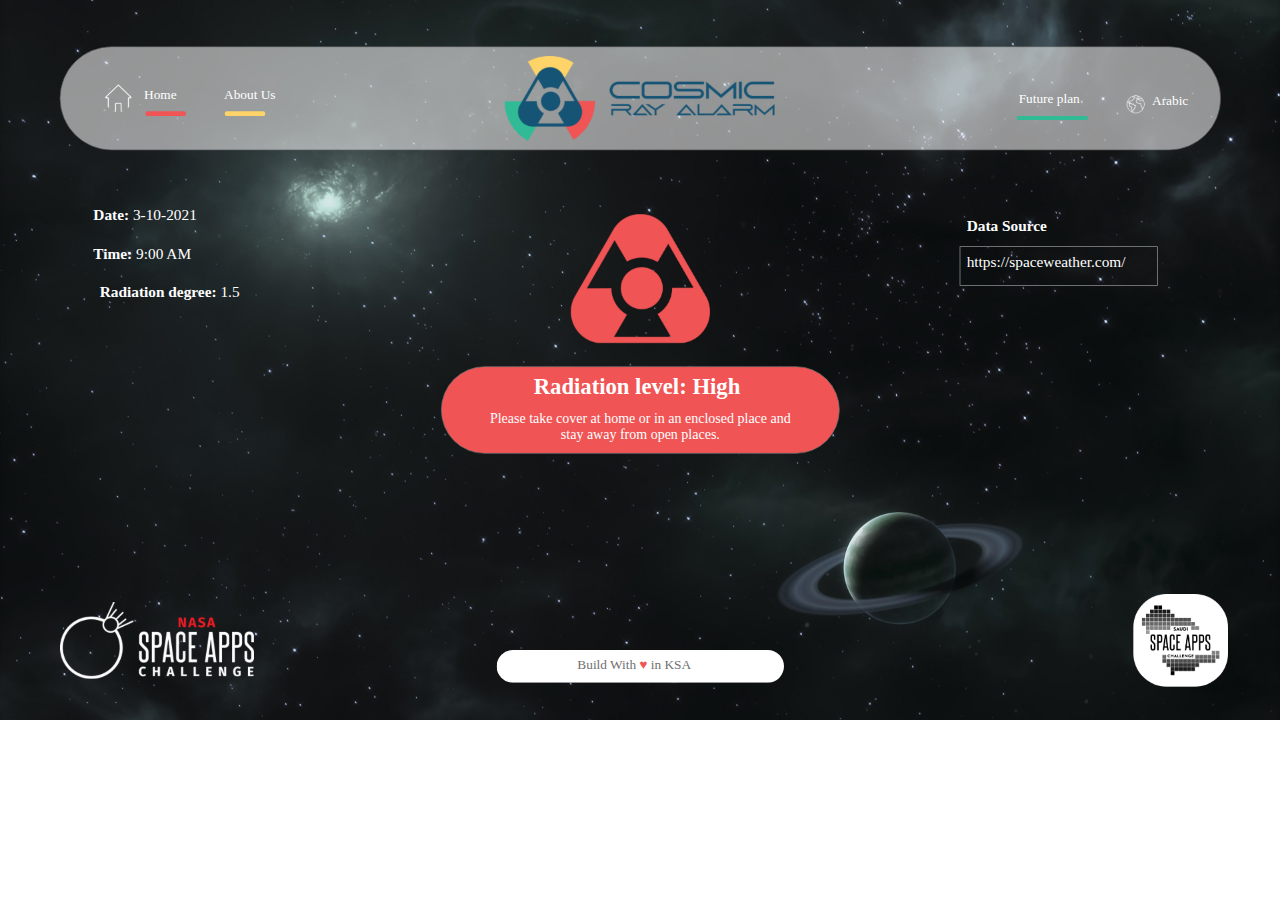
==== index.html @ fb458d64 "rename" ====
<!DOCTYPE html>
<html>
<head>
<meta charset="utf-8"/>
<meta http-equiv="X-UA-Compatible" content="IE=edge"/>
<meta name="viewport" content="width=device-width, initial-scale=1.0">
<title>Web 1920 – 1</title>
<style id="applicationStylesheet" type="text/css">
	.mediaViewInfo {
		--web-view-name: Web 1920 – 1;
		--web-view-id: Web_1920__1;
		--web-scale-to-fit: true;
		--web-scale-to-fit-type: fit;
		--web-scale-on-resize: true;
		--web-enable-deep-linking: true;
	}
	:root {
		--web-view-ids: Web_1920__1;
	}
	* {
		margin: 0;
		padding: 0;
		box-sizing: border-box;
		border: none;
	}
	#Web_1920__1 {
		position: absolute;
		width: 1920px;
		height: 1080px;
		background-color: rgba(255,255,255,1);
		overflow: hidden;
		--web-view-name: Web 1920 – 1;
		--web-view-id: Web_1920__1;
		--web-scale-to-fit: true;
		--web-scale-to-fit-type: fit;
		--web-scale-on-resize: true;
		--web-enable-deep-linking: true;
	}
	@keyframes fadein {
	
		0% {
			opacity: 0;
		}
		100% {
			opacity: 1;
		}
	
	}
	#galaxy-night-view {
		position: absolute;
		width: 1920px;
		height: 1371px;
		left: 0px;
		top: -145px;
		overflow: visible;
		padding: 0px;
	}
	#galaxy-night-view_m {
		position: absolute;
		width: 1920px;
		height: 1371px;
		left: 0px;
		top: 0px;
		overflow: visible;
	}
	#Rectangle_3 {
		opacity: 0.55;
		fill: rgba(255,255,255,1);
		stroke: rgba(112,112,112,1);
		stroke-width: 1px;
		stroke-linejoin: miter;
		stroke-linecap: butt;
		stroke-miterlimit: 4;
		shape-rendering: auto;
	}
	.Rectangle_3 {
		position: absolute;
		overflow: visible;
		width: 1741px;
		height: 155px;
		left: 90px;
		top: 70px;
	}
	#Component_3__1 {
		position: absolute;
		width: 432px;
		height: 137px;
		left: 744px;
		top: 79px;
		overflow: visible;
	}
	#logo4x {
		position: absolute;
		width: 432px;
		height: 137px;
		left: 0px;
		top: 0px;
		overflow: visible;
	}
	#Component_5__1 {
		position: absolute;
		width: 54px;
		height: 27px;
		left: 216px;
		top: 130px;
		overflow: visible;
	}
	#Home {
		left: 0px;
		top: 0px;
		position: absolute;
		overflow: visible;
		width: 55px;
		white-space: nowrap;
		text-align: left;
		font-family: Segoe UI;
		font-style: normal;
		font-weight: normal;
		font-size: 20px;
		color: rgba(255,255,255,1);
	}
	#Component_5__2 {
		position: absolute;
		width: 82px;
		height: 27px;
		left: 336px;
		top: 130px;
		overflow: visible;
		--web-animation: fadein 0.3s ease-out;
		--web-action-type: page;
		--web-action-target: Web_1920___2.html;
		cursor: pointer;
	}
	#About_Us {
		left: 0px;
		top: 0px;
		position: absolute;
		overflow: visible;
		width: 83px;
		white-space: nowrap;
		text-align: left;
		font-family: Segoe UI;
		font-style: normal;
		font-weight: normal;
		font-size: 20px;
		color: rgba(255,255,255,1);
	}
	#Component_5__3 {
		position: absolute;
		width: 100px;
		height: 27px;
		left: 1528px;
		top: 137px;
		overflow: visible;
		--web-animation: fadein 0.3s ease-out;
		--web-action-type: page;
		--web-action-target: Web_1920___5.html;
		cursor: pointer;
	}
	#Future_plan {
		left: 0px;
		top: 0px;
		position: absolute;
		overflow: visible;
		width: 101px;
		white-space: nowrap;
		text-align: left;
		font-family: Segoe UI;
		font-style: normal;
		font-weight: normal;
		font-size: 20px;
		color: rgba(255,255,255,1);
	}
	#Component_6__1 {
		position: absolute;
		width: 61px;
		height: 7px;
		left: 218px;
		top: 167px;
		overflow: visible;
	}
	#Rectangle_6 {
		fill: rgba(240,84,85,1);
	}
	.Rectangle_6 {
		position: absolute;
		overflow: visible;
		width: 61px;
		height: 7px;
		left: 0px;
		top: 0px;
	}
	#Component_7__1 {
		position: absolute;
		width: 61px;
		height: 7px;
		left: 337px;
		top: 167px;
		overflow: visible;
	}
	#Rectangle_7 {
		fill: rgba(254,212,105,1);
	}
	.Rectangle_7 {
		position: absolute;
		overflow: visible;
		width: 61px;
		height: 7px;
		left: 0px;
		top: 0px;
	}
	#Component_8__1 {
		position: absolute;
		width: 107px;
		height: 6px;
		left: 1525px;
		top: 174px;
		overflow: visible;
	}
	#Rectangle_8 {
		fill: rgba(48,187,150,1);
	}
	.Rectangle_8 {
		position: absolute;
		overflow: visible;
		width: 107px;
		height: 6px;
		left: 0px;
		top: 0px;
	}
	#Rectangle_11 {
		fill: rgba(240,84,85,1);
		stroke: rgba(112,112,112,1);
		stroke-width: 1px;
		stroke-linejoin: miter;
		stroke-linecap: butt;
		stroke-miterlimit: 4;
		shape-rendering: auto;
	}
	.Rectangle_11 {
		position: absolute;
		overflow: visible;
		width: 597px;
		height: 130px;
		left: 662px;
		top: 550px;
	}
	#Component_9__1 {
		position: absolute;
		width: 281px;
		height: 281px;
		left: 820px;
		top: 288px;
		overflow: visible;
	}
	#Asset_84x {
		position: absolute;
		width: 281px;
		height: 281px;
		left: 0px;
		top: 0px;
		overflow: visible;
	}
	#Component_13__1 {
		position: absolute;
		width: 291px;
		height: 115px;
		left: 90px;
		top: 903px;
		overflow: visible;
	}
	#NASA_Space_Apps_Challenge_logo {
		position: absolute;
		width: 291px;
		height: 115px;
		left: 0px;
		top: 0px;
		overflow: visible;
	}
	#Component_14__1 {
		position: absolute;
		width: 142px;
		height: 139px;
		left: 1700px;
		top: 891px;
		overflow: visible;
	}
	#sasa-profile {
		position: absolute;
		width: 142px;
		height: 139px;
		left: 0px;
		top: 0px;
		overflow: visible;
	}
	#Component_5__4 {
		position: absolute;
		width: 56px;
		height: 27px;
		left: 1728px;
		top: 140px;
		overflow: visible;
		--web-animation: fadein 0.3s ease-out;
		--web-action-type: page;
		--web-action-target: Web_1920___3.html;
		cursor: pointer;
	}
	#Arabic {
		left: 0px;
		top: 0px;
		position: absolute;
		overflow: visible;
		width: 57px;
		white-space: nowrap;
		text-align: left;
		font-family: Segoe UI;
		font-style: normal;
		font-weight: normal;
		font-size: 20px;
		color: rgba(255,255,255,1);
	}
	#worldwide {
		position: absolute;
		width: 27px;
		height: 27px;
		left: 1690px;
		top: 143px;
		overflow: visible;
	}
	#home {
		position: absolute;
		width: 41px;
		height: 41px;
		left: 157px;
		top: 127px;
		overflow: visible;
	}
	#Scroll_Group_2 {
		mix-blend-mode: normal;
		position: absolute;
		width: 431px;
		height: 49px;
		left: 745px;
		top: 975px;
		overflow: hidden;
	}
	#Rectangle_17 {
		fill: rgba(255,255,255,1);
	}
	.Rectangle_17 {
		position: absolute;
		overflow: visible;
		width: 431px;
		height: 49px;
		left: 0px;
		top: 0px;
	}
	#Build_With__in_KSA {
		left: 866px;
		top: 986px;
		position: absolute;
		overflow: visible;
		width: 174px;
		white-space: nowrap;
		text-align: left;
		font-family: Segoe UI;
		font-style: normal;
		font-weight: normal;
		font-size: 20px;
		color: rgba(112,112,112,1);
	}
	#Data_Source {
		left: 1450px;
		top: 326px;
		position: absolute;
		overflow: visible;
		width: 131px;
		white-space: nowrap;
		text-align: left;
		font-family: Segoe UI;
		font-style: normal;
		font-weight: bold;
		font-size: 23px;
		color: rgba(255,255,255,1);
	}
	#httpsspaceweathercom_ {
		left: 1450px;
		top: 380px;
		position: absolute;
		overflow: visible;
		width: 279px;
		white-space: nowrap;
		text-align: left;
		font-family: Segoe UI;
		font-style: normal;
		font-weight: normal;
		font-size: 23px;
		color: rgba(255,255,255,1);
	}
	#Component_12__2 {
		position: absolute;
		width: 502px;
		height: 56px;
		left: 709px;
		top: 615px;
		overflow: visible;
	}
	#Please_take_cover_at_home_or_i {
		left: 0px;
		top: 0px;
		position: absolute;
		overflow: visible;
		width: 503px;
		white-space: nowrap;
		text-align: center;
		font-family: Segoe UI;
		font-style: normal;
		font-weight: normal;
		font-size: 21px;
		color: rgba(255,255,255,1);
	}
	#Component_11__2 {
		position: absolute;
		width: 334px;
		height: 46px;
		left: 788px;
		top: 561px;
		overflow: visible;
	}
	#Radiation_level_High {
		left: 0px;
		top: 0px;
		position: absolute;
		overflow: visible;
		width: 335px;
		white-space: nowrap;
		text-align: center;
		font-family: Segoe UI;
		font-style: normal;
		font-weight: bold;
		font-size: 34px;
		color: rgba(255,255,255,1);
	}
	#Component_12__5 {
		position: absolute;
		width: 168px;
		height: 31px;
		left: 140px;
		top: 310px;
		overflow: visible;
	}
	#Date_3-10-2021 {
		left: 0px;
		top: 0px;
		position: absolute;
		overflow: visible;
		width: 169px;
		white-space: nowrap;
		text-align: left;
		font-family: Segoe UI;
		font-style: normal;
		font-weight: bold;
		font-size: 23px;
		color: rgba(255,255,255,1);
	}
	#Component_12__6 {
		position: absolute;
		width: 228px;
		height: 31px;
		left: 140px;
		top: 426px;
		overflow: visible;
	}
	#Radiation_degree_15 {
		left: 0px;
		top: 0px;
		position: absolute;
		overflow: visible;
		width: 229px;
		white-space: nowrap;
		text-align: center;
		font-family: Segoe UI;
		font-style: normal;
		font-weight: bold;
		font-size: 23px;
		color: rgba(255,255,255,1);
	}
	#Component_12__7 {
		position: absolute;
		width: 150px;
		height: 31px;
		left: 140px;
		top: 368px;
		overflow: visible;
	}
	#Time_900_AM {
		left: 0px;
		top: 0px;
		position: absolute;
		overflow: visible;
		width: 151px;
		white-space: nowrap;
		text-align: left;
		font-family: Segoe UI;
		font-style: normal;
		font-weight: bold;
		font-size: 23px;
		color: rgba(255,255,255,1);
	}
	#Rectangle_26 {
		fill: transparent;
		stroke: rgba(157,161,162,1);
		stroke-width: 1px;
		stroke-linejoin: miter;
		stroke-linecap: butt;
		stroke-miterlimit: 4;
		shape-rendering: auto;
	}
	.Rectangle_26 {
		position: absolute;
		overflow: visible;
		width: 296px;
		height: 58px;
		left: 1440px;
		top: 370px;
	}
</style>
<script id="applicationScript">
///////////////////////////////////////
// INITIALIZATION
///////////////////////////////////////

/**
 * Functionality for scaling, showing by media query, and navigation between multiple pages on a single page. 
 * Code subject to change.
 **/

if (window.console==null) { window["console"] = { log : function() {} } }; // some browsers do not set console

var Application = function() {
	// event constants
	this.prefix = "--web-";
	this.NAVIGATION_CHANGE = "viewChange";
	this.VIEW_NOT_FOUND = "viewNotFound";
	this.VIEW_CHANGE = "viewChange";
	this.VIEW_CHANGING = "viewChanging";
	this.STATE_NOT_FOUND = "stateNotFound";
	this.APPLICATION_COMPLETE = "applicationComplete";
	this.APPLICATION_RESIZE = "applicationResize";
	this.SIZE_STATE_NAME = "data-is-view-scaled";
	this.STATE_NAME = this.prefix + "state";

	this.lastTrigger = null;
	this.lastView = null;
	this.lastState = null;
	this.lastOverlay = null;
	this.currentView = null;
	this.currentState = null;
	this.currentOverlay = null;
	this.currentQuery = {index: 0, rule: null, mediaText: null, id: null};
	this.inclusionQuery = "(min-width: 0px)";
	this.exclusionQuery = "none and (min-width: 99999px)";
	this.LastModifiedDateLabelName = "LastModifiedDateLabel";
	this.viewScaleSliderId = "ViewScaleSliderInput";
	this.pageRefreshedName = "showPageRefreshedNotification";
	this.application = null;
	this.applicationStylesheet = null;
	this.showByMediaQuery = null;
	this.mediaQueryDictionary = {};
	this.viewsDictionary = {};
	this.addedViews = [];
	this.viewStates = [];
	this.views = [];
	this.viewIds = [];
	this.viewQueries = {};
	this.overlays = {};
	this.overlayIds = [];
	this.numberOfViews = 0;
	this.verticalPadding = 0;
	this.horizontalPadding = 0;
	this.stateName = null;
	this.viewScale = 1;
	this.viewLeft = 0;
	this.viewTop = 0;
	this.horizontalScrollbarsNeeded = false;
	this.verticalScrollbarsNeeded = false;

	// view settings
	this.showUpdateNotification = false;
	this.showNavigationControls = false;
	this.scaleViewsToFit = false;
	this.scaleToFitOnDoubleClick = false;
	this.actualSizeOnDoubleClick = false;
	this.scaleViewsOnResize = false;
	this.navigationOnKeypress = false;
	this.showViewName = false;
	this.enableDeepLinking = true;
	this.refreshPageForChanges = false;
	this.showRefreshNotifications = true;

	// view controls
	this.scaleViewSlider = null;
	this.lastModifiedLabel = null;
	this.supportsPopState = false; // window.history.pushState!=null;
	this.initialized = false;

	// refresh properties
	this.refreshDuration = 250;
	this.lastModifiedDate = null;
	this.refreshRequest = null;
	this.refreshInterval = null;
	this.refreshContent = null;
	this.refreshContentSize = null;
	this.refreshCheckContent = false;
	this.refreshCheckContentSize = false;

	var self = this;

	self.initialize = function(event) {
		var view = self.getVisibleView();
		var views = self.getVisibleViews();
		if (view==null) view = self.getInitialView();
		self.collectViews();
		self.collectOverlays();
		self.collectMediaQueries();

		for (let index = 0; index < views.length; index++) {
			var view = views[index];
			self.setViewOptions(view);
			self.setViewVariables(view);
			self.centerView(view);
		}

		// sometimes the body size is 0 so we call this now and again later
		if (self.initialized) {
			window.addEventListener(self.NAVIGATION_CHANGE, self.viewChangeHandler);
			window.addEventListener("keyup", self.keypressHandler);
			window.addEventListener("keypress", self.keypressHandler);
			window.addEventListener("resize", self.resizeHandler);
			window.document.addEventListener("dblclick", self.doubleClickHandler);

			if (self.supportsPopState) {
				window.addEventListener('popstate', self.popStateHandler);
			}
			else {
				window.addEventListener('hashchange', self.hashChangeHandler);
			}

			// we are ready to go
			window.dispatchEvent(new Event(self.APPLICATION_COMPLETE));
		}

		if (self.initialized==false) {
			if (self.enableDeepLinking) {
				self.syncronizeViewToURL();
			} 
	
			if (self.refreshPageForChanges) {
				self.setupRefreshForChanges();
			}
	
			self.initialized = true;
		}
		
		if (self.scaleViewsToFit) {
			self.viewScale = self.scaleViewToFit(view);
			
			if (self.viewScale<0) {
				setTimeout(self.scaleViewToFit, 500, view);
			}
		}
		else if (view) {
			self.viewScale = self.getViewScaleValue(view);
			self.centerView(view);
			self.updateSliderValue(self.viewScale);
		}
		else {
			// no view found
		}
	
		if (self.showUpdateNotification) {
			self.showNotification();
		}

		//"addEventListener" in window ? null : window.addEventListener = window.attachEvent;
		//"addEventListener" in document ? null : document.addEventListener = document.attachEvent;
	}


	///////////////////////////////////////
	// AUTO REFRESH 
	///////////////////////////////////////

	self.setupRefreshForChanges = function() {
		self.refreshRequest = new XMLHttpRequest();

		if (!self.refreshRequest) {
			return false;
		}

		// get document start values immediately
		self.requestRefreshUpdate();
	}

	/**
	 * Attempt to check the last modified date by the headers 
	 * or the last modified property from the byte array (experimental)
	 **/
	self.requestRefreshUpdate = function() {
		var url = document.location.href;
		var protocol = window.location.protocol;
		var method;
		
		try {

			if (self.refreshCheckContentSize) {
				self.refreshRequest.open('HEAD', url, true);
			}
			else if (self.refreshCheckContent) {
				self.refreshContent = document.documentElement.outerHTML;
				self.refreshRequest.open('GET', url, true);
				self.refreshRequest.responseType = "text";
			}
			else {

				// get page last modified date for the first call to compare to later
				if (self.lastModifiedDate==null) {

					// File system does not send headers in FF so get blob if possible
					if (protocol=="file:") {
						self.refreshRequest.open("GET", url, true);
						self.refreshRequest.responseType = "blob";
					}
					else {
						self.refreshRequest.open("HEAD", url, true);
						self.refreshRequest.responseType = "blob";
					}

					self.refreshRequest.onload = self.refreshOnLoadOnceHandler;

					// In some browsers (Chrome & Safari) this error occurs at send: 
					// 
					// Chrome - Access to XMLHttpRequest at 'file:///index.html' from origin 'null' 
					// has been blocked by CORS policy: 
					// Cross origin requests are only supported for protocol schemes: 
					// http, data, chrome, chrome-extension, https.
					// 
					// Safari - XMLHttpRequest cannot load file:///Users/user/Public/index.html. Cross origin requests are only supported for HTTP.
					// 
					// Solution is to run a local server, set local permissions or test in another browser
					self.refreshRequest.send(null);

					// In MS browsers the following behavior occurs possibly due to an AJAX call to check last modified date: 
					// 
					// DOM7011: The code on this page disabled back and forward caching.

					// In Brave (Chrome) error when on the server
					// index.js:221 HEAD https://www.example.com/ net::ERR_INSUFFICIENT_RESOURCES
					// self.refreshRequest.send(null);

				}
				else {
					self.refreshRequest = new XMLHttpRequest();
					self.refreshRequest.onreadystatechange = self.refreshHandler;
					self.refreshRequest.ontimeout = function() {
						self.log("Couldn't find page to check for updates");
					}
					
					var method;
					if (protocol=="file:") {
						method = "GET";
					}
					else {
						method = "HEAD";
					}

					//refreshRequest.open('HEAD', url, true);
					self.refreshRequest.open(method, url, true);
					self.refreshRequest.responseType = "blob";
					self.refreshRequest.send(null);
				}
			}
		}
		catch (error) {
			self.log("Refresh failed for the following reason:")
			self.log(error);
		}
	}

	self.refreshHandler = function() {
		var contentSize;

		try {

			if (self.refreshRequest.readyState === XMLHttpRequest.DONE) {
				
				if (self.refreshRequest.status === 2 || 
					self.refreshRequest.status === 200) {
					var pageChanged = false;

					self.updateLastModifiedLabel();

					if (self.refreshCheckContentSize) {
						var lastModifiedHeader = self.refreshRequest.getResponseHeader("Last-Modified");
						contentSize = self.refreshRequest.getResponseHeader("Content-Length");
						//lastModifiedDate = refreshRequest.getResponseHeader("Last-Modified");
						var headers = self.refreshRequest.getAllResponseHeaders();
						var hasContentHeader = headers.indexOf("Content-Length")!=-1;
						
						if (hasContentHeader) {
							contentSize = self.refreshRequest.getResponseHeader("Content-Length");

							// size has not been set yet
							if (self.refreshContentSize==null) {
								self.refreshContentSize = contentSize;
								// exit and let interval call this method again
								return;
							}

							if (contentSize!=self.refreshContentSize) {
								pageChanged = true;
							}
						}
					}
					else if (self.refreshCheckContent) {

						if (self.refreshRequest.responseText!=self.refreshContent) {
							pageChanged = true;
						}
					}
					else {
						lastModifiedHeader = self.getLastModified(self.refreshRequest);

						if (self.lastModifiedDate!=lastModifiedHeader) {
							self.log("lastModifiedDate:" + self.lastModifiedDate + ",lastModifiedHeader:" +lastModifiedHeader);
							pageChanged = true;
						}

					}

					
					if (pageChanged) {
						clearInterval(self.refreshInterval);
						self.refreshUpdatedPage();
						return;
					}

				}
				else {
					self.log('There was a problem with the request.');
				}

			}
		}
		catch( error ) {
			//console.log('Caught Exception: ' + error);
		}
	}

	self.refreshOnLoadOnceHandler = function(event) {

		// get the last modified date
		if (self.refreshRequest.response) {
			self.lastModifiedDate = self.getLastModified(self.refreshRequest);

			if (self.lastModifiedDate!=null) {

				if (self.refreshInterval==null) {
					self.refreshInterval = setInterval(self.requestRefreshUpdate, self.refreshDuration);
				}
			}
			else {
				self.log("Could not get last modified date from the server");
			}
		}
	}

	self.refreshUpdatedPage = function() {
		if (self.showRefreshNotifications) {
			var date = new Date().setTime((new Date().getTime()+10000));
			document.cookie = encodeURIComponent(self.pageRefreshedName) + "=true" + "; max-age=6000;" + " path=/";
		}

		document.location.reload(true);
	}

	self.showNotification = function(duration) {
		var notificationID = self.pageRefreshedName+"ID";
		var notification = document.getElementById(notificationID);
		if (duration==null) duration = 4000;

		if (notification!=null) {return;}

		notification = document.createElement("div");
		notification.id = notificationID;
		notification.textContent = "PAGE UPDATED";
		var styleRule = ""
		styleRule = "position: fixed; padding: 7px 16px 6px 16px; font-family: Arial, sans-serif; font-size: 10px; font-weight: bold; left: 50%;";
		styleRule += "top: 20px; background-color: rgba(0,0,0,.5); border-radius: 12px; color:rgb(235, 235, 235); transition: all 2s linear;";
		styleRule += "transform: translateX(-50%); letter-spacing: .5px; filter: drop-shadow(2px 2px 6px rgba(0, 0, 0, .1)); cursor: pointer";
		notification.setAttribute("style", styleRule);

		notification.className = "PageRefreshedClass";
		notification.addEventListener("click", function() {
			notification.parentNode.removeChild(notification);
		});
		
		document.body.appendChild(notification);

		setTimeout(function() {
			notification.style.opacity = "0";
			notification.style.filter = "drop-shadow( 0px 0px 0px rgba(0,0,0, .5))";
			setTimeout(function() {
				try {
					notification.parentNode.removeChild(notification);
				} catch(error) {}
			}, duration)
		}, duration);

		document.cookie = encodeURIComponent(self.pageRefreshedName) + "=; max-age=1; path=/";
	}

	/**
	 * Get the last modified date from the header 
	 * or file object after request has been received
	 **/
	self.getLastModified = function(request) {
		var date;

		// file protocol - FILE object with last modified property
		if (request.response && request.response.lastModified) {
			date = request.response.lastModified;
		}
		
		// http protocol - check headers
		if (date==null) {
			date = request.getResponseHeader("Last-Modified");
		}

		return date;
	}

	self.updateLastModifiedLabel = function() {
		var labelValue = "";
		
		if (self.lastModifiedLabel==null) {
			self.lastModifiedLabel = document.getElementById("LastModifiedLabel");
		}

		if (self.lastModifiedLabel) {
			var seconds = parseInt(((new Date().getTime() - Date.parse(document.lastModified)) / 1000 / 60) * 100 + "");
			var minutes = 0;
			var hours = 0;

			if (seconds < 60) {
				seconds = Math.floor(seconds/10)*10;
				labelValue = seconds + " seconds";
			}
			else {
				minutes = parseInt((seconds/60) + "");

				if (minutes>60) {
					hours = parseInt((seconds/60/60) +"");
					labelValue += hours==1 ? " hour" : " hours";
				}
				else {
					labelValue = minutes+"";
					labelValue += minutes==1 ? " minute" : " minutes";
				}
			}
			
			if (seconds<10) {
				labelValue = "Updated now";
			}
			else {
				labelValue = "Updated " + labelValue + " ago";
			}

			if (self.lastModifiedLabel.firstElementChild) {
				self.lastModifiedLabel.firstElementChild.textContent = labelValue;

			}
			else if ("textContent" in self.lastModifiedLabel) {
				self.lastModifiedLabel.textContent = labelValue;
			}
		}
	}

	self.getShortString = function(string, length) {
		if (length==null) length = 30;
		string = string!=null ? string.substr(0, length).replace(/\n/g, "") : "[String is null]";
		return string;
	}

	self.getShortNumber = function(value, places) {
		if (places==null || places<1) places = 4;
		value = Math.round(value * Math.pow(10,places)) / Math.pow(10, places);
		return value;
	}

	///////////////////////////////////////
	// NAVIGATION CONTROLS
	///////////////////////////////////////

	self.updateViewLabel = function() {
		var viewNavigationLabel = document.getElementById("ViewNavigationLabel");
		var view = self.getVisibleView();
		var viewIndex = view ? self.getViewIndex(view) : -1;
		var viewName = view ? self.getViewPreferenceValue(view, self.prefix + "view-name") : null;
		var viewId = view ? view.id : null;

		if (viewNavigationLabel && view) {
			if (viewName && viewName.indexOf('"')!=-1) {
				viewName = viewName.replace(/"/g, "");
			}

			if (self.showViewName) {
				viewNavigationLabel.textContent = viewName;
				self.setTooltip(viewNavigationLabel, viewIndex + 1 + " of " + self.numberOfViews);
			}
			else {
				viewNavigationLabel.textContent = viewIndex + 1 + " of " + self.numberOfViews;
				self.setTooltip(viewNavigationLabel, viewName);
			}

		}
	}

	self.updateURL = function(view) {
		view = view == null ? self.getVisibleView() : view;
		var viewId = view ? view.id : null
		var viewFragment = view ? "#"+ viewId : null;

		if (viewId && self.viewIds.length>1 && self.enableDeepLinking) {

			if (self.supportsPopState==false) {
				self.setFragment(viewId);
			}
			else {
				if (viewFragment!=window.location.hash) {

					if (window.location.hash==null) {
						window.history.replaceState({name:viewId}, null, viewFragment);
					}
					else {
						window.history.pushState({name:viewId}, null, viewFragment);
					}
				}
			}
		}
	}

	self.updateURLState = function(view, stateName) {
		stateName = view && (stateName=="" || stateName==null) ? self.getStateNameByViewId(view.id) : stateName;

		if (self.supportsPopState==false) {
			self.setFragment(stateName);
		}
		else {
			if (stateName!=window.location.hash) {

				if (window.location.hash==null) {
					window.history.replaceState({name:view.viewId}, null, stateName);
				}
				else {
					window.history.pushState({name:view.viewId}, null, stateName);
				}
			}
		}
	}

	self.setFragment = function(value) {
		window.location.hash = "#" + value;
	}

	self.setTooltip = function(element, value) {
		// setting the tooltip in edge causes a page crash on hover
		if (/Edge/.test(navigator.userAgent)) { return; }

		if ("title" in element) {
			element.title = value;
		}
	}

	self.getStylesheetRules = function(styleSheet) {
		try {
			if (styleSheet) return styleSheet.cssRules || styleSheet.rules;
	
			return document.styleSheets[0]["cssRules"] || document.styleSheets[0]["rules"];
		}
		catch (error) {
			// ERRORS:
			// SecurityError: The operation is insecure.
			// Errors happen when script loads before stylesheet or loading an external css locally

			// InvalidAccessError: A parameter or an operation is not supported by the underlying object
			// Place script after stylesheet

			console.log(error);
			if (error.toString().indexOf("The operation is insecure")!=-1) {
				console.log("Load the stylesheet before the script or load the stylesheet inline until it can be loaded on a server")
			}
			return [];
		}
	}

	/**
	 * If single page application hide all of the views. 
	 * @param {Number} selectedIndex if provided shows the view at index provided
	 **/
	self.hideViews = function(selectedIndex, animation) {
		var rules = self.getStylesheetRules();
		var queryIndex = 0;
		var numberOfRules = rules!=null ? rules.length : 0;

		// loop through rules and hide media queries except selected
		for (var i=0;i<numberOfRules;i++) {
			var rule = rules[i];
			var cssText = rule && rule.cssText;

			if (rule.media!=null && cssText.match("--web-view-name:")) {

				if (queryIndex==selectedIndex) {
					self.currentQuery.mediaText = rule.conditionText;
					self.currentQuery.index = selectedIndex;
					self.currentQuery.rule = rule;
					self.enableMediaQuery(rule);
				}
				else {
					if (animation) {
						self.fadeOut(rule)
					}
					else {
						self.disableMediaQuery(rule);
					}
				}
				
				queryIndex++;
			}
		}

		self.numberOfViews = queryIndex;
		self.updateViewLabel();
		self.updateURL();

		self.dispatchViewChange();

		var view = self.getVisibleView();
		var viewIndex = view ? self.getViewIndex(view) : -1;

		return viewIndex==selectedIndex ? view : null;
	}

	/**
	 * If single page application hide all of the views. 
	 * @param {HTMLElement} selectedView if provided shows the view passed in
	 **/
	 self.hideAllViews = function(selectedView, animation) {
		var views = self.views;
		var queryIndex = 0;
		var numberOfViews = views!=null ? views.length : 0;

		// loop through rules and hide media queries except selected
		for (var i=0;i<numberOfViews;i++) {
			var viewData = views[i];
			var view = viewData && viewData.view;
			var mediaRule = viewData && viewData.mediaRule;
			
			if (view==selectedView) {
				self.currentQuery.mediaText = mediaRule.conditionText;
				self.currentQuery.index = queryIndex;
				self.currentQuery.rule = mediaRule;
				self.enableMediaQuery(mediaRule);
			}
			else {
				if (animation) {
					self.fadeOut(mediaRule)
				}
				else {
					self.disableMediaQuery(mediaRule);
				}
			}
			
			queryIndex++;
		}

		self.numberOfViews = queryIndex;
		self.updateViewLabel();
		self.updateURL();
		self.dispatchViewChange();

		var visibleView = self.getVisibleView();

		return visibleView==selectedView ? selectedView : null;
	}

	/**
	 * Hide view
	 * @param {Object} view element to hide
	 **/
	self.hideView = function(view) {
		var rule = view ? self.mediaQueryDictionary[view.id] : null;

		if (rule) {
			self.disableMediaQuery(rule);
		}
	}

	/**
	 * Hide overlay
	 * @param {Object} overlay element to hide
	 **/
	self.hideOverlay = function(overlay) {
		var rule = overlay ? self.mediaQueryDictionary[overlay.id] : null;

		if (rule) {
			self.disableMediaQuery(rule);

			//if (self.showByMediaQuery) {
				overlay.style.display = "none";
			//}
		}
	}

	/**
	 * Show the view by media query. Does not hide current views
	 * Sets view options by default
	 * @param {Object} view element to show
	 * @param {Boolean} setViewOptions sets view options if null or true
	 */
	self.showViewByMediaQuery = function(view, setViewOptions) {
		var id = view ? view.id : null;
		var query = id ? self.mediaQueryDictionary[id] : null;
		var isOverlay = view ? self.isOverlay(view) : false;
		setViewOptions = setViewOptions==null ? true : setViewOptions;

		if (query) {
			self.enableMediaQuery(query);

			if (isOverlay && view && setViewOptions) {
				self.setViewVariables(null, view);
			}
			else {
				if (view && setViewOptions) self.setViewOptions(view);
				if (view && setViewOptions) self.setViewVariables(view);
			}
		}
	}

	/**
	 * Show the view. Does not hide current views
	 */
	self.showView = function(view, setViewOptions) {
		var id = view ? view.id : null;
		var query = id ? self.mediaQueryDictionary[id] : null;
		var display = null;
		setViewOptions = setViewOptions==null ? true : setViewOptions;

		if (query) {
			self.enableMediaQuery(query);
			if (view==null) view =self.getVisibleView();
			if (view && setViewOptions) self.setViewOptions(view);
		}
		else if (id) {
			display = window.getComputedStyle(view).getPropertyValue("display");
			if (display=="" || display=="none") {
				view.style.display = "block";
			}
		}

		if (view) {
			if (self.currentView!=null) {
				self.lastView = self.currentView;
			}

			self.currentView = view;
		}
	}

	self.showViewById = function(id, setViewOptions) {
		var view = id ? self.getViewById(id) : null;

		if (view) {
			self.showView(view);
			return;
		}

		self.log("View not found '" + id + "'");
	}

	self.getElementView = function(element) {
		var view = element;
		var viewFound = false;

		while (viewFound==false || view==null) {
			if (view && self.viewsDictionary[view.id]) {
				return view;
			}
			view = view.parentNode;
		}
	}

	/**
	 * Show overlay over view
	 * @param {Event | HTMLElement} event event or html element with styles applied
	 * @param {String} id id of view or view reference
	 * @param {Number} x x location
	 * @param {Number} y y location
	 */
	self.showOverlay = function(event, id, x, y) {
		var overlay = id && typeof id === 'string' ? self.getViewById(id) : id ? id : null;
		var query = overlay ? self.mediaQueryDictionary[overlay.id] : null;
		var centerHorizontally = false;
		var centerVertically = false;
		var anchorLeft = false;
		var anchorTop = false;
		var anchorRight = false;
		var anchorBottom = false;
		var display = null;
		var reparent = true;
		var view = null;
		
		if (overlay==null || overlay==false) {
			self.log("Overlay not found, '"+ id + "'");
			return;
		}

		// get enter animation - event target must have css variables declared
		if (event) {
			var button = event.currentTarget || event; // can be event or htmlelement
			var buttonComputedStyles = getComputedStyle(button);
			var actionTargetValue = buttonComputedStyles.getPropertyValue(self.prefix+"action-target").trim();
			var animation = buttonComputedStyles.getPropertyValue(self.prefix+"animation").trim();
			var isAnimated = animation!="";
			var targetType = buttonComputedStyles.getPropertyValue(self.prefix+"action-type").trim();
			var actionTarget = self.application ? null : self.getElement(actionTargetValue);
			var actionTargetStyles = actionTarget ? actionTarget.style : null;

			if (actionTargetStyles) {
				actionTargetStyles.setProperty("animation", animation);
			}

			if ("stopImmediatePropagation" in event) {
				event.stopImmediatePropagation();
			}
		}
		
		if (self.application==false || targetType=="page") {
			document.location.href = "./" + actionTargetValue;
			return;
		}

		// remove any current overlays
		if (self.currentOverlay) {

			// act as switch if same button
			if (self.currentOverlay==actionTarget || self.currentOverlay==null) {
				if (self.lastTrigger==button) {
					self.removeOverlay(isAnimated);
					return;
				}
			}
			else {
				self.removeOverlay(isAnimated);
			}
		}

		if (reparent) {
			view = self.getElementView(button);
			if (view) {
				view.appendChild(overlay);
			}
		}

		if (query) {
			//self.setElementAnimation(overlay, null);
			//overlay.style.animation = animation;
			self.enableMediaQuery(query);
			
			var display = overlay && overlay.style.display;
			
			if (overlay && display=="" || display=="none") {
				overlay.style.display = "block";
				//self.setViewOptions(overlay);
			}

			// add animation defined in event target style declaration
			if (animation && self.supportAnimations) {
				self.fadeIn(overlay, false, animation);
			}
		}
		else if (id) {

			display = window.getComputedStyle(overlay).getPropertyValue("display");

			if (display=="" || display=="none") {
				overlay.style.display = "block";
			}

			// add animation defined in event target style declaration
			if (animation && self.supportAnimations) {
				self.fadeIn(overlay, false, animation);
			}
		}

		// do not set x or y position if centering
		var horizontal = self.prefix + "center-horizontally";
		var vertical = self.prefix + "center-vertically";
		var style = overlay.style;
		var transform = [];

		centerHorizontally = self.getIsStyleDefined(id, horizontal) ? self.getViewPreferenceBoolean(overlay, horizontal) : false;
		centerVertically = self.getIsStyleDefined(id, vertical) ? self.getViewPreferenceBoolean(overlay, vertical) : false;
		anchorLeft = self.getIsStyleDefined(id, "left");
		anchorRight = self.getIsStyleDefined(id, "right");
		anchorTop = self.getIsStyleDefined(id, "top");
		anchorBottom = self.getIsStyleDefined(id, "bottom");

		
		if (self.viewsDictionary[overlay.id] && self.viewsDictionary[overlay.id].styleDeclaration) {
			style = self.viewsDictionary[overlay.id].styleDeclaration.style;
		}
		
		if (centerHorizontally) {
			style.left = "50%";
			style.transformOrigin = "0 0";
			transform.push("translateX(-50%)");
		}
		else if (anchorRight && anchorLeft) {
			style.left = x + "px";
		}
		else if (anchorRight) {
			//style.right = x + "px";
		}
		else {
			style.left = x + "px";
		}
		
		if (centerVertically) {
			style.top = "50%";
			transform.push("translateY(-50%)");
			style.transformOrigin = "0 0";
		}
		else if (anchorTop && anchorBottom) {
			style.top = y + "px";
		}
		else if (anchorBottom) {
			//style.bottom = y + "px";
		}
		else {
			style.top = y + "px";
		}

		if (transform.length) {
			style.transform = transform.join(" ");
		}

		self.currentOverlay = overlay;
		self.lastTrigger = button;
	}

	self.goBack = function() {
		if (self.currentOverlay) {
			self.removeOverlay();
		}
		else if (self.lastView) {
			self.goToView(self.lastView.id);
		}
	}

	self.removeOverlay = function(animate) {
		var overlay = self.currentOverlay;
		animate = animate===false ? false : true;

		if (overlay) {
			var style = overlay.style;
			
			if (style.animation && self.supportAnimations && animate) {
				self.reverseAnimation(overlay, true);

				var duration = self.getAnimationDuration(style.animation, true);
		
				setTimeout(function() {
					self.setElementAnimation(overlay, null);
					self.hideOverlay(overlay);
					self.currentOverlay = null;
				}, duration);
			}
			else {
				self.setElementAnimation(overlay, null);
				self.hideOverlay(overlay);
				self.currentOverlay = null;
			}
		}
	}

	/**
	 * Reverse the animation and hide after
	 * @param {Object} target element with animation
	 * @param {Boolean} hide hide after animation ends
	 */
	self.reverseAnimation = function(target, hide) {
		var lastAnimation = null;
		var style = target.style;

		style.animationPlayState = "paused";
		lastAnimation = style.animation;
		style.animation = null;
		style.animationPlayState = "paused";

		if (hide) {
			//target.addEventListener("animationend", self.animationEndHideHandler);
	
			var duration = self.getAnimationDuration(lastAnimation, true);
			var isOverlay = self.isOverlay(target);
	
			setTimeout(function() {
				self.setElementAnimation(target, null);

				if (isOverlay) {
					self.hideOverlay(target);
				}
				else {
					self.hideView(target);
				}
			}, duration);
		}

		setTimeout(function() {
			style.animation = lastAnimation;
			style.animationPlayState = "paused";
			style.animationDirection = "reverse";
			style.animationPlayState = "running";
		}, 30);
	}

	self.animationEndHandler = function(event) {
		var target = event.currentTarget;
		self.dispatchEvent(new Event(event.type));
	}

	self.isOverlay = function(view) {
		var result = view ? self.getViewPreferenceBoolean(view, self.prefix + "is-overlay") : false;

		return result;
	}

	self.animationEndHideHandler = function(event) {
		var target = event.currentTarget;
		self.setViewVariables(null, target);
		self.hideView(target);
		target.removeEventListener("animationend", self.animationEndHideHandler);
	}

	self.animationEndShowHandler = function(event) {
		var target = event.currentTarget;
		target.removeEventListener("animationend", self.animationEndShowHandler);
	}

	self.setViewOptions = function(view) {

		if (view) {
			self.minimumScale = self.getViewPreferenceValue(view, self.prefix + "minimum-scale");
			self.maximumScale = self.getViewPreferenceValue(view, self.prefix + "maximum-scale");
			self.scaleViewsToFit = self.getViewPreferenceBoolean(view, self.prefix + "scale-to-fit");
			self.scaleToFitType = self.getViewPreferenceValue(view, self.prefix + "scale-to-fit-type");
			self.scaleToFitOnDoubleClick = self.getViewPreferenceBoolean(view, self.prefix + "scale-on-double-click");
			self.actualSizeOnDoubleClick = self.getViewPreferenceBoolean(view, self.prefix + "actual-size-on-double-click");
			self.scaleViewsOnResize = self.getViewPreferenceBoolean(view, self.prefix + "scale-on-resize");
			self.enableScaleUp = self.getViewPreferenceBoolean(view, self.prefix + "enable-scale-up");
			self.centerHorizontally = self.getViewPreferenceBoolean(view, self.prefix + "center-horizontally");
			self.centerVertically = self.getViewPreferenceBoolean(view, self.prefix + "center-vertically");
			self.navigationOnKeypress = self.getViewPreferenceBoolean(view, self.prefix + "navigate-on-keypress");
			self.showViewName = self.getViewPreferenceBoolean(view, self.prefix + "show-view-name");
			self.refreshPageForChanges = self.getViewPreferenceBoolean(view, self.prefix + "refresh-for-changes");
			self.refreshPageForChangesInterval = self.getViewPreferenceValue(view, self.prefix + "refresh-interval");
			self.showNavigationControls = self.getViewPreferenceBoolean(view, self.prefix + "show-navigation-controls");
			self.scaleViewSlider = self.getViewPreferenceBoolean(view, self.prefix + "show-scale-controls");
			self.enableDeepLinking = self.getViewPreferenceBoolean(view, self.prefix + "enable-deep-linking");
			self.singlePageApplication = self.getViewPreferenceBoolean(view, self.prefix + "application");
			self.showByMediaQuery = self.getViewPreferenceBoolean(view, self.prefix + "show-by-media-query");
			self.showUpdateNotification = document.cookie!="" ? document.cookie.indexOf(self.pageRefreshedName)!=-1 : false;
			self.imageComparisonDuration = self.getViewPreferenceValue(view, self.prefix + "image-comparison-duration");
			self.supportAnimations = self.getViewPreferenceBoolean(view, self.prefix + "enable-animations", true);

			if (self.scaleViewsToFit) {
				var newScaleValue = self.scaleViewToFit(view);
				
				if (newScaleValue<0) {
					setTimeout(self.scaleViewToFit, 500, view);
				}
			}
			else {
				self.viewScale = self.getViewScaleValue(view);
				self.viewToFitWidthScale = self.getViewFitToViewportWidthScale(view, self.enableScaleUp)
				self.viewToFitHeightScale = self.getViewFitToViewportScale(view, self.enableScaleUp);
				self.updateSliderValue(self.viewScale);
			}

			if (self.imageComparisonDuration!=null) {
				// todo
			}

			if (self.refreshPageForChangesInterval!=null) {
				self.refreshDuration = Number(self.refreshPageForChangesInterval);
			}
		}
	}

	self.previousView = function(event) {
		var rules = self.getStylesheetRules();
		var view = self.getVisibleView()
		var index = view ? self.getViewIndex(view) : -1;
		var prevQueryIndex = index!=-1 ? index-1 : self.currentQuery.index-1;
		var queryIndex = 0;
		var numberOfRules = rules!=null ? rules.length : 0;

		if (event) {
			event.stopImmediatePropagation();
		}

		if (prevQueryIndex<0) {
			return;
		}

		// loop through rules and hide media queries except selected
		for (var i=0;i<numberOfRules;i++) {
			var rule = rules[i];
			
			if (rule.media!=null) {

				if (queryIndex==prevQueryIndex) {
					self.currentQuery.mediaText = rule.conditionText;
					self.currentQuery.index = prevQueryIndex;
					self.currentQuery.rule = rule;
					self.enableMediaQuery(rule);
					self.updateViewLabel();
					self.updateURL();
					self.dispatchViewChange();
				}
				else {
					self.disableMediaQuery(rule);
				}

				queryIndex++;
			}
		}
	}

	self.nextView = function(event) {
		var rules = self.getStylesheetRules();
		var view = self.getVisibleView();
		var index = view ? self.getViewIndex(view) : -1;
		var nextQueryIndex = index!=-1 ? index+1 : self.currentQuery.index+1;
		var queryIndex = 0;
		var numberOfRules = rules!=null ? rules.length : 0;
		var numberOfMediaQueries = self.getNumberOfMediaRules();

		if (event) {
			event.stopImmediatePropagation();
		}

		if (nextQueryIndex>=numberOfMediaQueries) {
			return;
		}

		// loop through rules and hide media queries except selected
		for (var i=0;i<numberOfRules;i++) {
			var rule = rules[i];
			
			if (rule.media!=null) {

				if (queryIndex==nextQueryIndex) {
					self.currentQuery.mediaText = rule.conditionText;
					self.currentQuery.index = nextQueryIndex;
					self.currentQuery.rule = rule;
					self.enableMediaQuery(rule);
					self.updateViewLabel();
					self.updateURL();
					self.dispatchViewChange();
				}
				else {
					self.disableMediaQuery(rule);
				}

				queryIndex++;
			}
		}
	}

	/**
	 * Enables a view via media query
	 */
	self.enableMediaQuery = function(rule) {

		try {
			rule.media.mediaText = self.inclusionQuery;
		}
		catch(error) {
			//self.log(error);
			rule.conditionText = self.inclusionQuery;
		}
	}

	self.disableMediaQuery = function(rule) {

		try {
			rule.media.mediaText = self.exclusionQuery;
		}
		catch(error) {
			rule.conditionText = self.exclusionQuery;
		}
	}

	self.dispatchViewChange = function() {
		try {
			var event = new Event(self.NAVIGATION_CHANGE);
			window.dispatchEvent(event);
		}
		catch (error) {
			// In IE 11: Object doesn't support this action
		}
	}

	self.getNumberOfMediaRules = function() {
		var rules = self.getStylesheetRules();
		var numberOfRules = rules ? rules.length : 0;
		var numberOfQueries = 0;

		for (var i=0;i<numberOfRules;i++) {
			if (rules[i].media!=null) { numberOfQueries++; }
		}
		
		return numberOfQueries;
	}

	/////////////////////////////////////////
	// VIEW SCALE 
	/////////////////////////////////////////

	self.sliderChangeHandler = function(event) {
		var value = self.getShortNumber(event.currentTarget.value/100);
		var view = self.getVisibleView();
		self.setViewScaleValue(view, false, value, true);
	}

	self.updateSliderValue = function(scale) {
		var slider = document.getElementById(self.viewScaleSliderId);
		var tooltip = parseInt(scale * 100 + "") + "%";
		var inputType;
		var inputValue;
		
		if (slider) {
			inputValue = self.getShortNumber(scale * 100);
			if (inputValue!=slider["value"]) {
				slider["value"] = inputValue;
			}
			inputType = slider.getAttributeNS(null, "type");

			if (inputType!="range") {
				// input range is not supported
				slider.style.display = "none";
			}

			self.setTooltip(slider, tooltip);
		}
	}

	self.viewChangeHandler = function(event) {
		var view = self.getVisibleView();
		var matrix = view ? getComputedStyle(view).transform : null;
		
		if (matrix) {
			self.viewScale = self.getViewScaleValue(view);
			
			var scaleNeededToFit = self.getViewFitToViewportScale(view);
			var isViewLargerThanViewport = scaleNeededToFit<1;
			
			// scale large view to fit if scale to fit is enabled
			if (self.scaleViewsToFit) {
				self.scaleViewToFit(view);
			}
			else {
				self.updateSliderValue(self.viewScale);
			}
		}
	}

	self.getViewScaleValue = function(view) {
		var matrix = getComputedStyle(view).transform;

		if (matrix) {
			var matrixArray = matrix.replace("matrix(", "").split(",");
			var scaleX = parseFloat(matrixArray[0]);
			var scaleY = parseFloat(matrixArray[3]);
			var scale = Math.min(scaleX, scaleY);
		}

		return scale;
	}

	/**
	 * Scales view to scale. 
	 * @param {Object} view view to scale. views are in views array
	 * @param {Boolean} scaleToFit set to true to scale to fit. set false to use desired scale value
	 * @param {Number} desiredScale scale to define. not used if scale to fit is false
	 * @param {Boolean} isSliderChange indicates if slider is callee
	 */
	self.setViewScaleValue = function(view, scaleToFit, desiredScale, isSliderChange) {
		var enableScaleUp = self.enableScaleUp;
		var scaleToFitType = self.scaleToFitType;
		var minimumScale = self.minimumScale;
		var maximumScale = self.maximumScale;
		var hasMinimumScale = !isNaN(minimumScale) && minimumScale!="";
		var hasMaximumScale = !isNaN(maximumScale) && maximumScale!="";
		var scaleNeededToFit = self.getViewFitToViewportScale(view, enableScaleUp);
		var scaleNeededToFitWidth = self.getViewFitToViewportWidthScale(view, enableScaleUp);
		var scaleNeededToFitHeight = self.getViewFitToViewportHeightScale(view, enableScaleUp);
		var scaleToFitFull = self.getViewFitToViewportScale(view, true);
		var scaleToFitFullWidth = self.getViewFitToViewportWidthScale(view, true);
		var scaleToFitFullHeight = self.getViewFitToViewportHeightScale(view, true);
		var scaleToWidth = scaleToFitType=="width";
		var scaleToHeight = scaleToFitType=="height";
		var shrunkToFit = false;
		var topPosition = null;
		var leftPosition = null;
		var translateY = null;
		var translateX = null;
		var transformValue = "";
		var canCenterVertically = true;
		var canCenterHorizontally = true;
		var style = view.style;

		if (view && self.viewsDictionary[view.id] && self.viewsDictionary[view.id].styleDeclaration) {
			style = self.viewsDictionary[view.id].styleDeclaration.style;
		}

		if (scaleToFit && isSliderChange!=true) {
			if (scaleToFitType=="fit" || scaleToFitType=="") {
				desiredScale = scaleNeededToFit;
			}
			else if (scaleToFitType=="width") {
				desiredScale = scaleNeededToFitWidth;
			}
			else if (scaleToFitType=="height") {
				desiredScale = scaleNeededToFitHeight;
			}
		}
		else {
			if (isNaN(desiredScale)) {
				desiredScale = 1;
			}
		}

		self.updateSliderValue(desiredScale);
		
		// scale to fit width
		if (scaleToWidth && scaleToHeight==false) {
			canCenterVertically = scaleNeededToFitHeight>=scaleNeededToFitWidth;
			canCenterHorizontally = scaleNeededToFitWidth>=1 && enableScaleUp==false;

			if (isSliderChange) {
				canCenterHorizontally = desiredScale<scaleToFitFullWidth;
			}
			else if (scaleToFit) {
				desiredScale = scaleNeededToFitWidth;
			}

			if (hasMinimumScale) {
				desiredScale = Math.max(desiredScale, Number(minimumScale));
			}

			if (hasMaximumScale) {
				desiredScale = Math.min(desiredScale, Number(maximumScale));
			}

			desiredScale = self.getShortNumber(desiredScale);

			canCenterHorizontally = self.canCenterHorizontally(view, "width", enableScaleUp, desiredScale, minimumScale, maximumScale);
			canCenterVertically = self.canCenterVertically(view, "width", enableScaleUp, desiredScale, minimumScale, maximumScale);

			if (desiredScale>1 && (enableScaleUp || isSliderChange)) {
				transformValue = "scale(" + desiredScale + ")";
			}
			else if (desiredScale>=1 && enableScaleUp==false) {
				transformValue = "scale(" + 1 + ")";
			}
			else {
				transformValue = "scale(" + desiredScale + ")";
			}

			if (self.centerVertically) {
				if (canCenterVertically) {
					translateY = "-50%";
					topPosition = "50%";
				}
				else {
					translateY = "0";
					topPosition = "0";
				}
				
				if (style.top != topPosition) {
					style.top = topPosition + "";
				}

				if (canCenterVertically) {
					transformValue += " translateY(" + translateY+ ")";
				}
			}

			if (self.centerHorizontally) {
				if (canCenterHorizontally) {
					translateX = "-50%";
					leftPosition = "50%";
				}
				else {
					translateX = "0";
					leftPosition = "0";
				}

				if (style.left != leftPosition) {
					style.left = leftPosition + "";
				}

				if (canCenterHorizontally) {
					transformValue += " translateX(" + translateX+ ")";
				}
			}

			style.transformOrigin = "0 0";
			style.transform = transformValue;

			self.viewScale = desiredScale;
			self.viewToFitWidthScale = scaleNeededToFitWidth;
			self.viewToFitHeightScale = scaleNeededToFitHeight;
			self.viewLeft = leftPosition;
			self.viewTop = topPosition;

			return desiredScale;
		}

		// scale to fit height
		if (scaleToHeight && scaleToWidth==false) {
			//canCenterVertically = scaleNeededToFitHeight>=scaleNeededToFitWidth;
			//canCenterHorizontally = scaleNeededToFitHeight<=scaleNeededToFitWidth && enableScaleUp==false;
			canCenterVertically = scaleNeededToFitHeight>=scaleNeededToFitWidth;
			canCenterHorizontally = scaleNeededToFitWidth>=1 && enableScaleUp==false;
			
			if (isSliderChange) {
				canCenterHorizontally = desiredScale<scaleToFitFullHeight;
			}
			else if (scaleToFit) {
				desiredScale = scaleNeededToFitHeight;
			}

			if (hasMinimumScale) {
				desiredScale = Math.max(desiredScale, Number(minimumScale));
			}

			if (hasMaximumScale) {
				desiredScale = Math.min(desiredScale, Number(maximumScale));
				//canCenterVertically = desiredScale>=scaleNeededToFitHeight && enableScaleUp==false;
			}

			desiredScale = self.getShortNumber(desiredScale);

			canCenterHorizontally = self.canCenterHorizontally(view, "height", enableScaleUp, desiredScale, minimumScale, maximumScale);
			canCenterVertically = self.canCenterVertically(view, "height", enableScaleUp, desiredScale, minimumScale, maximumScale);

			if (desiredScale>1 && (enableScaleUp || isSliderChange)) {
				transformValue = "scale(" + desiredScale + ")";
			}
			else if (desiredScale>=1 && enableScaleUp==false) {
				transformValue = "scale(" + 1 + ")";
			}
			else {
				transformValue = "scale(" + desiredScale + ")";
			}

			if (self.centerHorizontally) {
				if (canCenterHorizontally) {
					translateX = "-50%";
					leftPosition = "50%";
				}
				else {
					translateX = "0";
					leftPosition = "0";
				}

				if (style.left != leftPosition) {
					style.left = leftPosition + "";
				}

				if (canCenterHorizontally) {
					transformValue += " translateX(" + translateX+ ")";
				}
			}

			if (self.centerVertically) {
				if (canCenterVertically) {
					translateY = "-50%";
					topPosition = "50%";
				}
				else {
					translateY = "0";
					topPosition = "0";
				}
				
				if (style.top != topPosition) {
					style.top = topPosition + "";
				}

				if (canCenterVertically) {
					transformValue += " translateY(" + translateY+ ")";
				}
			}

			style.transformOrigin = "0 0";
			style.transform = transformValue;

			self.viewScale = desiredScale;
			self.viewToFitWidthScale = scaleNeededToFitWidth;
			self.viewToFitHeightScale = scaleNeededToFitHeight;
			self.viewLeft = leftPosition;
			self.viewTop = topPosition;

			return scaleNeededToFitHeight;
		}

		if (scaleToFitType=="fit") {
			//canCenterVertically = scaleNeededToFitHeight>=scaleNeededToFitWidth;
			//canCenterHorizontally = scaleNeededToFitWidth>=scaleNeededToFitHeight;
			canCenterVertically = scaleNeededToFitHeight>=scaleNeededToFit;
			canCenterHorizontally = scaleNeededToFitWidth>=scaleNeededToFit;

			if (hasMinimumScale) {
				desiredScale = Math.max(desiredScale, Number(minimumScale));
			}

			desiredScale = self.getShortNumber(desiredScale);

			if (isSliderChange || scaleToFit==false) {
				canCenterVertically = scaleToFitFullHeight>=desiredScale;
				canCenterHorizontally = desiredScale<scaleToFitFullWidth;
			}
			else if (scaleToFit) {
				desiredScale = scaleNeededToFit;
			}

			transformValue = "scale(" + desiredScale + ")";

			//canCenterHorizontally = self.canCenterHorizontally(view, "fit", false, desiredScale);
			//canCenterVertically = self.canCenterVertically(view, "fit", false, desiredScale);
			
			if (self.centerVertically) {
				if (canCenterVertically) {
					translateY = "-50%";
					topPosition = "50%";
				}
				else {
					translateY = "0";
					topPosition = "0";
				}
				
				if (style.top != topPosition) {
					style.top = topPosition + "";
				}

				if (canCenterVertically) {
					transformValue += " translateY(" + translateY+ ")";
				}
			}

			if (self.centerHorizontally) {
				if (canCenterHorizontally) {
					translateX = "-50%";
					leftPosition = "50%";
				}
				else {
					translateX = "0";
					leftPosition = "0";
				}

				if (style.left != leftPosition) {
					style.left = leftPosition + "";
				}

				if (canCenterHorizontally) {
					transformValue += " translateX(" + translateX+ ")";
				}
			}

			style.transformOrigin = "0 0";
			style.transform = transformValue;

			self.viewScale = desiredScale;
			self.viewToFitWidthScale = scaleNeededToFitWidth;
			self.viewToFitHeightScale = scaleNeededToFitHeight;
			self.viewLeft = leftPosition;
			self.viewTop = topPosition;

			self.updateSliderValue(desiredScale);
			
			return desiredScale;
		}

		if (scaleToFitType=="default" || scaleToFitType=="") {
			desiredScale = 1;

			if (hasMinimumScale) {
				desiredScale = Math.max(desiredScale, Number(minimumScale));
			}
			if (hasMaximumScale) {
				desiredScale = Math.min(desiredScale, Number(maximumScale));
			}

			canCenterHorizontally = self.canCenterHorizontally(view, "none", false, desiredScale, minimumScale, maximumScale);
			canCenterVertically = self.canCenterVertically(view, "none", false, desiredScale, minimumScale, maximumScale);

			if (self.centerVertically) {
				if (canCenterVertically) {
					translateY = "-50%";
					topPosition = "50%";
				}
				else {
					translateY = "0";
					topPosition = "0";
				}
				
				if (style.top != topPosition) {
					style.top = topPosition + "";
				}

				if (canCenterVertically) {
					transformValue += " translateY(" + translateY+ ")";
				}
			}

			if (self.centerHorizontally) {
				if (canCenterHorizontally) {
					translateX = "-50%";
					leftPosition = "50%";
				}
				else {
					translateX = "0";
					leftPosition = "0";
				}

				if (style.left != leftPosition) {
					style.left = leftPosition + "";
				}

				if (canCenterHorizontally) {
					transformValue += " translateX(" + translateX+ ")";
				}
				else {
					transformValue += " translateX(" + 0 + ")";
				}
			}

			style.transformOrigin = "0 0";
			style.transform = transformValue;


			self.viewScale = desiredScale;
			self.viewToFitWidthScale = scaleNeededToFitWidth;
			self.viewToFitHeightScale = scaleNeededToFitHeight;
			self.viewLeft = leftPosition;
			self.viewTop = topPosition;

			self.updateSliderValue(desiredScale);
			
			return desiredScale;
		}
	}

	/**
	 * Returns true if view can be centered horizontally
	 * @param {HTMLElement} view view
	 * @param {String} type type of scaling - width, height, all, none
	 * @param {Boolean} scaleUp if scale up enabled 
	 * @param {Number} scale target scale value 
	 */
	self.canCenterHorizontally = function(view, type, scaleUp, scale, minimumScale, maximumScale) {
		var scaleNeededToFit = self.getViewFitToViewportScale(view, scaleUp);
		var scaleNeededToFitHeight = self.getViewFitToViewportHeightScale(view, scaleUp);
		var scaleNeededToFitWidth = self.getViewFitToViewportWidthScale(view, scaleUp);
		var canCenter = false;
		var minScale;

		type = type==null ? "none" : type;
		scale = scale==null ? scale : scaleNeededToFitWidth;
		scaleUp = scaleUp == null ? false : scaleUp;

		if (type=="width") {
	
			if (scaleUp && maximumScale==null) {
				canCenter = false;
			}
			else if (scaleNeededToFitWidth>=1) {
				canCenter = true;
			}
		}
		else if (type=="height") {
			minScale = Math.min(1, scaleNeededToFitHeight);
			if (minimumScale!="" && maximumScale!="") {
				minScale = Math.max(minimumScale, Math.min(maximumScale, scaleNeededToFitHeight));
			}
			else {
				if (minimumScale!="") {
					minScale = Math.max(minimumScale, scaleNeededToFitHeight);
				}
				if (maximumScale!="") {
					minScale = Math.max(minimumScale, Math.min(maximumScale, scaleNeededToFitHeight));
				}
			}
	
			if (scaleUp && maximumScale=="") {
				canCenter = false;
			}
			else if (scaleNeededToFitWidth>=minScale) {
				canCenter = true;
			}
		}
		else if (type=="fit") {
			canCenter = scaleNeededToFitWidth>=scaleNeededToFit;
		}
		else {
			if (scaleUp) {
				canCenter = false;
			}
			else if (scaleNeededToFitWidth>=1) {
				canCenter = true;
			}
		}

		self.horizontalScrollbarsNeeded = canCenter;
		
		return canCenter;
	}

	/**
	 * Returns true if view can be centered horizontally
	 * @param {HTMLElement} view view to scale
	 * @param {String} type type of scaling
	 * @param {Boolean} scaleUp if scale up enabled 
	 * @param {Number} scale target scale value 
	 */
	self.canCenterVertically = function(view, type, scaleUp, scale, minimumScale, maximumScale) {
		var scaleNeededToFit = self.getViewFitToViewportScale(view, scaleUp);
		var scaleNeededToFitWidth = self.getViewFitToViewportWidthScale(view, scaleUp);
		var scaleNeededToFitHeight = self.getViewFitToViewportHeightScale(view, scaleUp);
		var canCenter = false;
		var minScale;

		type = type==null ? "none" : type;
		scale = scale==null ? 1 : scale;
		scaleUp = scaleUp == null ? false : scaleUp;
	
		if (type=="width") {
			canCenter = scaleNeededToFitHeight>=scaleNeededToFitWidth;
		}
		else if (type=="height") {
			minScale = Math.max(minimumScale, Math.min(maximumScale, scaleNeededToFit));
			canCenter = scaleNeededToFitHeight>=minScale;
		}
		else if (type=="fit") {
			canCenter = scaleNeededToFitHeight>=scaleNeededToFit;
		}
		else {
			if (scaleUp) {
				canCenter = false;
			}
			else if (scaleNeededToFitHeight>=1) {
				canCenter = true;
			}
		}

		self.verticalScrollbarsNeeded = canCenter;
		
		return canCenter;
	}

	self.getViewFitToViewportScale = function(view, scaleUp) {
		var enableScaleUp = scaleUp;
		var availableWidth = window.innerWidth || document.documentElement.clientWidth || document.body.clientWidth;
		var availableHeight = window.innerHeight || document.documentElement.clientHeight || document.body.clientHeight;
		var elementWidth = parseFloat(getComputedStyle(view, "style").width);
		var elementHeight = parseFloat(getComputedStyle(view, "style").height);
		var newScale = 1;

		// if element is not added to the document computed values are NaN
		if (isNaN(elementWidth) || isNaN(elementHeight)) {
			return newScale;
		}

		availableWidth -= self.horizontalPadding;
		availableHeight -= self.verticalPadding;

		if (enableScaleUp) {
			newScale = Math.min(availableHeight/elementHeight, availableWidth/elementWidth);
		}
		else if (elementWidth > availableWidth || elementHeight > availableHeight) {
			newScale = Math.min(availableHeight/elementHeight, availableWidth/elementWidth);
		}
		
		return newScale;
	}

	self.getViewFitToViewportWidthScale = function(view, scaleUp) {
		// need to get browser viewport width when element
		var isParentWindow = view && view.parentNode && view.parentNode===document.body;
		var enableScaleUp = scaleUp;
		var availableWidth = window.innerWidth || document.documentElement.clientWidth || document.body.clientWidth;
		var elementWidth = parseFloat(getComputedStyle(view, "style").width);
		var newScale = 1;

		// if element is not added to the document computed values are NaN
		if (isNaN(elementWidth)) {
			return newScale;
		}

		availableWidth -= self.horizontalPadding;

		if (enableScaleUp) {
			newScale = availableWidth/elementWidth;
		}
		else if (elementWidth > availableWidth) {
			newScale = availableWidth/elementWidth;
		}
		
		return newScale;
	}

	self.getViewFitToViewportHeightScale = function(view, scaleUp) {
		var enableScaleUp = scaleUp;
		var availableHeight = window.innerHeight || document.documentElement.clientHeight || document.body.clientHeight;
		var elementHeight = parseFloat(getComputedStyle(view, "style").height);
		var newScale = 1;

		// if element is not added to the document computed values are NaN
		if (isNaN(elementHeight)) {
			return newScale;
		}

		availableHeight -= self.verticalPadding;

		if (enableScaleUp) {
			newScale = availableHeight/elementHeight;
		}
		else if (elementHeight > availableHeight) {
			newScale = availableHeight/elementHeight;
		}
		
		return newScale;
	}

	self.keypressHandler = function(event) {
		var rightKey = 39;
		var leftKey = 37;
		
		// listen for both events 
		if (event.type=="keypress") {
			window.removeEventListener("keyup", self.keypressHandler);
		}
		else {
			window.removeEventListener("keypress", self.keypressHandler);
		}
		
		if (self.showNavigationControls) {
			if (self.navigationOnKeypress) {
				if (event.keyCode==rightKey) {
					self.nextView();
				}
				if (event.keyCode==leftKey) {
					self.previousView();
				}
			}
		}
		else if (self.navigationOnKeypress) {
			if (event.keyCode==rightKey) {
				self.nextView();
			}
			if (event.keyCode==leftKey) {
				self.previousView();
			}
		}
	}

	///////////////////////////////////
	// GENERAL FUNCTIONS
	///////////////////////////////////

	self.getViewById = function(id) {
		id = id ? id.replace("#", "") : "";
		var view = self.viewIds.indexOf(id)!=-1 && self.getElement(id);
		return view;
	}

	self.getViewIds = function() {
		var viewIds = self.getViewPreferenceValue(document.body, self.prefix + "view-ids");
		var viewId = null;

		viewIds = viewIds!=null && viewIds!="" ? viewIds.split(",") : [];

		if (viewIds.length==0) {
			viewId = self.getViewPreferenceValue(document.body, self.prefix + "view-id");
			viewIds = viewId ? [viewId] : [];
		}

		return viewIds;
	}

	self.getInitialViewId = function() {
		var viewId = self.getViewPreferenceValue(document.body, self.prefix + "view-id");
		return viewId;
	}

	self.getApplicationStylesheet = function() {
		var stylesheetId = self.getViewPreferenceValue(document.body, self.prefix + "stylesheet-id");
		self.applicationStylesheet = document.getElementById("applicationStylesheet");
		return self.applicationStylesheet.sheet;
	}

	self.getVisibleView = function() {
		var viewIds = self.getViewIds();
		
		for (var i=0;i<viewIds.length;i++) {
			var viewId = viewIds[i].replace(/[\#?\.?](.*)/, "$" + "1");
			var view = self.getElement(viewId);
			var postName = "_Class";

			if (view==null && viewId && viewId.lastIndexOf(postName)!=-1) {
				view = self.getElement(viewId.replace(postName, ""));
			}
			
			if (view) {
				var display = getComputedStyle(view).display;
		
				if (display=="block" || display=="flex") {
					return view;
				}
			}
		}

		return null;
	}

	self.getVisibleViews = function() {
		var viewIds = self.getViewIds();
		var views = [];
		
		for (var i=0;i<viewIds.length;i++) {
			var viewId = viewIds[i].replace(/[\#?\.?](.*)/, "$" + "1");
			var view = self.getElement(viewId);
			var postName = "_Class";

			if (view==null && viewId && viewId.lastIndexOf(postName)!=-1) {
				view = self.getElement(viewId.replace(postName, ""));
			}
			
			if (view) {
				var display = getComputedStyle(view).display;
				
				if (display=="none") {
					continue;
				}

				if (display=="block" || display=="flex") {
					views.push(view);
				}
			}
		}

		return views;
	}

	self.getStateNameByViewId = function(id) {
		var state = self.viewsDictionary[id];
		return state && state.stateName;
	}

	self.getMatchingViews = function(ids) {
		var views = self.addedViews.slice(0);
		var matchingViews = [];

		if (self.showByMediaQuery) {
			for (let index = 0; index < views.length; index++) {
				var viewId = views[index];
				var state = self.viewsDictionary[viewId];
				var rule = state && state.rule; 
				var matchResults = window.matchMedia(rule.conditionText);
				var view = self.views[viewId];
				
				if (matchResults.matches) {
					if (ids==true) {
						matchingViews.push(viewId);
					}
					else {
						matchingViews.push(view);
					}
				}
			}
		}

		return matchingViews;
	}

	self.ruleMatchesQuery = function(rule) {
		var result = window.matchMedia(rule.conditionText);
		return result.matches;
	}

	self.getViewsByStateName = function(stateName, matchQuery) {
		var views = self.addedViews.slice(0);
		var matchingViews = [];

		if (self.showByMediaQuery) {

			// find state name
			for (let index = 0; index < views.length; index++) {
				var viewId = views[index];
				var state = self.viewsDictionary[viewId];
				var rule = state.rule;
				var mediaRule = state.mediaRule;
				var view = self.views[viewId];
				var viewStateName = self.getStyleRuleValue(mediaRule, self.STATE_NAME, state);
				var stateFoundAtt = view.getAttribute(self.STATE_NAME)==state;
				var matchesResults = false;
				
				if (viewStateName==stateName) {
					if (matchQuery) {
						matchesResults = self.ruleMatchesQuery(rule);

						if (matchesResults) {
							matchingViews.push(view);
						}
					}
					else {
						matchingViews.push(view);
					}
				}
			}
		}

		return matchingViews;
	}

	self.getInitialView = function() {
		var viewId = self.getInitialViewId();
		viewId = viewId.replace(/[\#?\.?](.*)/, "$" + "1");
		var view = self.getElement(viewId);
		var postName = "_Class";

		if (view==null && viewId && viewId.lastIndexOf(postName)!=-1) {
			view = self.getElement(viewId.replace(postName, ""));
		}

		return view;
	}

	self.getViewIndex = function(view) {
		var viewIds = self.getViewIds();
		var id = view ? view.id : null;
		var index = id && viewIds ? viewIds.indexOf(id) : -1;

		return index;
	}

	self.syncronizeViewToURL = function() {
		var fragment = self.getHashFragment();

		if (self.showByMediaQuery) {
			var stateName = fragment;
			
			if (stateName==null || stateName=="") {
				var initialView = self.getInitialView();
				stateName = initialView ? self.getStateNameByViewId(initialView.id) : null;
			}
			
			self.showMediaQueryViewsByState(stateName);
			return;
		}

		var view = self.getViewById(fragment);
		var index = view ? self.getViewIndex(view) : 0;
		if (index==-1) index = 0;
		var currentView = self.hideViews(index);

		if (self.supportsPopState && currentView) {

			if (fragment==null) {
				window.history.replaceState({name:currentView.id}, null, "#"+ currentView.id);
			}
			else {
				window.history.pushState({name:currentView.id}, null, "#"+ currentView.id);
			}
		}
		
		self.setViewVariables(view);
		return view;
	}

	/**
	 * Set the currentView or currentOverlay properties and set the lastView or lastOverlay properties
	 */
	self.setViewVariables = function(view, overlay, parentView) {
		if (view) {
			if (self.currentView) {
				self.lastView = self.currentView;
			}
			self.currentView = view;
		}

		if (overlay) {
			if (self.currentOverlay) {
				self.lastOverlay = self.currentOverlay;
			}
			self.currentOverlay = overlay;
		}
	}

	self.getViewPreferenceBoolean = function(view, property, altValue) {
		var computedStyle = window.getComputedStyle(view);
		var value = computedStyle.getPropertyValue(property);
		var type = typeof value;
		
		if (value=="true" || (type=="string" && value.indexOf("true")!=-1)) {
			return true;
		}
		else if (value=="" && arguments.length==3) {
			return altValue;
		}

		return false;
	}

	self.getViewPreferenceValue = function(view, property, defaultValue) {
		var value = window.getComputedStyle(view).getPropertyValue(property);

		if (value===undefined) {
			return defaultValue;
		}
		
		value = value.replace(/^[\s\"]*/, "");
		value = value.replace(/[\s\"]*$/, "");
		value = value.replace(/^[\s"]*(.*?)[\s"]*$/, function (match, capture) { 
			return capture;
		});

		return value;
	}

	self.getStyleRuleValue = function(cssRule, property) {
		var value = cssRule ? cssRule.style.getPropertyValue(property) : null;

		if (value===undefined) {
			return null;
		}
		
		value = value.replace(/^[\s\"]*/, "");
		value = value.replace(/[\s\"]*$/, "");
		value = value.replace(/^[\s"]*(.*?)[\s"]*$/, function (match, capture) { 
			return capture;
		});

		return value;
	}

	/**
	 * Get the first defined value of property. Returns empty string if not defined
	 * @param {String} id id of element
	 * @param {String} property 
	 */
	self.getCSSPropertyValueForElement = function(id, property) {
		var styleSheets = document.styleSheets;
		var numOfStylesheets = styleSheets.length;
		var values = [];
		var selectorIDText = "#" + id;
		var selectorClassText = "." + id + "_Class";
		var value;

		for(var i=0;i<numOfStylesheets;i++) {
			var styleSheet = styleSheets[i];
			var cssRules = self.getStylesheetRules(styleSheet);
			var numOfCSSRules = cssRules.length;
			var cssRule;
			
			for (var j=0;j<numOfCSSRules;j++) {
				cssRule = cssRules[j];
				
				if (cssRule.media) {
					var mediaRules = cssRule.cssRules;
					var numOfMediaRules = mediaRules ? mediaRules.length : 0;
					
					for(var k=0;k<numOfMediaRules;k++) {
						var mediaRule = mediaRules[k];
						
						if (mediaRule.selectorText==selectorIDText || mediaRule.selectorText==selectorClassText) {
							
							if (mediaRule.style && mediaRule.style.getPropertyValue(property)!="") {
								value = mediaRule.style.getPropertyValue(property);
								values.push(value);
							}
						}
					}
				}
				else {

					if (cssRule.selectorText==selectorIDText || cssRule.selectorText==selectorClassText) {
						if (cssRule.style && cssRule.style.getPropertyValue(property)!="") {
							value = cssRule.style.getPropertyValue(property);
							values.push(value);
						}
					}
				}
			}
		}

		return values.pop();
	}

	self.getIsStyleDefined = function(id, property) {
		var value = self.getCSSPropertyValueForElement(id, property);
		return value!==undefined && value!="";
	}

	self.collectViews = function() {
		var viewIds = self.getViewIds();

		for (let index = 0; index < viewIds.length; index++) {
			const id = viewIds[index];
			const view = self.getElement(id);
			self.views[id] = view;
		}
		
		self.viewIds = viewIds;
	}

	self.collectOverlays = function() {
		var viewIds = self.getViewIds();
		var ids = [];

		for (let index = 0; index < viewIds.length; index++) {
			const id = viewIds[index];
			const view = self.getViewById(id);
			const isOverlay = view && self.isOverlay(view);
			
			if (isOverlay) {
				ids.push(id);
				self.overlays[id] = view;
			}
		}
		
		self.overlayIds = ids;
	}

	self.collectMediaQueries = function() {
		var viewIds = self.getViewIds();
		var styleSheet = self.getApplicationStylesheet();
		var cssRules = self.getStylesheetRules(styleSheet);
		var numOfCSSRules = cssRules ? cssRules.length : 0;
		var cssRule;
		var id = viewIds.length ? viewIds[0]: ""; // single view
		var selectorIDText = "#" + id;
		var selectorClassText = "." + id + "_Class";
		var viewsNotFound = viewIds.slice();
		var viewsFound = [];
		var selectorText = null;
		var property = self.prefix + "view-id";
		var stateName = self.prefix + "state";
		var stateValue = null;
		var view = null;
		
		for (var j=0;j<numOfCSSRules;j++) {
			cssRule = cssRules[j];
			
			if (cssRule.media) {
				var mediaRules = cssRule.cssRules;
				var numOfMediaRules = mediaRules ? mediaRules.length : 0;
				var mediaViewInfoFound = false;
				var mediaId = null;
				
				for(var k=0;k<numOfMediaRules;k++) {
					var mediaRule = mediaRules[k];

					selectorText = mediaRule.selectorText;
					
					if (selectorText==".mediaViewInfo" && mediaViewInfoFound==false) {

						mediaId = self.getStyleRuleValue(mediaRule, property);
						stateValue = self.getStyleRuleValue(mediaRule, stateName);

						selectorIDText = "#" + mediaId;
						selectorClassText = "." + mediaId + "_Class";
						view = self.getElement(mediaId);
						
						// prevent duplicates from load and domcontentloaded events
						if (self.addedViews.indexOf(mediaId)==-1) {
							self.addView(view, mediaId, cssRule, mediaRule, stateValue);
						}

						viewsFound.push(mediaId);

						if (viewsNotFound.indexOf(mediaId)!=-1) {
							viewsNotFound.splice(viewsNotFound.indexOf(mediaId));
						}

						mediaViewInfoFound = true;
					}

					if (selectorIDText==selectorText || selectorClassText==selectorText) {
						var styleObject = self.viewsDictionary[mediaId];
						if (styleObject) {
							styleObject.styleDeclaration = mediaRule;
						}
						break;
					}
				}
			}
			else {
				selectorText = cssRule.selectorText;
				
				if (selectorText==null) continue;

				selectorText = selectorText.replace(/[#|\s|*]?/g, "");

				if (viewIds.indexOf(selectorText)!=-1) {
					view = self.getElement(selectorText);
					self.addView(view, selectorText, cssRule, null, stateValue);

					if (viewsNotFound.indexOf(selectorText)!=-1) {
						viewsNotFound.splice(viewsNotFound.indexOf(selectorText));
					}

					break;
				}
			}
		}

		if (viewsNotFound.length) {
			console.log("Could not find the following views:" + viewsNotFound.join(",") + "");
			console.log("Views found:" + viewsFound.join(",") + "");
		}
	}

	/**
	 * Adds a view
	 * @param {HTMLElement} view view element
	 * @param {String} id id of view element
	 * @param {CSSRule} cssRule of view element
	 * @param {CSSMediaRule} mediaRule media rule of view element
	 * @param {String} stateName name of state if applicable
	 **/
	self.addView = function(view, viewId, cssRule, mediaRule, stateName) {
		var viewData = {};
		viewData.name = viewId;
		viewData.rule = cssRule;
		viewData.id = viewId;
		viewData.mediaRule = mediaRule;
		viewData.stateName = stateName;

		self.views.push(viewData);
		self.addedViews.push(viewId);
		self.viewsDictionary[viewId] = viewData;
		self.mediaQueryDictionary[viewId] = cssRule;
	}

	self.hasView = function(name) {

		if (self.addedViews.indexOf(name)!=-1) {
			return true;
		}
		return false;
	}

	/**
	 * Go to view by id. Views are added in addView()
	 * @param {String} id id of view in current
	 * @param {Boolean} maintainPreviousState if true then do not hide other views
	 * @param {String} parent id of parent view
	 **/
	self.goToView = function(id, maintainPreviousState, parent) {
		var state = self.viewsDictionary[id];

		if (state) {
			if (maintainPreviousState==false || maintainPreviousState==null) {
				self.hideViews();
			}
			self.enableMediaQuery(state.rule);
			self.updateViewLabel();
			self.updateURL();
		}
		else {
			var event = new Event(self.STATE_NOT_FOUND);
			self.stateName = id;
			window.dispatchEvent(event);
		}
	}

	/**
	 * Go to the view in the event targets CSS variable
	 **/
	self.goToTargetView = function(event) {
		var button = event.currentTarget;
		var buttonComputedStyles = getComputedStyle(button);
		var actionTargetValue = buttonComputedStyles.getPropertyValue(self.prefix+"action-target").trim();
		var animation = buttonComputedStyles.getPropertyValue(self.prefix+"animation").trim();
		var targetType = buttonComputedStyles.getPropertyValue(self.prefix+"action-type").trim();
		var targetView = self.application ? null : self.getElement(actionTargetValue);
		var targetState = targetView ? self.getStateNameByViewId(targetView.id) : null;
		var actionTargetStyles = targetView ? targetView.style : null;
		var state = self.viewsDictionary[actionTargetValue];
		
		// navigate to page
		if (self.application==false || targetType=="page") {
			document.location.href = "./" + actionTargetValue;
			return;
		}

		// if view is found
		if (targetView) {

			if (self.currentOverlay) {
				self.removeOverlay(false);
			}

			if (self.showByMediaQuery) {
				var stateName = targetState;
				
				if (stateName==null || stateName=="") {
					var initialView = self.getInitialView();
					stateName = initialView ? self.getStateNameByViewId(initialView.id) : null;
				}
				self.showMediaQueryViewsByState(stateName, event);
				return;
			}

			// add animation set in event target style declaration
			if (animation && self.supportAnimations) {
				self.crossFade(self.currentView, targetView, false, animation);
			}
			else {
				self.setViewVariables(self.currentView);
				self.hideViews();
				self.enableMediaQuery(state.rule);
				self.scaleViewIfNeeded(targetView);
				self.centerView(targetView);
				self.updateViewLabel();
				self.updateURL();
			}
		}
		else {
			var stateEvent = new Event(self.STATE_NOT_FOUND);
			self.stateName = name;
			window.dispatchEvent(stateEvent);
		}

		event.stopImmediatePropagation();
	}

	/**
	 * Cross fade between views
	 **/
	self.crossFade = function(from, to, update, animation) {
		var targetIndex = to.parentNode
		var fromIndex = Array.prototype.slice.call(from.parentElement.children).indexOf(from);
		var toIndex = Array.prototype.slice.call(to.parentElement.children).indexOf(to);

		if (from.parentNode==to.parentNode) {
			var reverse = self.getReverseAnimation(animation);
			var duration = self.getAnimationDuration(animation, true);

			// if target view is above (higher index)
			// then fade in target view 
			// and after fade in then hide previous view instantly
			if (fromIndex<toIndex) {
				self.setElementAnimation(from, null);
				self.setElementAnimation(to, null);
				self.showViewByMediaQuery(to);
				self.fadeIn(to, update, animation);

				setTimeout(function() {
					self.setElementAnimation(to, null);
					self.setElementAnimation(from, null);
					self.hideView(from);
					self.updateURL();
					self.setViewVariables(to);
					self.updateViewLabel();
				}, duration)
			}
			// if target view is on bottom
			// then show target view instantly 
			// and fade out current view
			else if (fromIndex>toIndex) {
				self.setElementAnimation(to, null);
				self.setElementAnimation(from, null);
				self.showViewByMediaQuery(to);
				self.fadeOut(from, update, reverse);

				setTimeout(function() {
					self.setElementAnimation(to, null);
					self.setElementAnimation(from, null);
					self.hideView(from);
					self.updateURL();
					self.setViewVariables(to);
				}, duration)
			}
		}
	}

	self.fadeIn = function(element, update, animation) {
		self.showViewByMediaQuery(element);

		if (update) {
			self.updateURL(element);

			element.addEventListener("animationend", function(event) {
				element.style.animation = null;
				self.setViewVariables(element);
				self.updateViewLabel();
				element.removeEventListener("animationend", arguments.callee);
			});
		}

		self.setElementAnimation(element, null);
		
		element.style.animation = animation;
	}

	self.fadeOutCurrentView = function(animation, update) {
		if (self.currentView) {
			self.fadeOut(self.currentView, update, animation);
		}
		if (self.currentOverlay) {
			self.fadeOut(self.currentOverlay, update, animation);
		}
	}

	self.fadeOut = function(element, update, animation) {
		if (update) {
			element.addEventListener("animationend", function(event) {
				element.style.animation = null;
				self.hideView(element);
				element.removeEventListener("animationend", arguments.callee);
			});
		}

		element.style.animationPlayState = "paused";
		element.style.animation = animation;
		element.style.animationPlayState = "running";
	}

	self.getReverseAnimation = function(animation) {
		if (animation && animation.indexOf("reverse")==-1) {
			animation += " reverse";
		}

		return animation;
	}

	/**
	 * Get duration in animation string
	 * @param {String} animation animation value
	 * @param {Boolean} inMilliseconds length in milliseconds if true
	 */
	self.getAnimationDuration = function(animation, inMilliseconds) {
		var duration = 0;
		var expression = /.+(\d\.\d)s.+/;

		if (animation && animation.match(expression)) {
			duration = parseFloat(animation.replace(expression, "$" + "1"));
			if (duration && inMilliseconds) duration = duration * 1000;
		}

		return duration;
	}

	self.setElementAnimation = function(element, animation, priority) {
		element.style.setProperty("animation", animation, "important");
	}

	self.getElement = function(id) {
		id = id ? id.trim() : id;
		var element = id ? document.getElementById(id) : null;

		return element;
	}

	self.getElementById = function(id) {
		id = id ? id.trim() : id;
		var element = id ? document.getElementById(id) : null;

		return element;
	}

	self.getElementByClass = function(className) {
		className = className ? className.trim() : className;
		var elements = document.getElementsByClassName(className);

		return elements.length ? elements[0] : null;
	}

	self.resizeHandler = function(event) {
		
		if (self.showByMediaQuery) {
			if (self.enableDeepLinking) {
				var stateName = self.getHashFragment();

				if (stateName==null || stateName=="") {
					var initialView = self.getInitialView();
					stateName = initialView ? self.getStateNameByViewId(initialView.id) : null;
				}
				self.showMediaQueryViewsByState(stateName, event);
			}
		}
		else {
			var visibleViews = self.getVisibleViews();

			for (let index = 0; index < visibleViews.length; index++) {	
				var view = visibleViews[index];
				self.scaleViewIfNeeded(view);
			}
		}

		window.dispatchEvent(new Event(self.APPLICATION_RESIZE));
	}

	self.scaleViewIfNeeded = function(view) {

		if (self.scaleViewsOnResize) {
			if (view==null) {
				view = self.getVisibleView();
			}

			var isViewScaled = view.getAttributeNS(null, self.SIZE_STATE_NAME)=="false" ? false : true;

			if (isViewScaled) {
				self.scaleViewToFit(view, true);
			}
			else {
				self.scaleViewToActualSize(view);
			}
		}
		else if (view) {
			self.centerView(view);
		}
	}

	self.centerView = function(view) {

		if (self.scaleViewsToFit) {
			self.scaleViewToFit(view, true);
		}
		else {
			self.scaleViewToActualSize(view);  // for centering support for now
		}
	}

	self.preventDoubleClick = function(event) {
		event.stopImmediatePropagation();
	}

	self.getHashFragment = function() {
		var value = window.location.hash ? window.location.hash.replace("#", "") : "";
		return value;
	}

	self.showBlockElement = function(view) {
		view.style.display = "block";
	}

	self.hideElement = function(view) {
		view.style.display = "none";
	}

	self.showStateFunction = null;

	self.showMediaQueryViewsByState = function(state, event) {
		// browser will hide and show by media query (small, medium, large)
		// but if multiple views exists at same size user may want specific view
		// if showStateFunction is defined that is called with state fragment and user can show or hide each media matching view by returning true or false
		// if showStateFunction is not defined and state is defined and view has a defined state that matches then show that and hide other matching views
		// if no state is defined show view 
		// an viewChanging event is dispatched before views are shown or hidden that can be prevented 

		// get all matched queries
		// if state name is specified then show that view and hide other views
		// if no state name is defined then show
		var matchedViews = self.getMatchingViews();
		var matchMediaQuery = true;
		var foundViews = self.getViewsByStateName(state, matchMediaQuery);
		var showViews = [];
		var hideViews = [];

		// loop views that match media query 
		for (let index = 0; index < matchedViews.length; index++) {
			var view = matchedViews[index];
			
			// let user determine visible view
			if (self.showStateFunction!=null) {
				if (self.showStateFunction(view, state)) {
					showViews.push(view);
				}
				else {
					hideViews.push(view);
				}
			}
			// state was defined so check if view matches state
			else if (foundViews.length) {

				if (foundViews.indexOf(view)!=-1) {
					showViews.push(view);
				}
				else {
					hideViews.push(view);
				}
			}
			// if no state names are defined show view (define unused state name to exclude)
			else if (state==null || state=="") {
				showViews.push(view);
			}
		}

		if (showViews.length) {
			var viewChangingEvent = new Event(self.VIEW_CHANGING);
			viewChangingEvent.showViews = showViews;
			viewChangingEvent.hideViews = hideViews;
			window.dispatchEvent(viewChangingEvent);

			if (viewChangingEvent.defaultPrevented==false) {
				for (var index = 0; index < hideViews.length; index++) {
					var view = hideViews[index];

					if (self.isOverlay(view)) {
						self.removeOverlay(view);
					}
					else {
						self.hideElement(view);
					}
				}

				for (var index = 0; index < showViews.length; index++) {
					var view = showViews[index];

					if (index==showViews.length-1) {
						self.clearDisplay(view);
						self.setViewOptions(view);
						self.setViewVariables(view);
						self.centerView(view);
						self.updateURLState(view, state);
					}
				}
			}

			var viewChangeEvent = new Event(self.VIEW_CHANGE);
			viewChangeEvent.showViews = showViews;
			viewChangeEvent.hideViews = hideViews;
			window.dispatchEvent(viewChangeEvent);
		}
		
	}

	self.clearDisplay = function(view) {
		view.style.setProperty("display", null);
	}

	self.hashChangeHandler = function(event) {
		var fragment = self.getHashFragment();
		var view = self.getViewById(fragment);

		if (self.showByMediaQuery) {
			var stateName = fragment;

			if (stateName==null || stateName=="") {
				var initialView = self.getInitialView();
				stateName = initialView ? self.getStateNameByViewId(initialView.id) : null;
			}
			self.showMediaQueryViewsByState(stateName);
		}
		else {
			if (view) {
				self.hideViews();
				self.showView(view);
				self.setViewVariables(view);
				self.updateViewLabel();
				
				window.dispatchEvent(new Event(self.VIEW_CHANGE));
			}
			else {
				window.dispatchEvent(new Event(self.VIEW_NOT_FOUND));
			}
		}
	}

	self.popStateHandler = function(event) {
		var state = event.state;
		var fragment = state ? state.name : window.location.hash;
		var view = self.getViewById(fragment);

		if (view) {
			self.hideViews();
			self.showView(view);
			self.updateViewLabel();
		}
		else {
			window.dispatchEvent(new Event(self.VIEW_NOT_FOUND));
		}
	}

	self.doubleClickHandler = function(event) {
		var view = self.getVisibleView();
		var scaleValue = view ? self.getViewScaleValue(view) : 1;
		var scaleNeededToFit = view ? self.getViewFitToViewportScale(view) : 1;
		var scaleNeededToFitWidth = view ? self.getViewFitToViewportWidthScale(view) : 1;
		var scaleNeededToFitHeight = view ? self.getViewFitToViewportHeightScale(view) : 1;
		var scaleToFitType = self.scaleToFitType;

		// Three scenarios
		// - scale to fit on double click
		// - set scale to actual size on double click
		// - switch between scale to fit and actual page size

		if (scaleToFitType=="width") {
			scaleNeededToFit = scaleNeededToFitWidth;
		}
		else if (scaleToFitType=="height") {
			scaleNeededToFit = scaleNeededToFitHeight;
		}

		// if scale and actual size enabled then switch between
		if (self.scaleToFitOnDoubleClick && self.actualSizeOnDoubleClick) {
			var isViewScaled = view.getAttributeNS(null, self.SIZE_STATE_NAME);
			var isScaled = false;
			
			// if scale is not 1 then view needs scaling
			if (scaleNeededToFit!=1) {

				// if current scale is at 1 it is at actual size
				// scale it to fit
				if (scaleValue==1) {
					self.scaleViewToFit(view);
					isScaled = true;
				}
				else {
					// scale is not at 1 so switch to actual size
					self.scaleViewToActualSize(view);
					isScaled = false;
				}
			}
			else {
				// view is smaller than viewport 
				// so scale to fit() is scale actual size
				// actual size and scaled size are the same
				// but call scale to fit to retain centering
				self.scaleViewToFit(view);
				isScaled = false;
			}
			
			view.setAttributeNS(null, self.SIZE_STATE_NAME, isScaled+"");
			isViewScaled = view.getAttributeNS(null, self.SIZE_STATE_NAME);
		}
		else if (self.scaleToFitOnDoubleClick) {
			self.scaleViewToFit(view);
		}
		else if (self.actualSizeOnDoubleClick) {
			self.scaleViewToActualSize(view);
		}

	}

	self.scaleViewToFit = function(view) {
		return self.setViewScaleValue(view, true);
	}

	self.scaleViewToActualSize = function(view) {
		self.setViewScaleValue(view, false, 1);
	}

	self.onloadHandler = function(event) {
		self.initialize();
	}

	self.setElementHTML = function(id, value) {
		var element = self.getElement(id);
		element.innerHTML = value;
	}

	self.getStackArray = function(error) {
		var value = "";
		
		if (error==null) {
		  try {
			 error = new Error("Stack");
		  }
		  catch (e) {
			 
		  }
		}
		
		if ("stack" in error) {
		  value = error.stack;
		  var methods = value.split(/\n/g);
	 
		  var newArray = methods ? methods.map(function (value, index, array) {
			 value = value.replace(/\@.*/,"");
			 return value;
		  }) : null;
	 
		  if (newArray && newArray[0].includes("getStackTrace")) {
			 newArray.shift();
		  }
		  if (newArray && newArray[0].includes("getStackArray")) {
			 newArray.shift();
		  }
		  if (newArray && newArray[0]=="") {
			 newArray.shift();
		  }
	 
			return newArray;
		}
		
		return null;
	}

	self.log = function(value) {
		console.log.apply(this, [value]);
	}
	
	// initialize on load
	// sometimes the body size is 0 so we call this now and again later
	window.addEventListener("load", self.onloadHandler);
	window.document.addEventListener("DOMContentLoaded", self.onloadHandler);
}

window.application = new Application();
</script>
</head>
<body>
<div id="Web_1920__1">
	<div id="galaxy-night-view" class="galaxy_night_view">
		<img id="galaxy-night-view_m" src="galaxy-night-view_m.png" srcset="galaxy-night-view_m.png 1x">
			
	</div>
	<svg class="Rectangle_3">
		<rect id="Rectangle_3" rx="77.5" ry="77.5" x="0" y="0" width="1741" height="155">
		</rect>
	</svg>
	<div id="Component_3__1" class="Component_3___1">
		<img id="logo4x" src="logo4x.png" srcset="logo4x.png 1x">
			
	</div>
	<div id="Component_5__1" class="Component_5___1">
		<div id="Home">
			<span>Home</span>
		</div>
	</div>
	<div onclick="application.goToTargetView(event)" id="Component_5__2" class="Component_5___2">
		<div id="About_Us">
			<span>About Us</span>
		</div>
	</div>
	<div onclick="application.goToTargetView(event)" id="Component_5__3" class="Component_5___3">
		<div id="Future_plan">
			<span>Future plan</span>
		</div>
	</div>
	<div id="Component_6__1" class="Component_6___1">
		<svg class="Rectangle_6">
			<rect id="Rectangle_6" rx="3.5" ry="3.5" x="0" y="0" width="61" height="7">
			</rect>
		</svg>
	</div>
	<div id="Component_7__1" class="Component_7___1">
		<svg class="Rectangle_7">
			<rect id="Rectangle_7" rx="3.5" ry="3.5" x="0" y="0" width="61" height="7">
			</rect>
		</svg>
	</div>
	<div id="Component_8__1" class="Component_8___1">
		<svg class="Rectangle_8">
			<rect id="Rectangle_8" rx="3" ry="3" x="0" y="0" width="107" height="6">
			</rect>
		</svg>
	</div>
	<svg class="Rectangle_11">
		<rect id="Rectangle_11" rx="65" ry="65" x="0" y="0" width="597" height="130">
		</rect>
	</svg>
	<div id="Component_9__1" class="Component_9___1">
		<img id="Asset_84x" src="Asset_84x.png" srcset="Asset_84x.png 1x">
			
	</div>
	<div id="Component_13__1" class="Component_13___1">
		<img id="NASA_Space_Apps_Challenge_logo" src="NASA_Space_Apps_Challenge_logo.png" srcset="NASA_Space_Apps_Challenge_logo.png 1x">
			
	</div>
	<div id="Component_14__1" class="Component_14___1">
		<img id="sasa-profile" src="sasa-profile.png" srcset="sasa-profile.png 1x">
			
	</div>
	<div onclick="application.goToTargetView(event)" id="Component_5__4" class="Component_5___4">
		<div id="Arabic">
			<span>Arabic</span>
		</div>
	</div>
	<img id="worldwide" src="worldwide.png" srcset="worldwide.png 1x">
		
	<img id="home" src="home.png" srcset="home.png 1x">
		
	<div id="Scroll_Group_2">
		<svg class="Rectangle_17">
			<rect id="Rectangle_17" rx="24.5" ry="24.5" x="0" y="0" width="431" height="49">
			</rect>
		</svg>
	</div>
	<div id="Build_With__in_KSA">
		<span>Build With </span><span style="color:rgba(240,84,85,1);">♥</span><span> in KSA</span>
	</div>
	<div id="Data_Source">
		<span>Data Source</span>
	</div>
	<div id="httpsspaceweathercom_">
		<span>https://spaceweather.com/ </span>
	</div>
	<div id="Component_12__2" class="Component_12___2">
		<div id="Please_take_cover_at_home_or_i">
			<span>Please take cover at home or in an enclosed place and<br/> stay away from open places.</span>
		</div>
	</div>
	<div id="Component_11__2" class="Component_11___2">
		<div id="Radiation_level_High">
			<span>Radiation level: High</span>
		</div>
	</div>
	<div id="Component_12__5" class="Component_12___5">
		<div id="Date_3-10-2021">
			<span>Date:</span><span style="font-style:normal;font-weight:normal;"> 3-10-2021</span>
		</div>
	</div>
	<div id="Component_12__6" class="Component_12___6">
		<div id="Radiation_degree_15">
			<span>Radiation degree:</span><span style="font-style:normal;font-weight:normal;"> 1.5</span>
		</div>
	</div>
	<div id="Component_12__7" class="Component_12___7">
		<div id="Time_900_AM">
			<span>Time:</span><span style="font-style:normal;font-weight:normal;"> 9:00 AM</span>
		</div>
	</div>
	<svg class="Rectangle_26">
		<rect id="Rectangle_26" rx="0" ry="0" x="0" y="0" width="296" height="58">
		</rect>
	</svg>
</div>
</body>
</html>
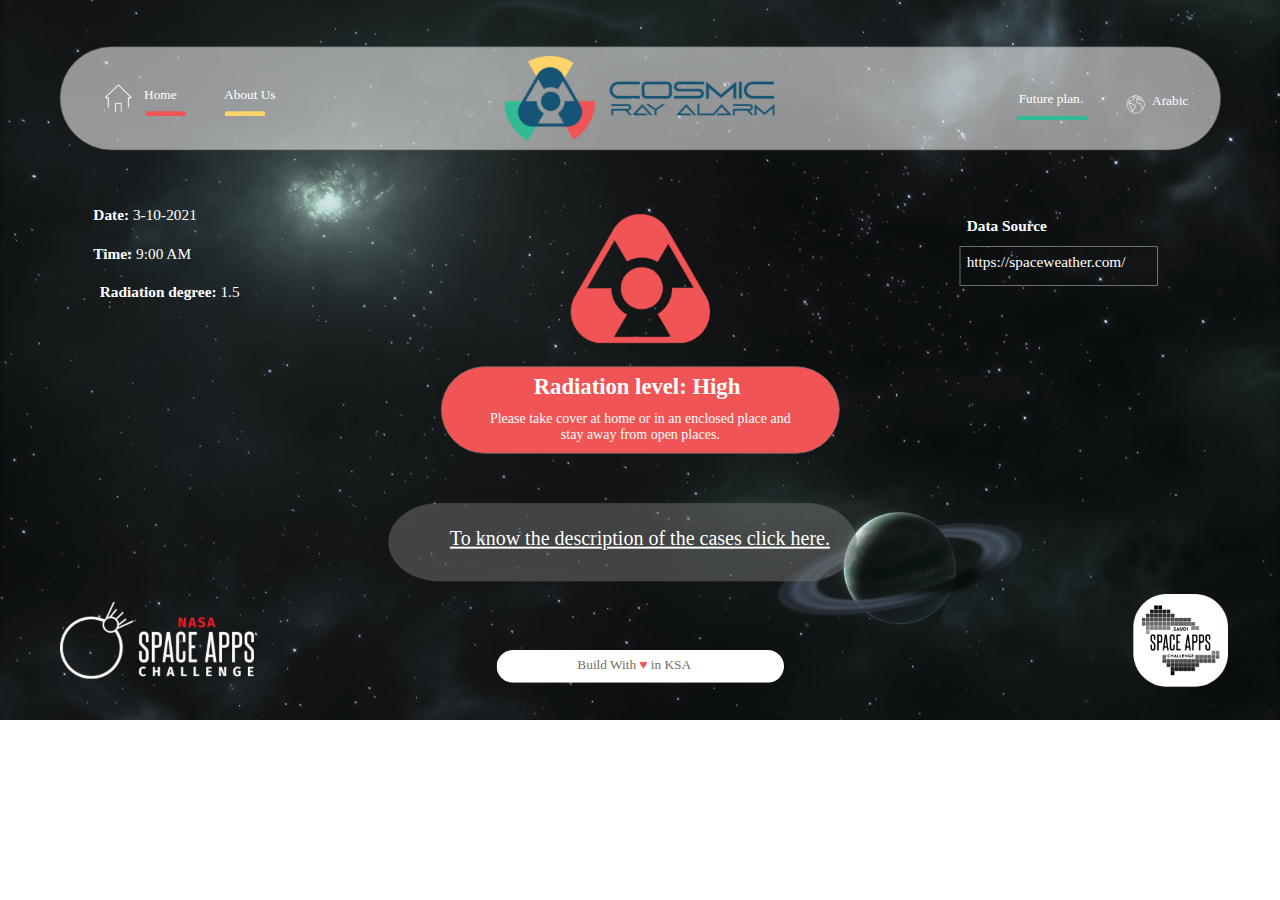
==== commit 7cc53f1c: "update pages" ====
--- a/index.html
+++ b/index.html
@@ -4,18 +4,18 @@
 <meta charset="utf-8"/>
 <meta http-equiv="X-UA-Compatible" content="IE=edge"/>
 <meta name="viewport" content="width=device-width, initial-scale=1.0">
-<title>Web 1920 – 1</title>
+<title>index</title>
 <style id="applicationStylesheet" type="text/css">
 	.mediaViewInfo {
-		--web-view-name: Web 1920 – 1;
-		--web-view-id: Web_1920__1;
+		--web-view-name: index;
+		--web-view-id: index;
 		--web-scale-to-fit: true;
 		--web-scale-to-fit-type: fit;
 		--web-scale-on-resize: true;
 		--web-enable-deep-linking: true;
 	}
 	:root {
-		--web-view-ids: Web_1920__1;
+		--web-view-ids: index;
 	}
 	* {
 		margin: 0;
@@ -23,18 +23,19 @@
 		box-sizing: border-box;
 		border: none;
 	}
-	#Web_1920__1 {
+	#index {
 		position: absolute;
 		width: 1920px;
 		height: 1080px;
 		background-color: rgba(255,255,255,1);
 		overflow: hidden;
-		--web-view-name: Web 1920 – 1;
-		--web-view-id: Web_1920__1;
+		--web-view-name: index;
+		--web-view-id: index;
 		--web-scale-to-fit: true;
 		--web-scale-to-fit-type: fit;
 		--web-scale-on-resize: true;
 		--web-enable-deep-linking: true;
+		cursor: default;
 	}
 	@keyframes fadein {
 	
@@ -55,7 +56,7 @@
 		overflow: visible;
 		padding: 0px;
 	}
-	#galaxy-night-view_m {
+	#galaxy-night-view_o {
 		position: absolute;
 		width: 1920px;
 		height: 1371px;
@@ -128,7 +129,7 @@
 		overflow: visible;
 		--web-animation: fadein 0.3s ease-out;
 		--web-action-type: page;
-		--web-action-target: Web_1920___2.html;
+		--web-action-target: about.html;
 		cursor: pointer;
 	}
 	#About_Us {
@@ -154,7 +155,7 @@
 		overflow: visible;
 		--web-animation: fadein 0.3s ease-out;
 		--web-action-type: page;
-		--web-action-target: Web_1920___5.html;
+		--web-action-target: Future.html;
 		cursor: pointer;
 	}
 	#Future_plan {
@@ -523,6 +524,50 @@
 		height: 58px;
 		left: 1440px;
 		top: 370px;
+	}
+	#Path_3 {
+		opacity: 0.51;
+		fill: rgba(112,112,112,1);
+		stroke: rgba(112,112,112,1);
+		stroke-width: 1px;
+		stroke-linejoin: miter;
+		stroke-linecap: butt;
+		stroke-miterlimit: 4;
+		shape-rendering: auto;
+	}
+	.Path_3 {
+		overflow: visible;
+		position: absolute;
+		width: 701.564px;
+		height: 116.533px;
+		left: 583.218px;
+		top: 754.733px;
+		transform: matrix(1,0,0,1,0,0);
+		--web-animation: fadein 0.3s ease-out;
+		--web-action-type: page;
+		--web-action-target: Web_1920___1.html;
+		cursor: pointer;
+	}
+	#To_know_the_description_of_the {
+		left: 624px;
+		top: 793px;
+		position: absolute;
+		overflow: visible;
+		width: 621px;
+		white-space: nowrap;
+		--web-animation: fadein 0.3s ease-out;
+		--web-action-type: page;
+		--web-action-target: Web_1920___1.html;
+		cursor: pointer;
+		line-height: 40px;
+		margin-top: -5px;
+		text-align: right;
+		font-family: Segoe UI;
+		font-style: normal;
+		font-weight: normal;
+		font-size: 30px;
+		color: rgba(255,255,255,1);
+		text-decoration: underline;
 	}
 </style>
 <script id="applicationScript">
@@ -3437,9 +3482,9 @@
 </script>
 </head>
 <body>
-<div id="Web_1920__1">
+<div id="index">
 	<div id="galaxy-night-view" class="galaxy_night_view">
-		<img id="galaxy-night-view_m" src="galaxy-night-view_m.png" srcset="galaxy-night-view_m.png 1x">
+		<img id="galaxy-night-view_o" src="galaxy-night-view_o.png" srcset="galaxy-night-view_o.png 1x">
 			
 	</div>
 	<svg class="Rectangle_3">
@@ -3552,6 +3597,13 @@
 		<rect id="Rectangle_26" rx="0" ry="0" x="0" y="0" width="296" height="58">
 		</rect>
 	</svg>
+	<svg class="Path_3" viewBox="0 0 701.564 116.533">
+		<path onclick="application.goToTargetView(event)" id="Path_3" d="M 76.38468933105469 0 L 625.1793212890625 0 C 667.3654174804688 0 701.5640869140625 26.08687019348145 701.5640869140625 58.26665878295898 C 701.5640869140625 90.44645690917969 667.3654174804688 116.533317565918 625.1793212890625 116.533317565918 L 76.38468933105469 116.533317565918 C 34.19858932495117 116.533317565918 0 90.44645690917969 0 58.26665878295898 C 0 26.08687019348145 34.19858932495117 0 76.38468933105469 0 Z">
+		</path>
+	</svg>
+	<div onclick="application.goToTargetView(event)" id="To_know_the_description_of_the">
+		<span>To know the description of the cases click here.</span>
+	</div>
 </div>
 </body>
 </html>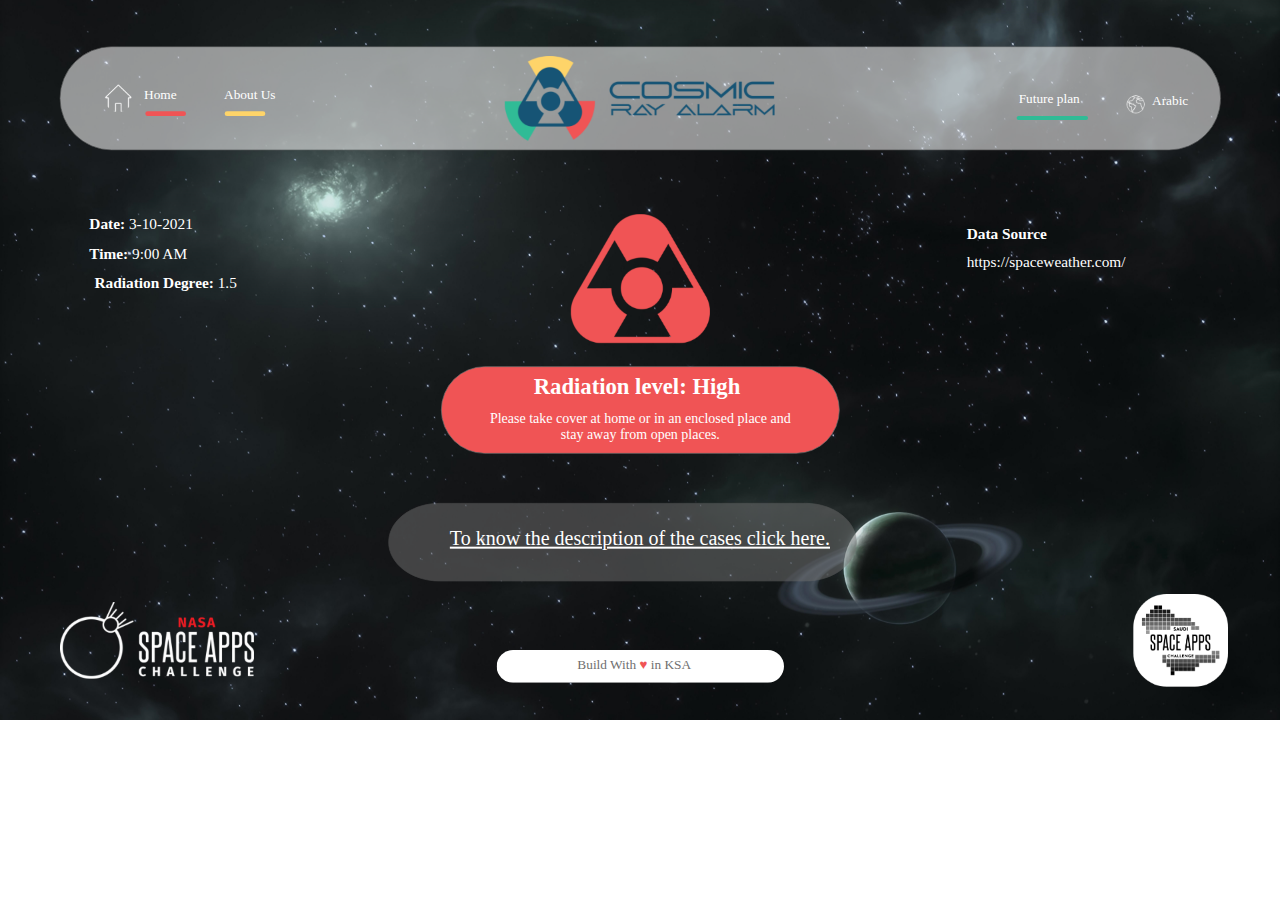
==== commit d0e85cef: "update" ====
--- a/index.html
+++ b/index.html
@@ -372,7 +372,7 @@
 	}
 	#Data_Source {
 		left: 1450px;
-		top: 326px;
+		top: 339px;
 		position: absolute;
 		overflow: visible;
 		width: 131px;
@@ -446,8 +446,8 @@
 		position: absolute;
 		width: 168px;
 		height: 31px;
-		left: 140px;
-		top: 310px;
+		left: 134px;
+		top: 324px;
 		overflow: visible;
 	}
 	#Date_3-10-2021 {
@@ -466,18 +466,18 @@
 	}
 	#Component_12__6 {
 		position: absolute;
-		width: 228px;
+		width: 230px;
 		height: 31px;
-		left: 140px;
-		top: 426px;
-		overflow: visible;
-	}
-	#Radiation_degree_15 {
+		left: 133px;
+		top: 412px;
+		overflow: visible;
+	}
+	#Radiation_Degree_15 {
 		left: 0px;
 		top: 0px;
 		position: absolute;
 		overflow: visible;
-		width: 229px;
+		width: 231px;
 		white-space: nowrap;
 		text-align: center;
 		font-family: Segoe UI;
@@ -490,7 +490,7 @@
 		position: absolute;
 		width: 150px;
 		height: 31px;
-		left: 140px;
+		left: 134px;
 		top: 368px;
 		overflow: visible;
 	}
@@ -510,12 +510,6 @@
 	}
 	#Rectangle_26 {
 		fill: transparent;
-		stroke: rgba(157,161,162,1);
-		stroke-width: 1px;
-		stroke-linejoin: miter;
-		stroke-linecap: butt;
-		stroke-miterlimit: 4;
-		shape-rendering: auto;
 	}
 	.Rectangle_26 {
 		position: absolute;
@@ -3584,8 +3578,8 @@
 		</div>
 	</div>
 	<div id="Component_12__6" class="Component_12___6">
-		<div id="Radiation_degree_15">
-			<span>Radiation degree:</span><span style="font-style:normal;font-weight:normal;"> 1.5</span>
+		<div id="Radiation_Degree_15">
+			<span>Radiation Degree:</span><span style="font-style:normal;font-weight:normal;"> 1.5</span>
 		</div>
 	</div>
 	<div id="Component_12__7" class="Component_12___7">
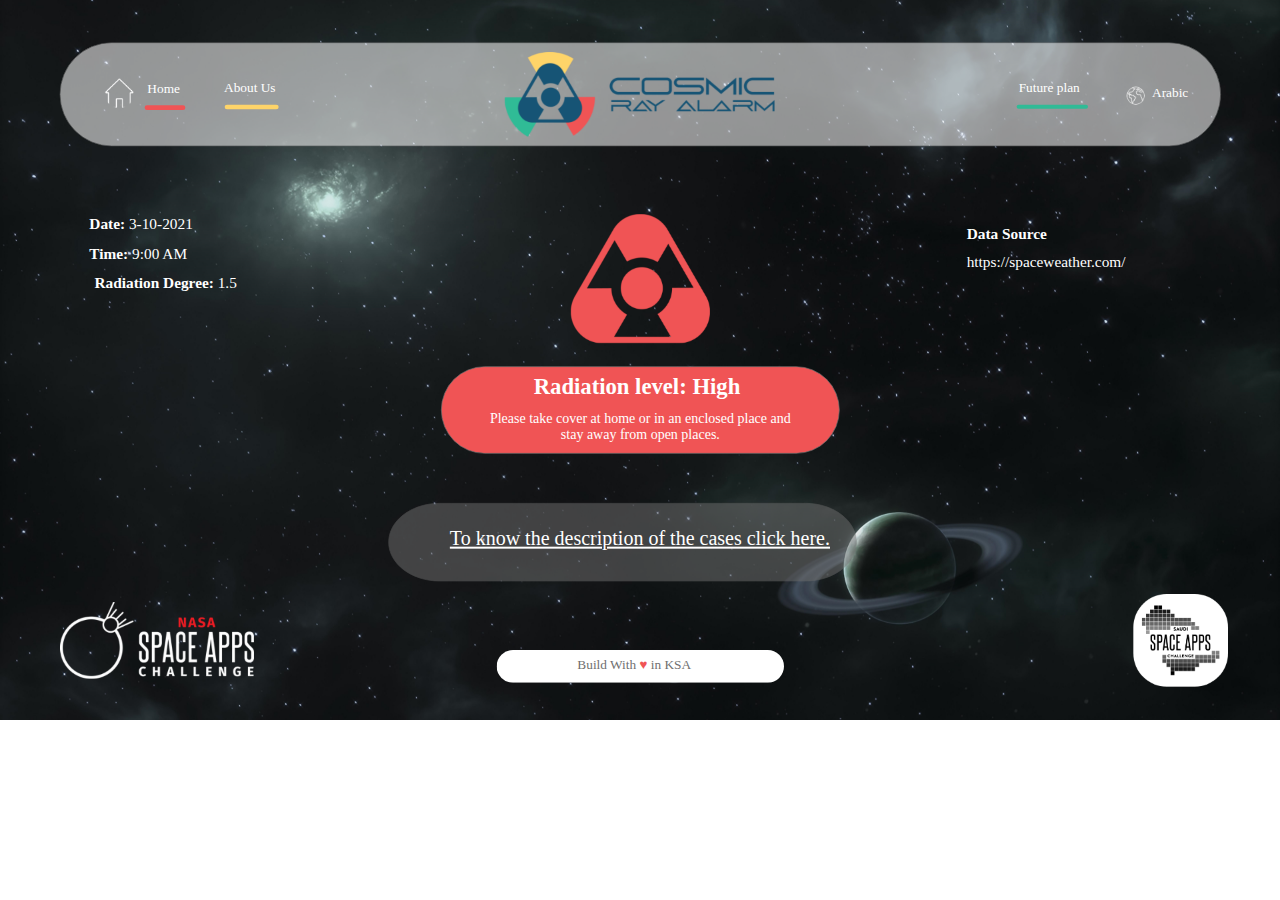
==== commit eaa83c67: "last udpate" ====
--- a/index.html
+++ b/index.html
@@ -4,3479 +4,12 @@
 <meta charset="utf-8"/>
 <meta http-equiv="X-UA-Compatible" content="IE=edge"/>
 <meta name="viewport" content="width=device-width, initial-scale=1.0">
-<title>index</title>
-<style id="applicationStylesheet" type="text/css">
-	.mediaViewInfo {
-		--web-view-name: index;
-		--web-view-id: index;
-		--web-scale-to-fit: true;
-		--web-scale-to-fit-type: fit;
-		--web-scale-on-resize: true;
-		--web-enable-deep-linking: true;
-	}
-	:root {
-		--web-view-ids: index;
-	}
-	* {
-		margin: 0;
-		padding: 0;
-		box-sizing: border-box;
-		border: none;
-	}
-	#index {
-		position: absolute;
-		width: 1920px;
-		height: 1080px;
-		background-color: rgba(255,255,255,1);
-		overflow: hidden;
-		--web-view-name: index;
-		--web-view-id: index;
-		--web-scale-to-fit: true;
-		--web-scale-to-fit-type: fit;
-		--web-scale-on-resize: true;
-		--web-enable-deep-linking: true;
-		cursor: default;
-	}
-	@keyframes fadein {
-	
-		0% {
-			opacity: 0;
-		}
-		100% {
-			opacity: 1;
-		}
-	
-	}
-	#galaxy-night-view {
-		position: absolute;
-		width: 1920px;
-		height: 1371px;
-		left: 0px;
-		top: -145px;
-		overflow: visible;
-		padding: 0px;
-	}
-	#galaxy-night-view_o {
-		position: absolute;
-		width: 1920px;
-		height: 1371px;
-		left: 0px;
-		top: 0px;
-		overflow: visible;
-	}
-	#Rectangle_3 {
-		opacity: 0.55;
-		fill: rgba(255,255,255,1);
-		stroke: rgba(112,112,112,1);
-		stroke-width: 1px;
-		stroke-linejoin: miter;
-		stroke-linecap: butt;
-		stroke-miterlimit: 4;
-		shape-rendering: auto;
-	}
-	.Rectangle_3 {
-		position: absolute;
-		overflow: visible;
-		width: 1741px;
-		height: 155px;
-		left: 90px;
-		top: 70px;
-	}
-	#Component_3__1 {
-		position: absolute;
-		width: 432px;
-		height: 137px;
-		left: 744px;
-		top: 79px;
-		overflow: visible;
-	}
-	#logo4x {
-		position: absolute;
-		width: 432px;
-		height: 137px;
-		left: 0px;
-		top: 0px;
-		overflow: visible;
-	}
-	#Component_5__1 {
-		position: absolute;
-		width: 54px;
-		height: 27px;
-		left: 216px;
-		top: 130px;
-		overflow: visible;
-	}
-	#Home {
-		left: 0px;
-		top: 0px;
-		position: absolute;
-		overflow: visible;
-		width: 55px;
-		white-space: nowrap;
-		text-align: left;
-		font-family: Segoe UI;
-		font-style: normal;
-		font-weight: normal;
-		font-size: 20px;
-		color: rgba(255,255,255,1);
-	}
-	#Component_5__2 {
-		position: absolute;
-		width: 82px;
-		height: 27px;
-		left: 336px;
-		top: 130px;
-		overflow: visible;
-		--web-animation: fadein 0.3s ease-out;
-		--web-action-type: page;
-		--web-action-target: about.html;
-		cursor: pointer;
-	}
-	#About_Us {
-		left: 0px;
-		top: 0px;
-		position: absolute;
-		overflow: visible;
-		width: 83px;
-		white-space: nowrap;
-		text-align: left;
-		font-family: Segoe UI;
-		font-style: normal;
-		font-weight: normal;
-		font-size: 20px;
-		color: rgba(255,255,255,1);
-	}
-	#Component_5__3 {
-		position: absolute;
-		width: 100px;
-		height: 27px;
-		left: 1528px;
-		top: 137px;
-		overflow: visible;
-		--web-animation: fadein 0.3s ease-out;
-		--web-action-type: page;
-		--web-action-target: Future.html;
-		cursor: pointer;
-	}
-	#Future_plan {
-		left: 0px;
-		top: 0px;
-		position: absolute;
-		overflow: visible;
-		width: 101px;
-		white-space: nowrap;
-		text-align: left;
-		font-family: Segoe UI;
-		font-style: normal;
-		font-weight: normal;
-		font-size: 20px;
-		color: rgba(255,255,255,1);
-	}
-	#Component_6__1 {
-		position: absolute;
-		width: 61px;
-		height: 7px;
-		left: 218px;
-		top: 167px;
-		overflow: visible;
-	}
-	#Rectangle_6 {
-		fill: rgba(240,84,85,1);
-	}
-	.Rectangle_6 {
-		position: absolute;
-		overflow: visible;
-		width: 61px;
-		height: 7px;
-		left: 0px;
-		top: 0px;
-	}
-	#Component_7__1 {
-		position: absolute;
-		width: 61px;
-		height: 7px;
-		left: 337px;
-		top: 167px;
-		overflow: visible;
-	}
-	#Rectangle_7 {
-		fill: rgba(254,212,105,1);
-	}
-	.Rectangle_7 {
-		position: absolute;
-		overflow: visible;
-		width: 61px;
-		height: 7px;
-		left: 0px;
-		top: 0px;
-	}
-	#Component_8__1 {
-		position: absolute;
-		width: 107px;
-		height: 6px;
-		left: 1525px;
-		top: 174px;
-		overflow: visible;
-	}
-	#Rectangle_8 {
-		fill: rgba(48,187,150,1);
-	}
-	.Rectangle_8 {
-		position: absolute;
-		overflow: visible;
-		width: 107px;
-		height: 6px;
-		left: 0px;
-		top: 0px;
-	}
-	#Rectangle_11 {
-		fill: rgba(240,84,85,1);
-		stroke: rgba(112,112,112,1);
-		stroke-width: 1px;
-		stroke-linejoin: miter;
-		stroke-linecap: butt;
-		stroke-miterlimit: 4;
-		shape-rendering: auto;
-	}
-	.Rectangle_11 {
-		position: absolute;
-		overflow: visible;
-		width: 597px;
-		height: 130px;
-		left: 662px;
-		top: 550px;
-	}
-	#Component_9__1 {
-		position: absolute;
-		width: 281px;
-		height: 281px;
-		left: 820px;
-		top: 288px;
-		overflow: visible;
-	}
-	#Asset_84x {
-		position: absolute;
-		width: 281px;
-		height: 281px;
-		left: 0px;
-		top: 0px;
-		overflow: visible;
-	}
-	#Component_13__1 {
-		position: absolute;
-		width: 291px;
-		height: 115px;
-		left: 90px;
-		top: 903px;
-		overflow: visible;
-	}
-	#NASA_Space_Apps_Challenge_logo {
-		position: absolute;
-		width: 291px;
-		height: 115px;
-		left: 0px;
-		top: 0px;
-		overflow: visible;
-	}
-	#Component_14__1 {
-		position: absolute;
-		width: 142px;
-		height: 139px;
-		left: 1700px;
-		top: 891px;
-		overflow: visible;
-	}
-	#sasa-profile {
-		position: absolute;
-		width: 142px;
-		height: 139px;
-		left: 0px;
-		top: 0px;
-		overflow: visible;
-	}
-	#Component_5__4 {
-		position: absolute;
-		width: 56px;
-		height: 27px;
-		left: 1728px;
-		top: 140px;
-		overflow: visible;
-		--web-animation: fadein 0.3s ease-out;
-		--web-action-type: page;
-		--web-action-target: Web_1920___3.html;
-		cursor: pointer;
-	}
-	#Arabic {
-		left: 0px;
-		top: 0px;
-		position: absolute;
-		overflow: visible;
-		width: 57px;
-		white-space: nowrap;
-		text-align: left;
-		font-family: Segoe UI;
-		font-style: normal;
-		font-weight: normal;
-		font-size: 20px;
-		color: rgba(255,255,255,1);
-	}
-	#worldwide {
-		position: absolute;
-		width: 27px;
-		height: 27px;
-		left: 1690px;
-		top: 143px;
-		overflow: visible;
-	}
-	#home {
-		position: absolute;
-		width: 41px;
-		height: 41px;
-		left: 157px;
-		top: 127px;
-		overflow: visible;
-	}
-	#Scroll_Group_2 {
-		mix-blend-mode: normal;
-		position: absolute;
-		width: 431px;
-		height: 49px;
-		left: 745px;
-		top: 975px;
-		overflow: hidden;
-	}
-	#Rectangle_17 {
-		fill: rgba(255,255,255,1);
-	}
-	.Rectangle_17 {
-		position: absolute;
-		overflow: visible;
-		width: 431px;
-		height: 49px;
-		left: 0px;
-		top: 0px;
-	}
-	#Build_With__in_KSA {
-		left: 866px;
-		top: 986px;
-		position: absolute;
-		overflow: visible;
-		width: 174px;
-		white-space: nowrap;
-		text-align: left;
-		font-family: Segoe UI;
-		font-style: normal;
-		font-weight: normal;
-		font-size: 20px;
-		color: rgba(112,112,112,1);
-	}
-	#Data_Source {
-		left: 1450px;
-		top: 339px;
-		position: absolute;
-		overflow: visible;
-		width: 131px;
-		white-space: nowrap;
-		text-align: left;
-		font-family: Segoe UI;
-		font-style: normal;
-		font-weight: bold;
-		font-size: 23px;
-		color: rgba(255,255,255,1);
-	}
-	#httpsspaceweathercom_ {
-		left: 1450px;
-		top: 380px;
-		position: absolute;
-		overflow: visible;
-		width: 279px;
-		white-space: nowrap;
-		text-align: left;
-		font-family: Segoe UI;
-		font-style: normal;
-		font-weight: normal;
-		font-size: 23px;
-		color: rgba(255,255,255,1);
-	}
-	#Component_12__2 {
-		position: absolute;
-		width: 502px;
-		height: 56px;
-		left: 709px;
-		top: 615px;
-		overflow: visible;
-	}
-	#Please_take_cover_at_home_or_i {
-		left: 0px;
-		top: 0px;
-		position: absolute;
-		overflow: visible;
-		width: 503px;
-		white-space: nowrap;
-		text-align: center;
-		font-family: Segoe UI;
-		font-style: normal;
-		font-weight: normal;
-		font-size: 21px;
-		color: rgba(255,255,255,1);
-	}
-	#Component_11__2 {
-		position: absolute;
-		width: 334px;
-		height: 46px;
-		left: 788px;
-		top: 561px;
-		overflow: visible;
-	}
-	#Radiation_level_High {
-		left: 0px;
-		top: 0px;
-		position: absolute;
-		overflow: visible;
-		width: 335px;
-		white-space: nowrap;
-		text-align: center;
-		font-family: Segoe UI;
-		font-style: normal;
-		font-weight: bold;
-		font-size: 34px;
-		color: rgba(255,255,255,1);
-	}
-	#Component_12__5 {
-		position: absolute;
-		width: 168px;
-		height: 31px;
-		left: 134px;
-		top: 324px;
-		overflow: visible;
-	}
-	#Date_3-10-2021 {
-		left: 0px;
-		top: 0px;
-		position: absolute;
-		overflow: visible;
-		width: 169px;
-		white-space: nowrap;
-		text-align: left;
-		font-family: Segoe UI;
-		font-style: normal;
-		font-weight: bold;
-		font-size: 23px;
-		color: rgba(255,255,255,1);
-	}
-	#Component_12__6 {
-		position: absolute;
-		width: 230px;
-		height: 31px;
-		left: 133px;
-		top: 412px;
-		overflow: visible;
-	}
-	#Radiation_Degree_15 {
-		left: 0px;
-		top: 0px;
-		position: absolute;
-		overflow: visible;
-		width: 231px;
-		white-space: nowrap;
-		text-align: center;
-		font-family: Segoe UI;
-		font-style: normal;
-		font-weight: bold;
-		font-size: 23px;
-		color: rgba(255,255,255,1);
-	}
-	#Component_12__7 {
-		position: absolute;
-		width: 150px;
-		height: 31px;
-		left: 134px;
-		top: 368px;
-		overflow: visible;
-	}
-	#Time_900_AM {
-		left: 0px;
-		top: 0px;
-		position: absolute;
-		overflow: visible;
-		width: 151px;
-		white-space: nowrap;
-		text-align: left;
-		font-family: Segoe UI;
-		font-style: normal;
-		font-weight: bold;
-		font-size: 23px;
-		color: rgba(255,255,255,1);
-	}
-	#Rectangle_26 {
-		fill: transparent;
-	}
-	.Rectangle_26 {
-		position: absolute;
-		overflow: visible;
-		width: 296px;
-		height: 58px;
-		left: 1440px;
-		top: 370px;
-	}
-	#Path_3 {
-		opacity: 0.51;
-		fill: rgba(112,112,112,1);
-		stroke: rgba(112,112,112,1);
-		stroke-width: 1px;
-		stroke-linejoin: miter;
-		stroke-linecap: butt;
-		stroke-miterlimit: 4;
-		shape-rendering: auto;
-	}
-	.Path_3 {
-		overflow: visible;
-		position: absolute;
-		width: 701.564px;
-		height: 116.533px;
-		left: 583.218px;
-		top: 754.733px;
-		transform: matrix(1,0,0,1,0,0);
-		--web-animation: fadein 0.3s ease-out;
-		--web-action-type: page;
-		--web-action-target: Web_1920___1.html;
-		cursor: pointer;
-	}
-	#To_know_the_description_of_the {
-		left: 624px;
-		top: 793px;
-		position: absolute;
-		overflow: visible;
-		width: 621px;
-		white-space: nowrap;
-		--web-animation: fadein 0.3s ease-out;
-		--web-action-type: page;
-		--web-action-target: Web_1920___1.html;
-		cursor: pointer;
-		line-height: 40px;
-		margin-top: -5px;
-		text-align: right;
-		font-family: Segoe UI;
-		font-style: normal;
-		font-weight: normal;
-		font-size: 30px;
-		color: rgba(255,255,255,1);
-		text-decoration: underline;
-	}
-</style>
-<script id="applicationScript">
-///////////////////////////////////////
-// INITIALIZATION
-///////////////////////////////////////
-
-/**
- * Functionality for scaling, showing by media query, and navigation between multiple pages on a single page. 
- * Code subject to change.
- **/
-
-if (window.console==null) { window["console"] = { log : function() {} } }; // some browsers do not set console
-
-var Application = function() {
-	// event constants
-	this.prefix = "--web-";
-	this.NAVIGATION_CHANGE = "viewChange";
-	this.VIEW_NOT_FOUND = "viewNotFound";
-	this.VIEW_CHANGE = "viewChange";
-	this.VIEW_CHANGING = "viewChanging";
-	this.STATE_NOT_FOUND = "stateNotFound";
-	this.APPLICATION_COMPLETE = "applicationComplete";
-	this.APPLICATION_RESIZE = "applicationResize";
-	this.SIZE_STATE_NAME = "data-is-view-scaled";
-	this.STATE_NAME = this.prefix + "state";
-
-	this.lastTrigger = null;
-	this.lastView = null;
-	this.lastState = null;
-	this.lastOverlay = null;
-	this.currentView = null;
-	this.currentState = null;
-	this.currentOverlay = null;
-	this.currentQuery = {index: 0, rule: null, mediaText: null, id: null};
-	this.inclusionQuery = "(min-width: 0px)";
-	this.exclusionQuery = "none and (min-width: 99999px)";
-	this.LastModifiedDateLabelName = "LastModifiedDateLabel";
-	this.viewScaleSliderId = "ViewScaleSliderInput";
-	this.pageRefreshedName = "showPageRefreshedNotification";
-	this.application = null;
-	this.applicationStylesheet = null;
-	this.showByMediaQuery = null;
-	this.mediaQueryDictionary = {};
-	this.viewsDictionary = {};
-	this.addedViews = [];
-	this.viewStates = [];
-	this.views = [];
-	this.viewIds = [];
-	this.viewQueries = {};
-	this.overlays = {};
-	this.overlayIds = [];
-	this.numberOfViews = 0;
-	this.verticalPadding = 0;
-	this.horizontalPadding = 0;
-	this.stateName = null;
-	this.viewScale = 1;
-	this.viewLeft = 0;
-	this.viewTop = 0;
-	this.horizontalScrollbarsNeeded = false;
-	this.verticalScrollbarsNeeded = false;
-
-	// view settings
-	this.showUpdateNotification = false;
-	this.showNavigationControls = false;
-	this.scaleViewsToFit = false;
-	this.scaleToFitOnDoubleClick = false;
-	this.actualSizeOnDoubleClick = false;
-	this.scaleViewsOnResize = false;
-	this.navigationOnKeypress = false;
-	this.showViewName = false;
-	this.enableDeepLinking = true;
-	this.refreshPageForChanges = false;
-	this.showRefreshNotifications = true;
-
-	// view controls
-	this.scaleViewSlider = null;
-	this.lastModifiedLabel = null;
-	this.supportsPopState = false; // window.history.pushState!=null;
-	this.initialized = false;
-
-	// refresh properties
-	this.refreshDuration = 250;
-	this.lastModifiedDate = null;
-	this.refreshRequest = null;
-	this.refreshInterval = null;
-	this.refreshContent = null;
-	this.refreshContentSize = null;
-	this.refreshCheckContent = false;
-	this.refreshCheckContentSize = false;
-
-	var self = this;
-
-	self.initialize = function(event) {
-		var view = self.getVisibleView();
-		var views = self.getVisibleViews();
-		if (view==null) view = self.getInitialView();
-		self.collectViews();
-		self.collectOverlays();
-		self.collectMediaQueries();
-
-		for (let index = 0; index < views.length; index++) {
-			var view = views[index];
-			self.setViewOptions(view);
-			self.setViewVariables(view);
-			self.centerView(view);
-		}
-
-		// sometimes the body size is 0 so we call this now and again later
-		if (self.initialized) {
-			window.addEventListener(self.NAVIGATION_CHANGE, self.viewChangeHandler);
-			window.addEventListener("keyup", self.keypressHandler);
-			window.addEventListener("keypress", self.keypressHandler);
-			window.addEventListener("resize", self.resizeHandler);
-			window.document.addEventListener("dblclick", self.doubleClickHandler);
-
-			if (self.supportsPopState) {
-				window.addEventListener('popstate', self.popStateHandler);
-			}
-			else {
-				window.addEventListener('hashchange', self.hashChangeHandler);
-			}
-
-			// we are ready to go
-			window.dispatchEvent(new Event(self.APPLICATION_COMPLETE));
-		}
-
-		if (self.initialized==false) {
-			if (self.enableDeepLinking) {
-				self.syncronizeViewToURL();
-			} 
-	
-			if (self.refreshPageForChanges) {
-				self.setupRefreshForChanges();
-			}
-	
-			self.initialized = true;
-		}
-		
-		if (self.scaleViewsToFit) {
-			self.viewScale = self.scaleViewToFit(view);
-			
-			if (self.viewScale<0) {
-				setTimeout(self.scaleViewToFit, 500, view);
-			}
-		}
-		else if (view) {
-			self.viewScale = self.getViewScaleValue(view);
-			self.centerView(view);
-			self.updateSliderValue(self.viewScale);
-		}
-		else {
-			// no view found
-		}
-	
-		if (self.showUpdateNotification) {
-			self.showNotification();
-		}
-
-		//"addEventListener" in window ? null : window.addEventListener = window.attachEvent;
-		//"addEventListener" in document ? null : document.addEventListener = document.attachEvent;
-	}
-
-
-	///////////////////////////////////////
-	// AUTO REFRESH 
-	///////////////////////////////////////
-
-	self.setupRefreshForChanges = function() {
-		self.refreshRequest = new XMLHttpRequest();
-
-		if (!self.refreshRequest) {
-			return false;
-		}
-
-		// get document start values immediately
-		self.requestRefreshUpdate();
-	}
-
-	/**
-	 * Attempt to check the last modified date by the headers 
-	 * or the last modified property from the byte array (experimental)
-	 **/
-	self.requestRefreshUpdate = function() {
-		var url = document.location.href;
-		var protocol = window.location.protocol;
-		var method;
-		
-		try {
-
-			if (self.refreshCheckContentSize) {
-				self.refreshRequest.open('HEAD', url, true);
-			}
-			else if (self.refreshCheckContent) {
-				self.refreshContent = document.documentElement.outerHTML;
-				self.refreshRequest.open('GET', url, true);
-				self.refreshRequest.responseType = "text";
-			}
-			else {
-
-				// get page last modified date for the first call to compare to later
-				if (self.lastModifiedDate==null) {
-
-					// File system does not send headers in FF so get blob if possible
-					if (protocol=="file:") {
-						self.refreshRequest.open("GET", url, true);
-						self.refreshRequest.responseType = "blob";
-					}
-					else {
-						self.refreshRequest.open("HEAD", url, true);
-						self.refreshRequest.responseType = "blob";
-					}
-
-					self.refreshRequest.onload = self.refreshOnLoadOnceHandler;
-
-					// In some browsers (Chrome & Safari) this error occurs at send: 
-					// 
-					// Chrome - Access to XMLHttpRequest at 'file:///index.html' from origin 'null' 
-					// has been blocked by CORS policy: 
-					// Cross origin requests are only supported for protocol schemes: 
-					// http, data, chrome, chrome-extension, https.
-					// 
-					// Safari - XMLHttpRequest cannot load file:///Users/user/Public/index.html. Cross origin requests are only supported for HTTP.
-					// 
-					// Solution is to run a local server, set local permissions or test in another browser
-					self.refreshRequest.send(null);
-
-					// In MS browsers the following behavior occurs possibly due to an AJAX call to check last modified date: 
-					// 
-					// DOM7011: The code on this page disabled back and forward caching.
-
-					// In Brave (Chrome) error when on the server
-					// index.js:221 HEAD https://www.example.com/ net::ERR_INSUFFICIENT_RESOURCES
-					// self.refreshRequest.send(null);
-
-				}
-				else {
-					self.refreshRequest = new XMLHttpRequest();
-					self.refreshRequest.onreadystatechange = self.refreshHandler;
-					self.refreshRequest.ontimeout = function() {
-						self.log("Couldn't find page to check for updates");
-					}
-					
-					var method;
-					if (protocol=="file:") {
-						method = "GET";
-					}
-					else {
-						method = "HEAD";
-					}
-
-					//refreshRequest.open('HEAD', url, true);
-					self.refreshRequest.open(method, url, true);
-					self.refreshRequest.responseType = "blob";
-					self.refreshRequest.send(null);
-				}
-			}
-		}
-		catch (error) {
-			self.log("Refresh failed for the following reason:")
-			self.log(error);
-		}
-	}
-
-	self.refreshHandler = function() {
-		var contentSize;
-
-		try {
-
-			if (self.refreshRequest.readyState === XMLHttpRequest.DONE) {
-				
-				if (self.refreshRequest.status === 2 || 
-					self.refreshRequest.status === 200) {
-					var pageChanged = false;
-
-					self.updateLastModifiedLabel();
-
-					if (self.refreshCheckContentSize) {
-						var lastModifiedHeader = self.refreshRequest.getResponseHeader("Last-Modified");
-						contentSize = self.refreshRequest.getResponseHeader("Content-Length");
-						//lastModifiedDate = refreshRequest.getResponseHeader("Last-Modified");
-						var headers = self.refreshRequest.getAllResponseHeaders();
-						var hasContentHeader = headers.indexOf("Content-Length")!=-1;
-						
-						if (hasContentHeader) {
-							contentSize = self.refreshRequest.getResponseHeader("Content-Length");
-
-							// size has not been set yet
-							if (self.refreshContentSize==null) {
-								self.refreshContentSize = contentSize;
-								// exit and let interval call this method again
-								return;
-							}
-
-							if (contentSize!=self.refreshContentSize) {
-								pageChanged = true;
-							}
-						}
-					}
-					else if (self.refreshCheckContent) {
-
-						if (self.refreshRequest.responseText!=self.refreshContent) {
-							pageChanged = true;
-						}
-					}
-					else {
-						lastModifiedHeader = self.getLastModified(self.refreshRequest);
-
-						if (self.lastModifiedDate!=lastModifiedHeader) {
-							self.log("lastModifiedDate:" + self.lastModifiedDate + ",lastModifiedHeader:" +lastModifiedHeader);
-							pageChanged = true;
-						}
-
-					}
-
-					
-					if (pageChanged) {
-						clearInterval(self.refreshInterval);
-						self.refreshUpdatedPage();
-						return;
-					}
-
-				}
-				else {
-					self.log('There was a problem with the request.');
-				}
-
-			}
-		}
-		catch( error ) {
-			//console.log('Caught Exception: ' + error);
-		}
-	}
-
-	self.refreshOnLoadOnceHandler = function(event) {
-
-		// get the last modified date
-		if (self.refreshRequest.response) {
-			self.lastModifiedDate = self.getLastModified(self.refreshRequest);
-
-			if (self.lastModifiedDate!=null) {
-
-				if (self.refreshInterval==null) {
-					self.refreshInterval = setInterval(self.requestRefreshUpdate, self.refreshDuration);
-				}
-			}
-			else {
-				self.log("Could not get last modified date from the server");
-			}
-		}
-	}
-
-	self.refreshUpdatedPage = function() {
-		if (self.showRefreshNotifications) {
-			var date = new Date().setTime((new Date().getTime()+10000));
-			document.cookie = encodeURIComponent(self.pageRefreshedName) + "=true" + "; max-age=6000;" + " path=/";
-		}
-
-		document.location.reload(true);
-	}
-
-	self.showNotification = function(duration) {
-		var notificationID = self.pageRefreshedName+"ID";
-		var notification = document.getElementById(notificationID);
-		if (duration==null) duration = 4000;
-
-		if (notification!=null) {return;}
-
-		notification = document.createElement("div");
-		notification.id = notificationID;
-		notification.textContent = "PAGE UPDATED";
-		var styleRule = ""
-		styleRule = "position: fixed; padding: 7px 16px 6px 16px; font-family: Arial, sans-serif; font-size: 10px; font-weight: bold; left: 50%;";
-		styleRule += "top: 20px; background-color: rgba(0,0,0,.5); border-radius: 12px; color:rgb(235, 235, 235); transition: all 2s linear;";
-		styleRule += "transform: translateX(-50%); letter-spacing: .5px; filter: drop-shadow(2px 2px 6px rgba(0, 0, 0, .1)); cursor: pointer";
-		notification.setAttribute("style", styleRule);
-
-		notification.className = "PageRefreshedClass";
-		notification.addEventListener("click", function() {
-			notification.parentNode.removeChild(notification);
-		});
-		
-		document.body.appendChild(notification);
-
-		setTimeout(function() {
-			notification.style.opacity = "0";
-			notification.style.filter = "drop-shadow( 0px 0px 0px rgba(0,0,0, .5))";
-			setTimeout(function() {
-				try {
-					notification.parentNode.removeChild(notification);
-				} catch(error) {}
-			}, duration)
-		}, duration);
-
-		document.cookie = encodeURIComponent(self.pageRefreshedName) + "=; max-age=1; path=/";
-	}
-
-	/**
-	 * Get the last modified date from the header 
-	 * or file object after request has been received
-	 **/
-	self.getLastModified = function(request) {
-		var date;
-
-		// file protocol - FILE object with last modified property
-		if (request.response && request.response.lastModified) {
-			date = request.response.lastModified;
-		}
-		
-		// http protocol - check headers
-		if (date==null) {
-			date = request.getResponseHeader("Last-Modified");
-		}
-
-		return date;
-	}
-
-	self.updateLastModifiedLabel = function() {
-		var labelValue = "";
-		
-		if (self.lastModifiedLabel==null) {
-			self.lastModifiedLabel = document.getElementById("LastModifiedLabel");
-		}
-
-		if (self.lastModifiedLabel) {
-			var seconds = parseInt(((new Date().getTime() - Date.parse(document.lastModified)) / 1000 / 60) * 100 + "");
-			var minutes = 0;
-			var hours = 0;
-
-			if (seconds < 60) {
-				seconds = Math.floor(seconds/10)*10;
-				labelValue = seconds + " seconds";
-			}
-			else {
-				minutes = parseInt((seconds/60) + "");
-
-				if (minutes>60) {
-					hours = parseInt((seconds/60/60) +"");
-					labelValue += hours==1 ? " hour" : " hours";
-				}
-				else {
-					labelValue = minutes+"";
-					labelValue += minutes==1 ? " minute" : " minutes";
-				}
-			}
-			
-			if (seconds<10) {
-				labelValue = "Updated now";
-			}
-			else {
-				labelValue = "Updated " + labelValue + " ago";
-			}
-
-			if (self.lastModifiedLabel.firstElementChild) {
-				self.lastModifiedLabel.firstElementChild.textContent = labelValue;
-
-			}
-			else if ("textContent" in self.lastModifiedLabel) {
-				self.lastModifiedLabel.textContent = labelValue;
-			}
-		}
-	}
-
-	self.getShortString = function(string, length) {
-		if (length==null) length = 30;
-		string = string!=null ? string.substr(0, length).replace(/\n/g, "") : "[String is null]";
-		return string;
-	}
-
-	self.getShortNumber = function(value, places) {
-		if (places==null || places<1) places = 4;
-		value = Math.round(value * Math.pow(10,places)) / Math.pow(10, places);
-		return value;
-	}
-
-	///////////////////////////////////////
-	// NAVIGATION CONTROLS
-	///////////////////////////////////////
-
-	self.updateViewLabel = function() {
-		var viewNavigationLabel = document.getElementById("ViewNavigationLabel");
-		var view = self.getVisibleView();
-		var viewIndex = view ? self.getViewIndex(view) : -1;
-		var viewName = view ? self.getViewPreferenceValue(view, self.prefix + "view-name") : null;
-		var viewId = view ? view.id : null;
-
-		if (viewNavigationLabel && view) {
-			if (viewName && viewName.indexOf('"')!=-1) {
-				viewName = viewName.replace(/"/g, "");
-			}
-
-			if (self.showViewName) {
-				viewNavigationLabel.textContent = viewName;
-				self.setTooltip(viewNavigationLabel, viewIndex + 1 + " of " + self.numberOfViews);
-			}
-			else {
-				viewNavigationLabel.textContent = viewIndex + 1 + " of " + self.numberOfViews;
-				self.setTooltip(viewNavigationLabel, viewName);
-			}
-
-		}
-	}
-
-	self.updateURL = function(view) {
-		view = view == null ? self.getVisibleView() : view;
-		var viewId = view ? view.id : null
-		var viewFragment = view ? "#"+ viewId : null;
-
-		if (viewId && self.viewIds.length>1 && self.enableDeepLinking) {
-
-			if (self.supportsPopState==false) {
-				self.setFragment(viewId);
-			}
-			else {
-				if (viewFragment!=window.location.hash) {
-
-					if (window.location.hash==null) {
-						window.history.replaceState({name:viewId}, null, viewFragment);
-					}
-					else {
-						window.history.pushState({name:viewId}, null, viewFragment);
-					}
-				}
-			}
-		}
-	}
-
-	self.updateURLState = function(view, stateName) {
-		stateName = view && (stateName=="" || stateName==null) ? self.getStateNameByViewId(view.id) : stateName;
-
-		if (self.supportsPopState==false) {
-			self.setFragment(stateName);
-		}
-		else {
-			if (stateName!=window.location.hash) {
-
-				if (window.location.hash==null) {
-					window.history.replaceState({name:view.viewId}, null, stateName);
-				}
-				else {
-					window.history.pushState({name:view.viewId}, null, stateName);
-				}
-			}
-		}
-	}
-
-	self.setFragment = function(value) {
-		window.location.hash = "#" + value;
-	}
-
-	self.setTooltip = function(element, value) {
-		// setting the tooltip in edge causes a page crash on hover
-		if (/Edge/.test(navigator.userAgent)) { return; }
-
-		if ("title" in element) {
-			element.title = value;
-		}
-	}
-
-	self.getStylesheetRules = function(styleSheet) {
-		try {
-			if (styleSheet) return styleSheet.cssRules || styleSheet.rules;
-	
-			return document.styleSheets[0]["cssRules"] || document.styleSheets[0]["rules"];
-		}
-		catch (error) {
-			// ERRORS:
-			// SecurityError: The operation is insecure.
-			// Errors happen when script loads before stylesheet or loading an external css locally
-
-			// InvalidAccessError: A parameter or an operation is not supported by the underlying object
-			// Place script after stylesheet
-
-			console.log(error);
-			if (error.toString().indexOf("The operation is insecure")!=-1) {
-				console.log("Load the stylesheet before the script or load the stylesheet inline until it can be loaded on a server")
-			}
-			return [];
-		}
-	}
-
-	/**
-	 * If single page application hide all of the views. 
-	 * @param {Number} selectedIndex if provided shows the view at index provided
-	 **/
-	self.hideViews = function(selectedIndex, animation) {
-		var rules = self.getStylesheetRules();
-		var queryIndex = 0;
-		var numberOfRules = rules!=null ? rules.length : 0;
-
-		// loop through rules and hide media queries except selected
-		for (var i=0;i<numberOfRules;i++) {
-			var rule = rules[i];
-			var cssText = rule && rule.cssText;
-
-			if (rule.media!=null && cssText.match("--web-view-name:")) {
-
-				if (queryIndex==selectedIndex) {
-					self.currentQuery.mediaText = rule.conditionText;
-					self.currentQuery.index = selectedIndex;
-					self.currentQuery.rule = rule;
-					self.enableMediaQuery(rule);
-				}
-				else {
-					if (animation) {
-						self.fadeOut(rule)
-					}
-					else {
-						self.disableMediaQuery(rule);
-					}
-				}
-				
-				queryIndex++;
-			}
-		}
-
-		self.numberOfViews = queryIndex;
-		self.updateViewLabel();
-		self.updateURL();
-
-		self.dispatchViewChange();
-
-		var view = self.getVisibleView();
-		var viewIndex = view ? self.getViewIndex(view) : -1;
-
-		return viewIndex==selectedIndex ? view : null;
-	}
-
-	/**
-	 * If single page application hide all of the views. 
-	 * @param {HTMLElement} selectedView if provided shows the view passed in
-	 **/
-	 self.hideAllViews = function(selectedView, animation) {
-		var views = self.views;
-		var queryIndex = 0;
-		var numberOfViews = views!=null ? views.length : 0;
-
-		// loop through rules and hide media queries except selected
-		for (var i=0;i<numberOfViews;i++) {
-			var viewData = views[i];
-			var view = viewData && viewData.view;
-			var mediaRule = viewData && viewData.mediaRule;
-			
-			if (view==selectedView) {
-				self.currentQuery.mediaText = mediaRule.conditionText;
-				self.currentQuery.index = queryIndex;
-				self.currentQuery.rule = mediaRule;
-				self.enableMediaQuery(mediaRule);
-			}
-			else {
-				if (animation) {
-					self.fadeOut(mediaRule)
-				}
-				else {
-					self.disableMediaQuery(mediaRule);
-				}
-			}
-			
-			queryIndex++;
-		}
-
-		self.numberOfViews = queryIndex;
-		self.updateViewLabel();
-		self.updateURL();
-		self.dispatchViewChange();
-
-		var visibleView = self.getVisibleView();
-
-		return visibleView==selectedView ? selectedView : null;
-	}
-
-	/**
-	 * Hide view
-	 * @param {Object} view element to hide
-	 **/
-	self.hideView = function(view) {
-		var rule = view ? self.mediaQueryDictionary[view.id] : null;
-
-		if (rule) {
-			self.disableMediaQuery(rule);
-		}
-	}
-
-	/**
-	 * Hide overlay
-	 * @param {Object} overlay element to hide
-	 **/
-	self.hideOverlay = function(overlay) {
-		var rule = overlay ? self.mediaQueryDictionary[overlay.id] : null;
-
-		if (rule) {
-			self.disableMediaQuery(rule);
-
-			//if (self.showByMediaQuery) {
-				overlay.style.display = "none";
-			//}
-		}
-	}
-
-	/**
-	 * Show the view by media query. Does not hide current views
-	 * Sets view options by default
-	 * @param {Object} view element to show
-	 * @param {Boolean} setViewOptions sets view options if null or true
-	 */
-	self.showViewByMediaQuery = function(view, setViewOptions) {
-		var id = view ? view.id : null;
-		var query = id ? self.mediaQueryDictionary[id] : null;
-		var isOverlay = view ? self.isOverlay(view) : false;
-		setViewOptions = setViewOptions==null ? true : setViewOptions;
-
-		if (query) {
-			self.enableMediaQuery(query);
-
-			if (isOverlay && view && setViewOptions) {
-				self.setViewVariables(null, view);
-			}
-			else {
-				if (view && setViewOptions) self.setViewOptions(view);
-				if (view && setViewOptions) self.setViewVariables(view);
-			}
-		}
-	}
-
-	/**
-	 * Show the view. Does not hide current views
-	 */
-	self.showView = function(view, setViewOptions) {
-		var id = view ? view.id : null;
-		var query = id ? self.mediaQueryDictionary[id] : null;
-		var display = null;
-		setViewOptions = setViewOptions==null ? true : setViewOptions;
-
-		if (query) {
-			self.enableMediaQuery(query);
-			if (view==null) view =self.getVisibleView();
-			if (view && setViewOptions) self.setViewOptions(view);
-		}
-		else if (id) {
-			display = window.getComputedStyle(view).getPropertyValue("display");
-			if (display=="" || display=="none") {
-				view.style.display = "block";
-			}
-		}
-
-		if (view) {
-			if (self.currentView!=null) {
-				self.lastView = self.currentView;
-			}
-
-			self.currentView = view;
-		}
-	}
-
-	self.showViewById = function(id, setViewOptions) {
-		var view = id ? self.getViewById(id) : null;
-
-		if (view) {
-			self.showView(view);
-			return;
-		}
-
-		self.log("View not found '" + id + "'");
-	}
-
-	self.getElementView = function(element) {
-		var view = element;
-		var viewFound = false;
-
-		while (viewFound==false || view==null) {
-			if (view && self.viewsDictionary[view.id]) {
-				return view;
-			}
-			view = view.parentNode;
-		}
-	}
-
-	/**
-	 * Show overlay over view
-	 * @param {Event | HTMLElement} event event or html element with styles applied
-	 * @param {String} id id of view or view reference
-	 * @param {Number} x x location
-	 * @param {Number} y y location
-	 */
-	self.showOverlay = function(event, id, x, y) {
-		var overlay = id && typeof id === 'string' ? self.getViewById(id) : id ? id : null;
-		var query = overlay ? self.mediaQueryDictionary[overlay.id] : null;
-		var centerHorizontally = false;
-		var centerVertically = false;
-		var anchorLeft = false;
-		var anchorTop = false;
-		var anchorRight = false;
-		var anchorBottom = false;
-		var display = null;
-		var reparent = true;
-		var view = null;
-		
-		if (overlay==null || overlay==false) {
-			self.log("Overlay not found, '"+ id + "'");
-			return;
-		}
-
-		// get enter animation - event target must have css variables declared
-		if (event) {
-			var button = event.currentTarget || event; // can be event or htmlelement
-			var buttonComputedStyles = getComputedStyle(button);
-			var actionTargetValue = buttonComputedStyles.getPropertyValue(self.prefix+"action-target").trim();
-			var animation = buttonComputedStyles.getPropertyValue(self.prefix+"animation").trim();
-			var isAnimated = animation!="";
-			var targetType = buttonComputedStyles.getPropertyValue(self.prefix+"action-type").trim();
-			var actionTarget = self.application ? null : self.getElement(actionTargetValue);
-			var actionTargetStyles = actionTarget ? actionTarget.style : null;
-
-			if (actionTargetStyles) {
-				actionTargetStyles.setProperty("animation", animation);
-			}
-
-			if ("stopImmediatePropagation" in event) {
-				event.stopImmediatePropagation();
-			}
-		}
-		
-		if (self.application==false || targetType=="page") {
-			document.location.href = "./" + actionTargetValue;
-			return;
-		}
-
-		// remove any current overlays
-		if (self.currentOverlay) {
-
-			// act as switch if same button
-			if (self.currentOverlay==actionTarget || self.currentOverlay==null) {
-				if (self.lastTrigger==button) {
-					self.removeOverlay(isAnimated);
-					return;
-				}
-			}
-			else {
-				self.removeOverlay(isAnimated);
-			}
-		}
-
-		if (reparent) {
-			view = self.getElementView(button);
-			if (view) {
-				view.appendChild(overlay);
-			}
-		}
-
-		if (query) {
-			//self.setElementAnimation(overlay, null);
-			//overlay.style.animation = animation;
-			self.enableMediaQuery(query);
-			
-			var display = overlay && overlay.style.display;
-			
-			if (overlay && display=="" || display=="none") {
-				overlay.style.display = "block";
-				//self.setViewOptions(overlay);
-			}
-
-			// add animation defined in event target style declaration
-			if (animation && self.supportAnimations) {
-				self.fadeIn(overlay, false, animation);
-			}
-		}
-		else if (id) {
-
-			display = window.getComputedStyle(overlay).getPropertyValue("display");
-
-			if (display=="" || display=="none") {
-				overlay.style.display = "block";
-			}
-
-			// add animation defined in event target style declaration
-			if (animation && self.supportAnimations) {
-				self.fadeIn(overlay, false, animation);
-			}
-		}
-
-		// do not set x or y position if centering
-		var horizontal = self.prefix + "center-horizontally";
-		var vertical = self.prefix + "center-vertically";
-		var style = overlay.style;
-		var transform = [];
-
-		centerHorizontally = self.getIsStyleDefined(id, horizontal) ? self.getViewPreferenceBoolean(overlay, horizontal) : false;
-		centerVertically = self.getIsStyleDefined(id, vertical) ? self.getViewPreferenceBoolean(overlay, vertical) : false;
-		anchorLeft = self.getIsStyleDefined(id, "left");
-		anchorRight = self.getIsStyleDefined(id, "right");
-		anchorTop = self.getIsStyleDefined(id, "top");
-		anchorBottom = self.getIsStyleDefined(id, "bottom");
-
-		
-		if (self.viewsDictionary[overlay.id] && self.viewsDictionary[overlay.id].styleDeclaration) {
-			style = self.viewsDictionary[overlay.id].styleDeclaration.style;
-		}
-		
-		if (centerHorizontally) {
-			style.left = "50%";
-			style.transformOrigin = "0 0";
-			transform.push("translateX(-50%)");
-		}
-		else if (anchorRight && anchorLeft) {
-			style.left = x + "px";
-		}
-		else if (anchorRight) {
-			//style.right = x + "px";
-		}
-		else {
-			style.left = x + "px";
-		}
-		
-		if (centerVertically) {
-			style.top = "50%";
-			transform.push("translateY(-50%)");
-			style.transformOrigin = "0 0";
-		}
-		else if (anchorTop && anchorBottom) {
-			style.top = y + "px";
-		}
-		else if (anchorBottom) {
-			//style.bottom = y + "px";
-		}
-		else {
-			style.top = y + "px";
-		}
-
-		if (transform.length) {
-			style.transform = transform.join(" ");
-		}
-
-		self.currentOverlay = overlay;
-		self.lastTrigger = button;
-	}
-
-	self.goBack = function() {
-		if (self.currentOverlay) {
-			self.removeOverlay();
-		}
-		else if (self.lastView) {
-			self.goToView(self.lastView.id);
-		}
-	}
-
-	self.removeOverlay = function(animate) {
-		var overlay = self.currentOverlay;
-		animate = animate===false ? false : true;
-
-		if (overlay) {
-			var style = overlay.style;
-			
-			if (style.animation && self.supportAnimations && animate) {
-				self.reverseAnimation(overlay, true);
-
-				var duration = self.getAnimationDuration(style.animation, true);
-		
-				setTimeout(function() {
-					self.setElementAnimation(overlay, null);
-					self.hideOverlay(overlay);
-					self.currentOverlay = null;
-				}, duration);
-			}
-			else {
-				self.setElementAnimation(overlay, null);
-				self.hideOverlay(overlay);
-				self.currentOverlay = null;
-			}
-		}
-	}
-
-	/**
-	 * Reverse the animation and hide after
-	 * @param {Object} target element with animation
-	 * @param {Boolean} hide hide after animation ends
-	 */
-	self.reverseAnimation = function(target, hide) {
-		var lastAnimation = null;
-		var style = target.style;
-
-		style.animationPlayState = "paused";
-		lastAnimation = style.animation;
-		style.animation = null;
-		style.animationPlayState = "paused";
-
-		if (hide) {
-			//target.addEventListener("animationend", self.animationEndHideHandler);
-	
-			var duration = self.getAnimationDuration(lastAnimation, true);
-			var isOverlay = self.isOverlay(target);
-	
-			setTimeout(function() {
-				self.setElementAnimation(target, null);
-
-				if (isOverlay) {
-					self.hideOverlay(target);
-				}
-				else {
-					self.hideView(target);
-				}
-			}, duration);
-		}
-
-		setTimeout(function() {
-			style.animation = lastAnimation;
-			style.animationPlayState = "paused";
-			style.animationDirection = "reverse";
-			style.animationPlayState = "running";
-		}, 30);
-	}
-
-	self.animationEndHandler = function(event) {
-		var target = event.currentTarget;
-		self.dispatchEvent(new Event(event.type));
-	}
-
-	self.isOverlay = function(view) {
-		var result = view ? self.getViewPreferenceBoolean(view, self.prefix + "is-overlay") : false;
-
-		return result;
-	}
-
-	self.animationEndHideHandler = function(event) {
-		var target = event.currentTarget;
-		self.setViewVariables(null, target);
-		self.hideView(target);
-		target.removeEventListener("animationend", self.animationEndHideHandler);
-	}
-
-	self.animationEndShowHandler = function(event) {
-		var target = event.currentTarget;
-		target.removeEventListener("animationend", self.animationEndShowHandler);
-	}
-
-	self.setViewOptions = function(view) {
-
-		if (view) {
-			self.minimumScale = self.getViewPreferenceValue(view, self.prefix + "minimum-scale");
-			self.maximumScale = self.getViewPreferenceValue(view, self.prefix + "maximum-scale");
-			self.scaleViewsToFit = self.getViewPreferenceBoolean(view, self.prefix + "scale-to-fit");
-			self.scaleToFitType = self.getViewPreferenceValue(view, self.prefix + "scale-to-fit-type");
-			self.scaleToFitOnDoubleClick = self.getViewPreferenceBoolean(view, self.prefix + "scale-on-double-click");
-			self.actualSizeOnDoubleClick = self.getViewPreferenceBoolean(view, self.prefix + "actual-size-on-double-click");
-			self.scaleViewsOnResize = self.getViewPreferenceBoolean(view, self.prefix + "scale-on-resize");
-			self.enableScaleUp = self.getViewPreferenceBoolean(view, self.prefix + "enable-scale-up");
-			self.centerHorizontally = self.getViewPreferenceBoolean(view, self.prefix + "center-horizontally");
-			self.centerVertically = self.getViewPreferenceBoolean(view, self.prefix + "center-vertically");
-			self.navigationOnKeypress = self.getViewPreferenceBoolean(view, self.prefix + "navigate-on-keypress");
-			self.showViewName = self.getViewPreferenceBoolean(view, self.prefix + "show-view-name");
-			self.refreshPageForChanges = self.getViewPreferenceBoolean(view, self.prefix + "refresh-for-changes");
-			self.refreshPageForChangesInterval = self.getViewPreferenceValue(view, self.prefix + "refresh-interval");
-			self.showNavigationControls = self.getViewPreferenceBoolean(view, self.prefix + "show-navigation-controls");
-			self.scaleViewSlider = self.getViewPreferenceBoolean(view, self.prefix + "show-scale-controls");
-			self.enableDeepLinking = self.getViewPreferenceBoolean(view, self.prefix + "enable-deep-linking");
-			self.singlePageApplication = self.getViewPreferenceBoolean(view, self.prefix + "application");
-			self.showByMediaQuery = self.getViewPreferenceBoolean(view, self.prefix + "show-by-media-query");
-			self.showUpdateNotification = document.cookie!="" ? document.cookie.indexOf(self.pageRefreshedName)!=-1 : false;
-			self.imageComparisonDuration = self.getViewPreferenceValue(view, self.prefix + "image-comparison-duration");
-			self.supportAnimations = self.getViewPreferenceBoolean(view, self.prefix + "enable-animations", true);
-
-			if (self.scaleViewsToFit) {
-				var newScaleValue = self.scaleViewToFit(view);
-				
-				if (newScaleValue<0) {
-					setTimeout(self.scaleViewToFit, 500, view);
-				}
-			}
-			else {
-				self.viewScale = self.getViewScaleValue(view);
-				self.viewToFitWidthScale = self.getViewFitToViewportWidthScale(view, self.enableScaleUp)
-				self.viewToFitHeightScale = self.getViewFitToViewportScale(view, self.enableScaleUp);
-				self.updateSliderValue(self.viewScale);
-			}
-
-			if (self.imageComparisonDuration!=null) {
-				// todo
-			}
-
-			if (self.refreshPageForChangesInterval!=null) {
-				self.refreshDuration = Number(self.refreshPageForChangesInterval);
-			}
-		}
-	}
-
-	self.previousView = function(event) {
-		var rules = self.getStylesheetRules();
-		var view = self.getVisibleView()
-		var index = view ? self.getViewIndex(view) : -1;
-		var prevQueryIndex = index!=-1 ? index-1 : self.currentQuery.index-1;
-		var queryIndex = 0;
-		var numberOfRules = rules!=null ? rules.length : 0;
-
-		if (event) {
-			event.stopImmediatePropagation();
-		}
-
-		if (prevQueryIndex<0) {
-			return;
-		}
-
-		// loop through rules and hide media queries except selected
-		for (var i=0;i<numberOfRules;i++) {
-			var rule = rules[i];
-			
-			if (rule.media!=null) {
-
-				if (queryIndex==prevQueryIndex) {
-					self.currentQuery.mediaText = rule.conditionText;
-					self.currentQuery.index = prevQueryIndex;
-					self.currentQuery.rule = rule;
-					self.enableMediaQuery(rule);
-					self.updateViewLabel();
-					self.updateURL();
-					self.dispatchViewChange();
-				}
-				else {
-					self.disableMediaQuery(rule);
-				}
-
-				queryIndex++;
-			}
-		}
-	}
-
-	self.nextView = function(event) {
-		var rules = self.getStylesheetRules();
-		var view = self.getVisibleView();
-		var index = view ? self.getViewIndex(view) : -1;
-		var nextQueryIndex = index!=-1 ? index+1 : self.currentQuery.index+1;
-		var queryIndex = 0;
-		var numberOfRules = rules!=null ? rules.length : 0;
-		var numberOfMediaQueries = self.getNumberOfMediaRules();
-
-		if (event) {
-			event.stopImmediatePropagation();
-		}
-
-		if (nextQueryIndex>=numberOfMediaQueries) {
-			return;
-		}
-
-		// loop through rules and hide media queries except selected
-		for (var i=0;i<numberOfRules;i++) {
-			var rule = rules[i];
-			
-			if (rule.media!=null) {
-
-				if (queryIndex==nextQueryIndex) {
-					self.currentQuery.mediaText = rule.conditionText;
-					self.currentQuery.index = nextQueryIndex;
-					self.currentQuery.rule = rule;
-					self.enableMediaQuery(rule);
-					self.updateViewLabel();
-					self.updateURL();
-					self.dispatchViewChange();
-				}
-				else {
-					self.disableMediaQuery(rule);
-				}
-
-				queryIndex++;
-			}
-		}
-	}
-
-	/**
-	 * Enables a view via media query
-	 */
-	self.enableMediaQuery = function(rule) {
-
-		try {
-			rule.media.mediaText = self.inclusionQuery;
-		}
-		catch(error) {
-			//self.log(error);
-			rule.conditionText = self.inclusionQuery;
-		}
-	}
-
-	self.disableMediaQuery = function(rule) {
-
-		try {
-			rule.media.mediaText = self.exclusionQuery;
-		}
-		catch(error) {
-			rule.conditionText = self.exclusionQuery;
-		}
-	}
-
-	self.dispatchViewChange = function() {
-		try {
-			var event = new Event(self.NAVIGATION_CHANGE);
-			window.dispatchEvent(event);
-		}
-		catch (error) {
-			// In IE 11: Object doesn't support this action
-		}
-	}
-
-	self.getNumberOfMediaRules = function() {
-		var rules = self.getStylesheetRules();
-		var numberOfRules = rules ? rules.length : 0;
-		var numberOfQueries = 0;
-
-		for (var i=0;i<numberOfRules;i++) {
-			if (rules[i].media!=null) { numberOfQueries++; }
-		}
-		
-		return numberOfQueries;
-	}
-
-	/////////////////////////////////////////
-	// VIEW SCALE 
-	/////////////////////////////////////////
-
-	self.sliderChangeHandler = function(event) {
-		var value = self.getShortNumber(event.currentTarget.value/100);
-		var view = self.getVisibleView();
-		self.setViewScaleValue(view, false, value, true);
-	}
-
-	self.updateSliderValue = function(scale) {
-		var slider = document.getElementById(self.viewScaleSliderId);
-		var tooltip = parseInt(scale * 100 + "") + "%";
-		var inputType;
-		var inputValue;
-		
-		if (slider) {
-			inputValue = self.getShortNumber(scale * 100);
-			if (inputValue!=slider["value"]) {
-				slider["value"] = inputValue;
-			}
-			inputType = slider.getAttributeNS(null, "type");
-
-			if (inputType!="range") {
-				// input range is not supported
-				slider.style.display = "none";
-			}
-
-			self.setTooltip(slider, tooltip);
-		}
-	}
-
-	self.viewChangeHandler = function(event) {
-		var view = self.getVisibleView();
-		var matrix = view ? getComputedStyle(view).transform : null;
-		
-		if (matrix) {
-			self.viewScale = self.getViewScaleValue(view);
-			
-			var scaleNeededToFit = self.getViewFitToViewportScale(view);
-			var isViewLargerThanViewport = scaleNeededToFit<1;
-			
-			// scale large view to fit if scale to fit is enabled
-			if (self.scaleViewsToFit) {
-				self.scaleViewToFit(view);
-			}
-			else {
-				self.updateSliderValue(self.viewScale);
-			}
-		}
-	}
-
-	self.getViewScaleValue = function(view) {
-		var matrix = getComputedStyle(view).transform;
-
-		if (matrix) {
-			var matrixArray = matrix.replace("matrix(", "").split(",");
-			var scaleX = parseFloat(matrixArray[0]);
-			var scaleY = parseFloat(matrixArray[3]);
-			var scale = Math.min(scaleX, scaleY);
-		}
-
-		return scale;
-	}
-
-	/**
-	 * Scales view to scale. 
-	 * @param {Object} view view to scale. views are in views array
-	 * @param {Boolean} scaleToFit set to true to scale to fit. set false to use desired scale value
-	 * @param {Number} desiredScale scale to define. not used if scale to fit is false
-	 * @param {Boolean} isSliderChange indicates if slider is callee
-	 */
-	self.setViewScaleValue = function(view, scaleToFit, desiredScale, isSliderChange) {
-		var enableScaleUp = self.enableScaleUp;
-		var scaleToFitType = self.scaleToFitType;
-		var minimumScale = self.minimumScale;
-		var maximumScale = self.maximumScale;
-		var hasMinimumScale = !isNaN(minimumScale) && minimumScale!="";
-		var hasMaximumScale = !isNaN(maximumScale) && maximumScale!="";
-		var scaleNeededToFit = self.getViewFitToViewportScale(view, enableScaleUp);
-		var scaleNeededToFitWidth = self.getViewFitToViewportWidthScale(view, enableScaleUp);
-		var scaleNeededToFitHeight = self.getViewFitToViewportHeightScale(view, enableScaleUp);
-		var scaleToFitFull = self.getViewFitToViewportScale(view, true);
-		var scaleToFitFullWidth = self.getViewFitToViewportWidthScale(view, true);
-		var scaleToFitFullHeight = self.getViewFitToViewportHeightScale(view, true);
-		var scaleToWidth = scaleToFitType=="width";
-		var scaleToHeight = scaleToFitType=="height";
-		var shrunkToFit = false;
-		var topPosition = null;
-		var leftPosition = null;
-		var translateY = null;
-		var translateX = null;
-		var transformValue = "";
-		var canCenterVertically = true;
-		var canCenterHorizontally = true;
-		var style = view.style;
-
-		if (view && self.viewsDictionary[view.id] && self.viewsDictionary[view.id].styleDeclaration) {
-			style = self.viewsDictionary[view.id].styleDeclaration.style;
-		}
-
-		if (scaleToFit && isSliderChange!=true) {
-			if (scaleToFitType=="fit" || scaleToFitType=="") {
-				desiredScale = scaleNeededToFit;
-			}
-			else if (scaleToFitType=="width") {
-				desiredScale = scaleNeededToFitWidth;
-			}
-			else if (scaleToFitType=="height") {
-				desiredScale = scaleNeededToFitHeight;
-			}
-		}
-		else {
-			if (isNaN(desiredScale)) {
-				desiredScale = 1;
-			}
-		}
-
-		self.updateSliderValue(desiredScale);
-		
-		// scale to fit width
-		if (scaleToWidth && scaleToHeight==false) {
-			canCenterVertically = scaleNeededToFitHeight>=scaleNeededToFitWidth;
-			canCenterHorizontally = scaleNeededToFitWidth>=1 && enableScaleUp==false;
-
-			if (isSliderChange) {
-				canCenterHorizontally = desiredScale<scaleToFitFullWidth;
-			}
-			else if (scaleToFit) {
-				desiredScale = scaleNeededToFitWidth;
-			}
-
-			if (hasMinimumScale) {
-				desiredScale = Math.max(desiredScale, Number(minimumScale));
-			}
-
-			if (hasMaximumScale) {
-				desiredScale = Math.min(desiredScale, Number(maximumScale));
-			}
-
-			desiredScale = self.getShortNumber(desiredScale);
-
-			canCenterHorizontally = self.canCenterHorizontally(view, "width", enableScaleUp, desiredScale, minimumScale, maximumScale);
-			canCenterVertically = self.canCenterVertically(view, "width", enableScaleUp, desiredScale, minimumScale, maximumScale);
-
-			if (desiredScale>1 && (enableScaleUp || isSliderChange)) {
-				transformValue = "scale(" + desiredScale + ")";
-			}
-			else if (desiredScale>=1 && enableScaleUp==false) {
-				transformValue = "scale(" + 1 + ")";
-			}
-			else {
-				transformValue = "scale(" + desiredScale + ")";
-			}
-
-			if (self.centerVertically) {
-				if (canCenterVertically) {
-					translateY = "-50%";
-					topPosition = "50%";
-				}
-				else {
-					translateY = "0";
-					topPosition = "0";
-				}
-				
-				if (style.top != topPosition) {
-					style.top = topPosition + "";
-				}
-
-				if (canCenterVertically) {
-					transformValue += " translateY(" + translateY+ ")";
-				}
-			}
-
-			if (self.centerHorizontally) {
-				if (canCenterHorizontally) {
-					translateX = "-50%";
-					leftPosition = "50%";
-				}
-				else {
-					translateX = "0";
-					leftPosition = "0";
-				}
-
-				if (style.left != leftPosition) {
-					style.left = leftPosition + "";
-				}
-
-				if (canCenterHorizontally) {
-					transformValue += " translateX(" + translateX+ ")";
-				}
-			}
-
-			style.transformOrigin = "0 0";
-			style.transform = transformValue;
-
-			self.viewScale = desiredScale;
-			self.viewToFitWidthScale = scaleNeededToFitWidth;
-			self.viewToFitHeightScale = scaleNeededToFitHeight;
-			self.viewLeft = leftPosition;
-			self.viewTop = topPosition;
-
-			return desiredScale;
-		}
-
-		// scale to fit height
-		if (scaleToHeight && scaleToWidth==false) {
-			//canCenterVertically = scaleNeededToFitHeight>=scaleNeededToFitWidth;
-			//canCenterHorizontally = scaleNeededToFitHeight<=scaleNeededToFitWidth && enableScaleUp==false;
-			canCenterVertically = scaleNeededToFitHeight>=scaleNeededToFitWidth;
-			canCenterHorizontally = scaleNeededToFitWidth>=1 && enableScaleUp==false;
-			
-			if (isSliderChange) {
-				canCenterHorizontally = desiredScale<scaleToFitFullHeight;
-			}
-			else if (scaleToFit) {
-				desiredScale = scaleNeededToFitHeight;
-			}
-
-			if (hasMinimumScale) {
-				desiredScale = Math.max(desiredScale, Number(minimumScale));
-			}
-
-			if (hasMaximumScale) {
-				desiredScale = Math.min(desiredScale, Number(maximumScale));
-				//canCenterVertically = desiredScale>=scaleNeededToFitHeight && enableScaleUp==false;
-			}
-
-			desiredScale = self.getShortNumber(desiredScale);
-
-			canCenterHorizontally = self.canCenterHorizontally(view, "height", enableScaleUp, desiredScale, minimumScale, maximumScale);
-			canCenterVertically = self.canCenterVertically(view, "height", enableScaleUp, desiredScale, minimumScale, maximumScale);
-
-			if (desiredScale>1 && (enableScaleUp || isSliderChange)) {
-				transformValue = "scale(" + desiredScale + ")";
-			}
-			else if (desiredScale>=1 && enableScaleUp==false) {
-				transformValue = "scale(" + 1 + ")";
-			}
-			else {
-				transformValue = "scale(" + desiredScale + ")";
-			}
-
-			if (self.centerHorizontally) {
-				if (canCenterHorizontally) {
-					translateX = "-50%";
-					leftPosition = "50%";
-				}
-				else {
-					translateX = "0";
-					leftPosition = "0";
-				}
-
-				if (style.left != leftPosition) {
-					style.left = leftPosition + "";
-				}
-
-				if (canCenterHorizontally) {
-					transformValue += " translateX(" + translateX+ ")";
-				}
-			}
-
-			if (self.centerVertically) {
-				if (canCenterVertically) {
-					translateY = "-50%";
-					topPosition = "50%";
-				}
-				else {
-					translateY = "0";
-					topPosition = "0";
-				}
-				
-				if (style.top != topPosition) {
-					style.top = topPosition + "";
-				}
-
-				if (canCenterVertically) {
-					transformValue += " translateY(" + translateY+ ")";
-				}
-			}
-
-			style.transformOrigin = "0 0";
-			style.transform = transformValue;
-
-			self.viewScale = desiredScale;
-			self.viewToFitWidthScale = scaleNeededToFitWidth;
-			self.viewToFitHeightScale = scaleNeededToFitHeight;
-			self.viewLeft = leftPosition;
-			self.viewTop = topPosition;
-
-			return scaleNeededToFitHeight;
-		}
-
-		if (scaleToFitType=="fit") {
-			//canCenterVertically = scaleNeededToFitHeight>=scaleNeededToFitWidth;
-			//canCenterHorizontally = scaleNeededToFitWidth>=scaleNeededToFitHeight;
-			canCenterVertically = scaleNeededToFitHeight>=scaleNeededToFit;
-			canCenterHorizontally = scaleNeededToFitWidth>=scaleNeededToFit;
-
-			if (hasMinimumScale) {
-				desiredScale = Math.max(desiredScale, Number(minimumScale));
-			}
-
-			desiredScale = self.getShortNumber(desiredScale);
-
-			if (isSliderChange || scaleToFit==false) {
-				canCenterVertically = scaleToFitFullHeight>=desiredScale;
-				canCenterHorizontally = desiredScale<scaleToFitFullWidth;
-			}
-			else if (scaleToFit) {
-				desiredScale = scaleNeededToFit;
-			}
-
-			transformValue = "scale(" + desiredScale + ")";
-
-			//canCenterHorizontally = self.canCenterHorizontally(view, "fit", false, desiredScale);
-			//canCenterVertically = self.canCenterVertically(view, "fit", false, desiredScale);
-			
-			if (self.centerVertically) {
-				if (canCenterVertically) {
-					translateY = "-50%";
-					topPosition = "50%";
-				}
-				else {
-					translateY = "0";
-					topPosition = "0";
-				}
-				
-				if (style.top != topPosition) {
-					style.top = topPosition + "";
-				}
-
-				if (canCenterVertically) {
-					transformValue += " translateY(" + translateY+ ")";
-				}
-			}
-
-			if (self.centerHorizontally) {
-				if (canCenterHorizontally) {
-					translateX = "-50%";
-					leftPosition = "50%";
-				}
-				else {
-					translateX = "0";
-					leftPosition = "0";
-				}
-
-				if (style.left != leftPosition) {
-					style.left = leftPosition + "";
-				}
-
-				if (canCenterHorizontally) {
-					transformValue += " translateX(" + translateX+ ")";
-				}
-			}
-
-			style.transformOrigin = "0 0";
-			style.transform = transformValue;
-
-			self.viewScale = desiredScale;
-			self.viewToFitWidthScale = scaleNeededToFitWidth;
-			self.viewToFitHeightScale = scaleNeededToFitHeight;
-			self.viewLeft = leftPosition;
-			self.viewTop = topPosition;
-
-			self.updateSliderValue(desiredScale);
-			
-			return desiredScale;
-		}
-
-		if (scaleToFitType=="default" || scaleToFitType=="") {
-			desiredScale = 1;
-
-			if (hasMinimumScale) {
-				desiredScale = Math.max(desiredScale, Number(minimumScale));
-			}
-			if (hasMaximumScale) {
-				desiredScale = Math.min(desiredScale, Number(maximumScale));
-			}
-
-			canCenterHorizontally = self.canCenterHorizontally(view, "none", false, desiredScale, minimumScale, maximumScale);
-			canCenterVertically = self.canCenterVertically(view, "none", false, desiredScale, minimumScale, maximumScale);
-
-			if (self.centerVertically) {
-				if (canCenterVertically) {
-					translateY = "-50%";
-					topPosition = "50%";
-				}
-				else {
-					translateY = "0";
-					topPosition = "0";
-				}
-				
-				if (style.top != topPosition) {
-					style.top = topPosition + "";
-				}
-
-				if (canCenterVertically) {
-					transformValue += " translateY(" + translateY+ ")";
-				}
-			}
-
-			if (self.centerHorizontally) {
-				if (canCenterHorizontally) {
-					translateX = "-50%";
-					leftPosition = "50%";
-				}
-				else {
-					translateX = "0";
-					leftPosition = "0";
-				}
-
-				if (style.left != leftPosition) {
-					style.left = leftPosition + "";
-				}
-
-				if (canCenterHorizontally) {
-					transformValue += " translateX(" + translateX+ ")";
-				}
-				else {
-					transformValue += " translateX(" + 0 + ")";
-				}
-			}
-
-			style.transformOrigin = "0 0";
-			style.transform = transformValue;
-
-
-			self.viewScale = desiredScale;
-			self.viewToFitWidthScale = scaleNeededToFitWidth;
-			self.viewToFitHeightScale = scaleNeededToFitHeight;
-			self.viewLeft = leftPosition;
-			self.viewTop = topPosition;
-
-			self.updateSliderValue(desiredScale);
-			
-			return desiredScale;
-		}
-	}
-
-	/**
-	 * Returns true if view can be centered horizontally
-	 * @param {HTMLElement} view view
-	 * @param {String} type type of scaling - width, height, all, none
-	 * @param {Boolean} scaleUp if scale up enabled 
-	 * @param {Number} scale target scale value 
-	 */
-	self.canCenterHorizontally = function(view, type, scaleUp, scale, minimumScale, maximumScale) {
-		var scaleNeededToFit = self.getViewFitToViewportScale(view, scaleUp);
-		var scaleNeededToFitHeight = self.getViewFitToViewportHeightScale(view, scaleUp);
-		var scaleNeededToFitWidth = self.getViewFitToViewportWidthScale(view, scaleUp);
-		var canCenter = false;
-		var minScale;
-
-		type = type==null ? "none" : type;
-		scale = scale==null ? scale : scaleNeededToFitWidth;
-		scaleUp = scaleUp == null ? false : scaleUp;
-
-		if (type=="width") {
-	
-			if (scaleUp && maximumScale==null) {
-				canCenter = false;
-			}
-			else if (scaleNeededToFitWidth>=1) {
-				canCenter = true;
-			}
-		}
-		else if (type=="height") {
-			minScale = Math.min(1, scaleNeededToFitHeight);
-			if (minimumScale!="" && maximumScale!="") {
-				minScale = Math.max(minimumScale, Math.min(maximumScale, scaleNeededToFitHeight));
-			}
-			else {
-				if (minimumScale!="") {
-					minScale = Math.max(minimumScale, scaleNeededToFitHeight);
-				}
-				if (maximumScale!="") {
-					minScale = Math.max(minimumScale, Math.min(maximumScale, scaleNeededToFitHeight));
-				}
-			}
-	
-			if (scaleUp && maximumScale=="") {
-				canCenter = false;
-			}
-			else if (scaleNeededToFitWidth>=minScale) {
-				canCenter = true;
-			}
-		}
-		else if (type=="fit") {
-			canCenter = scaleNeededToFitWidth>=scaleNeededToFit;
-		}
-		else {
-			if (scaleUp) {
-				canCenter = false;
-			}
-			else if (scaleNeededToFitWidth>=1) {
-				canCenter = true;
-			}
-		}
-
-		self.horizontalScrollbarsNeeded = canCenter;
-		
-		return canCenter;
-	}
-
-	/**
-	 * Returns true if view can be centered horizontally
-	 * @param {HTMLElement} view view to scale
-	 * @param {String} type type of scaling
-	 * @param {Boolean} scaleUp if scale up enabled 
-	 * @param {Number} scale target scale value 
-	 */
-	self.canCenterVertically = function(view, type, scaleUp, scale, minimumScale, maximumScale) {
-		var scaleNeededToFit = self.getViewFitToViewportScale(view, scaleUp);
-		var scaleNeededToFitWidth = self.getViewFitToViewportWidthScale(view, scaleUp);
-		var scaleNeededToFitHeight = self.getViewFitToViewportHeightScale(view, scaleUp);
-		var canCenter = false;
-		var minScale;
-
-		type = type==null ? "none" : type;
-		scale = scale==null ? 1 : scale;
-		scaleUp = scaleUp == null ? false : scaleUp;
-	
-		if (type=="width") {
-			canCenter = scaleNeededToFitHeight>=scaleNeededToFitWidth;
-		}
-		else if (type=="height") {
-			minScale = Math.max(minimumScale, Math.min(maximumScale, scaleNeededToFit));
-			canCenter = scaleNeededToFitHeight>=minScale;
-		}
-		else if (type=="fit") {
-			canCenter = scaleNeededToFitHeight>=scaleNeededToFit;
-		}
-		else {
-			if (scaleUp) {
-				canCenter = false;
-			}
-			else if (scaleNeededToFitHeight>=1) {
-				canCenter = true;
-			}
-		}
-
-		self.verticalScrollbarsNeeded = canCenter;
-		
-		return canCenter;
-	}
-
-	self.getViewFitToViewportScale = function(view, scaleUp) {
-		var enableScaleUp = scaleUp;
-		var availableWidth = window.innerWidth || document.documentElement.clientWidth || document.body.clientWidth;
-		var availableHeight = window.innerHeight || document.documentElement.clientHeight || document.body.clientHeight;
-		var elementWidth = parseFloat(getComputedStyle(view, "style").width);
-		var elementHeight = parseFloat(getComputedStyle(view, "style").height);
-		var newScale = 1;
-
-		// if element is not added to the document computed values are NaN
-		if (isNaN(elementWidth) || isNaN(elementHeight)) {
-			return newScale;
-		}
-
-		availableWidth -= self.horizontalPadding;
-		availableHeight -= self.verticalPadding;
-
-		if (enableScaleUp) {
-			newScale = Math.min(availableHeight/elementHeight, availableWidth/elementWidth);
-		}
-		else if (elementWidth > availableWidth || elementHeight > availableHeight) {
-			newScale = Math.min(availableHeight/elementHeight, availableWidth/elementWidth);
-		}
-		
-		return newScale;
-	}
-
-	self.getViewFitToViewportWidthScale = function(view, scaleUp) {
-		// need to get browser viewport width when element
-		var isParentWindow = view && view.parentNode && view.parentNode===document.body;
-		var enableScaleUp = scaleUp;
-		var availableWidth = window.innerWidth || document.documentElement.clientWidth || document.body.clientWidth;
-		var elementWidth = parseFloat(getComputedStyle(view, "style").width);
-		var newScale = 1;
-
-		// if element is not added to the document computed values are NaN
-		if (isNaN(elementWidth)) {
-			return newScale;
-		}
-
-		availableWidth -= self.horizontalPadding;
-
-		if (enableScaleUp) {
-			newScale = availableWidth/elementWidth;
-		}
-		else if (elementWidth > availableWidth) {
-			newScale = availableWidth/elementWidth;
-		}
-		
-		return newScale;
-	}
-
-	self.getViewFitToViewportHeightScale = function(view, scaleUp) {
-		var enableScaleUp = scaleUp;
-		var availableHeight = window.innerHeight || document.documentElement.clientHeight || document.body.clientHeight;
-		var elementHeight = parseFloat(getComputedStyle(view, "style").height);
-		var newScale = 1;
-
-		// if element is not added to the document computed values are NaN
-		if (isNaN(elementHeight)) {
-			return newScale;
-		}
-
-		availableHeight -= self.verticalPadding;
-
-		if (enableScaleUp) {
-			newScale = availableHeight/elementHeight;
-		}
-		else if (elementHeight > availableHeight) {
-			newScale = availableHeight/elementHeight;
-		}
-		
-		return newScale;
-	}
-
-	self.keypressHandler = function(event) {
-		var rightKey = 39;
-		var leftKey = 37;
-		
-		// listen for both events 
-		if (event.type=="keypress") {
-			window.removeEventListener("keyup", self.keypressHandler);
-		}
-		else {
-			window.removeEventListener("keypress", self.keypressHandler);
-		}
-		
-		if (self.showNavigationControls) {
-			if (self.navigationOnKeypress) {
-				if (event.keyCode==rightKey) {
-					self.nextView();
-				}
-				if (event.keyCode==leftKey) {
-					self.previousView();
-				}
-			}
-		}
-		else if (self.navigationOnKeypress) {
-			if (event.keyCode==rightKey) {
-				self.nextView();
-			}
-			if (event.keyCode==leftKey) {
-				self.previousView();
-			}
-		}
-	}
-
-	///////////////////////////////////
-	// GENERAL FUNCTIONS
-	///////////////////////////////////
-
-	self.getViewById = function(id) {
-		id = id ? id.replace("#", "") : "";
-		var view = self.viewIds.indexOf(id)!=-1 && self.getElement(id);
-		return view;
-	}
-
-	self.getViewIds = function() {
-		var viewIds = self.getViewPreferenceValue(document.body, self.prefix + "view-ids");
-		var viewId = null;
-
-		viewIds = viewIds!=null && viewIds!="" ? viewIds.split(",") : [];
-
-		if (viewIds.length==0) {
-			viewId = self.getViewPreferenceValue(document.body, self.prefix + "view-id");
-			viewIds = viewId ? [viewId] : [];
-		}
-
-		return viewIds;
-	}
-
-	self.getInitialViewId = function() {
-		var viewId = self.getViewPreferenceValue(document.body, self.prefix + "view-id");
-		return viewId;
-	}
-
-	self.getApplicationStylesheet = function() {
-		var stylesheetId = self.getViewPreferenceValue(document.body, self.prefix + "stylesheet-id");
-		self.applicationStylesheet = document.getElementById("applicationStylesheet");
-		return self.applicationStylesheet.sheet;
-	}
-
-	self.getVisibleView = function() {
-		var viewIds = self.getViewIds();
-		
-		for (var i=0;i<viewIds.length;i++) {
-			var viewId = viewIds[i].replace(/[\#?\.?](.*)/, "$" + "1");
-			var view = self.getElement(viewId);
-			var postName = "_Class";
-
-			if (view==null && viewId && viewId.lastIndexOf(postName)!=-1) {
-				view = self.getElement(viewId.replace(postName, ""));
-			}
-			
-			if (view) {
-				var display = getComputedStyle(view).display;
-		
-				if (display=="block" || display=="flex") {
-					return view;
-				}
-			}
-		}
-
-		return null;
-	}
-
-	self.getVisibleViews = function() {
-		var viewIds = self.getViewIds();
-		var views = [];
-		
-		for (var i=0;i<viewIds.length;i++) {
-			var viewId = viewIds[i].replace(/[\#?\.?](.*)/, "$" + "1");
-			var view = self.getElement(viewId);
-			var postName = "_Class";
-
-			if (view==null && viewId && viewId.lastIndexOf(postName)!=-1) {
-				view = self.getElement(viewId.replace(postName, ""));
-			}
-			
-			if (view) {
-				var display = getComputedStyle(view).display;
-				
-				if (display=="none") {
-					continue;
-				}
-
-				if (display=="block" || display=="flex") {
-					views.push(view);
-				}
-			}
-		}
-
-		return views;
-	}
-
-	self.getStateNameByViewId = function(id) {
-		var state = self.viewsDictionary[id];
-		return state && state.stateName;
-	}
-
-	self.getMatchingViews = function(ids) {
-		var views = self.addedViews.slice(0);
-		var matchingViews = [];
-
-		if (self.showByMediaQuery) {
-			for (let index = 0; index < views.length; index++) {
-				var viewId = views[index];
-				var state = self.viewsDictionary[viewId];
-				var rule = state && state.rule; 
-				var matchResults = window.matchMedia(rule.conditionText);
-				var view = self.views[viewId];
-				
-				if (matchResults.matches) {
-					if (ids==true) {
-						matchingViews.push(viewId);
-					}
-					else {
-						matchingViews.push(view);
-					}
-				}
-			}
-		}
-
-		return matchingViews;
-	}
-
-	self.ruleMatchesQuery = function(rule) {
-		var result = window.matchMedia(rule.conditionText);
-		return result.matches;
-	}
-
-	self.getViewsByStateName = function(stateName, matchQuery) {
-		var views = self.addedViews.slice(0);
-		var matchingViews = [];
-
-		if (self.showByMediaQuery) {
-
-			// find state name
-			for (let index = 0; index < views.length; index++) {
-				var viewId = views[index];
-				var state = self.viewsDictionary[viewId];
-				var rule = state.rule;
-				var mediaRule = state.mediaRule;
-				var view = self.views[viewId];
-				var viewStateName = self.getStyleRuleValue(mediaRule, self.STATE_NAME, state);
-				var stateFoundAtt = view.getAttribute(self.STATE_NAME)==state;
-				var matchesResults = false;
-				
-				if (viewStateName==stateName) {
-					if (matchQuery) {
-						matchesResults = self.ruleMatchesQuery(rule);
-
-						if (matchesResults) {
-							matchingViews.push(view);
-						}
-					}
-					else {
-						matchingViews.push(view);
-					}
-				}
-			}
-		}
-
-		return matchingViews;
-	}
-
-	self.getInitialView = function() {
-		var viewId = self.getInitialViewId();
-		viewId = viewId.replace(/[\#?\.?](.*)/, "$" + "1");
-		var view = self.getElement(viewId);
-		var postName = "_Class";
-
-		if (view==null && viewId && viewId.lastIndexOf(postName)!=-1) {
-			view = self.getElement(viewId.replace(postName, ""));
-		}
-
-		return view;
-	}
-
-	self.getViewIndex = function(view) {
-		var viewIds = self.getViewIds();
-		var id = view ? view.id : null;
-		var index = id && viewIds ? viewIds.indexOf(id) : -1;
-
-		return index;
-	}
-
-	self.syncronizeViewToURL = function() {
-		var fragment = self.getHashFragment();
-
-		if (self.showByMediaQuery) {
-			var stateName = fragment;
-			
-			if (stateName==null || stateName=="") {
-				var initialView = self.getInitialView();
-				stateName = initialView ? self.getStateNameByViewId(initialView.id) : null;
-			}
-			
-			self.showMediaQueryViewsByState(stateName);
-			return;
-		}
-
-		var view = self.getViewById(fragment);
-		var index = view ? self.getViewIndex(view) : 0;
-		if (index==-1) index = 0;
-		var currentView = self.hideViews(index);
-
-		if (self.supportsPopState && currentView) {
-
-			if (fragment==null) {
-				window.history.replaceState({name:currentView.id}, null, "#"+ currentView.id);
-			}
-			else {
-				window.history.pushState({name:currentView.id}, null, "#"+ currentView.id);
-			}
-		}
-		
-		self.setViewVariables(view);
-		return view;
-	}
-
-	/**
-	 * Set the currentView or currentOverlay properties and set the lastView or lastOverlay properties
-	 */
-	self.setViewVariables = function(view, overlay, parentView) {
-		if (view) {
-			if (self.currentView) {
-				self.lastView = self.currentView;
-			}
-			self.currentView = view;
-		}
-
-		if (overlay) {
-			if (self.currentOverlay) {
-				self.lastOverlay = self.currentOverlay;
-			}
-			self.currentOverlay = overlay;
-		}
-	}
-
-	self.getViewPreferenceBoolean = function(view, property, altValue) {
-		var computedStyle = window.getComputedStyle(view);
-		var value = computedStyle.getPropertyValue(property);
-		var type = typeof value;
-		
-		if (value=="true" || (type=="string" && value.indexOf("true")!=-1)) {
-			return true;
-		}
-		else if (value=="" && arguments.length==3) {
-			return altValue;
-		}
-
-		return false;
-	}
-
-	self.getViewPreferenceValue = function(view, property, defaultValue) {
-		var value = window.getComputedStyle(view).getPropertyValue(property);
-
-		if (value===undefined) {
-			return defaultValue;
-		}
-		
-		value = value.replace(/^[\s\"]*/, "");
-		value = value.replace(/[\s\"]*$/, "");
-		value = value.replace(/^[\s"]*(.*?)[\s"]*$/, function (match, capture) { 
-			return capture;
-		});
-
-		return value;
-	}
-
-	self.getStyleRuleValue = function(cssRule, property) {
-		var value = cssRule ? cssRule.style.getPropertyValue(property) : null;
-
-		if (value===undefined) {
-			return null;
-		}
-		
-		value = value.replace(/^[\s\"]*/, "");
-		value = value.replace(/[\s\"]*$/, "");
-		value = value.replace(/^[\s"]*(.*?)[\s"]*$/, function (match, capture) { 
-			return capture;
-		});
-
-		return value;
-	}
-
-	/**
-	 * Get the first defined value of property. Returns empty string if not defined
-	 * @param {String} id id of element
-	 * @param {String} property 
-	 */
-	self.getCSSPropertyValueForElement = function(id, property) {
-		var styleSheets = document.styleSheets;
-		var numOfStylesheets = styleSheets.length;
-		var values = [];
-		var selectorIDText = "#" + id;
-		var selectorClassText = "." + id + "_Class";
-		var value;
-
-		for(var i=0;i<numOfStylesheets;i++) {
-			var styleSheet = styleSheets[i];
-			var cssRules = self.getStylesheetRules(styleSheet);
-			var numOfCSSRules = cssRules.length;
-			var cssRule;
-			
-			for (var j=0;j<numOfCSSRules;j++) {
-				cssRule = cssRules[j];
-				
-				if (cssRule.media) {
-					var mediaRules = cssRule.cssRules;
-					var numOfMediaRules = mediaRules ? mediaRules.length : 0;
-					
-					for(var k=0;k<numOfMediaRules;k++) {
-						var mediaRule = mediaRules[k];
-						
-						if (mediaRule.selectorText==selectorIDText || mediaRule.selectorText==selectorClassText) {
-							
-							if (mediaRule.style && mediaRule.style.getPropertyValue(property)!="") {
-								value = mediaRule.style.getPropertyValue(property);
-								values.push(value);
-							}
-						}
-					}
-				}
-				else {
-
-					if (cssRule.selectorText==selectorIDText || cssRule.selectorText==selectorClassText) {
-						if (cssRule.style && cssRule.style.getPropertyValue(property)!="") {
-							value = cssRule.style.getPropertyValue(property);
-							values.push(value);
-						}
-					}
-				}
-			}
-		}
-
-		return values.pop();
-	}
-
-	self.getIsStyleDefined = function(id, property) {
-		var value = self.getCSSPropertyValueForElement(id, property);
-		return value!==undefined && value!="";
-	}
-
-	self.collectViews = function() {
-		var viewIds = self.getViewIds();
-
-		for (let index = 0; index < viewIds.length; index++) {
-			const id = viewIds[index];
-			const view = self.getElement(id);
-			self.views[id] = view;
-		}
-		
-		self.viewIds = viewIds;
-	}
-
-	self.collectOverlays = function() {
-		var viewIds = self.getViewIds();
-		var ids = [];
-
-		for (let index = 0; index < viewIds.length; index++) {
-			const id = viewIds[index];
-			const view = self.getViewById(id);
-			const isOverlay = view && self.isOverlay(view);
-			
-			if (isOverlay) {
-				ids.push(id);
-				self.overlays[id] = view;
-			}
-		}
-		
-		self.overlayIds = ids;
-	}
-
-	self.collectMediaQueries = function() {
-		var viewIds = self.getViewIds();
-		var styleSheet = self.getApplicationStylesheet();
-		var cssRules = self.getStylesheetRules(styleSheet);
-		var numOfCSSRules = cssRules ? cssRules.length : 0;
-		var cssRule;
-		var id = viewIds.length ? viewIds[0]: ""; // single view
-		var selectorIDText = "#" + id;
-		var selectorClassText = "." + id + "_Class";
-		var viewsNotFound = viewIds.slice();
-		var viewsFound = [];
-		var selectorText = null;
-		var property = self.prefix + "view-id";
-		var stateName = self.prefix + "state";
-		var stateValue = null;
-		var view = null;
-		
-		for (var j=0;j<numOfCSSRules;j++) {
-			cssRule = cssRules[j];
-			
-			if (cssRule.media) {
-				var mediaRules = cssRule.cssRules;
-				var numOfMediaRules = mediaRules ? mediaRules.length : 0;
-				var mediaViewInfoFound = false;
-				var mediaId = null;
-				
-				for(var k=0;k<numOfMediaRules;k++) {
-					var mediaRule = mediaRules[k];
-
-					selectorText = mediaRule.selectorText;
-					
-					if (selectorText==".mediaViewInfo" && mediaViewInfoFound==false) {
-
-						mediaId = self.getStyleRuleValue(mediaRule, property);
-						stateValue = self.getStyleRuleValue(mediaRule, stateName);
-
-						selectorIDText = "#" + mediaId;
-						selectorClassText = "." + mediaId + "_Class";
-						view = self.getElement(mediaId);
-						
-						// prevent duplicates from load and domcontentloaded events
-						if (self.addedViews.indexOf(mediaId)==-1) {
-							self.addView(view, mediaId, cssRule, mediaRule, stateValue);
-						}
-
-						viewsFound.push(mediaId);
-
-						if (viewsNotFound.indexOf(mediaId)!=-1) {
-							viewsNotFound.splice(viewsNotFound.indexOf(mediaId));
-						}
-
-						mediaViewInfoFound = true;
-					}
-
-					if (selectorIDText==selectorText || selectorClassText==selectorText) {
-						var styleObject = self.viewsDictionary[mediaId];
-						if (styleObject) {
-							styleObject.styleDeclaration = mediaRule;
-						}
-						break;
-					}
-				}
-			}
-			else {
-				selectorText = cssRule.selectorText;
-				
-				if (selectorText==null) continue;
-
-				selectorText = selectorText.replace(/[#|\s|*]?/g, "");
-
-				if (viewIds.indexOf(selectorText)!=-1) {
-					view = self.getElement(selectorText);
-					self.addView(view, selectorText, cssRule, null, stateValue);
-
-					if (viewsNotFound.indexOf(selectorText)!=-1) {
-						viewsNotFound.splice(viewsNotFound.indexOf(selectorText));
-					}
-
-					break;
-				}
-			}
-		}
-
-		if (viewsNotFound.length) {
-			console.log("Could not find the following views:" + viewsNotFound.join(",") + "");
-			console.log("Views found:" + viewsFound.join(",") + "");
-		}
-	}
-
-	/**
-	 * Adds a view
-	 * @param {HTMLElement} view view element
-	 * @param {String} id id of view element
-	 * @param {CSSRule} cssRule of view element
-	 * @param {CSSMediaRule} mediaRule media rule of view element
-	 * @param {String} stateName name of state if applicable
-	 **/
-	self.addView = function(view, viewId, cssRule, mediaRule, stateName) {
-		var viewData = {};
-		viewData.name = viewId;
-		viewData.rule = cssRule;
-		viewData.id = viewId;
-		viewData.mediaRule = mediaRule;
-		viewData.stateName = stateName;
-
-		self.views.push(viewData);
-		self.addedViews.push(viewId);
-		self.viewsDictionary[viewId] = viewData;
-		self.mediaQueryDictionary[viewId] = cssRule;
-	}
-
-	self.hasView = function(name) {
-
-		if (self.addedViews.indexOf(name)!=-1) {
-			return true;
-		}
-		return false;
-	}
-
-	/**
-	 * Go to view by id. Views are added in addView()
-	 * @param {String} id id of view in current
-	 * @param {Boolean} maintainPreviousState if true then do not hide other views
-	 * @param {String} parent id of parent view
-	 **/
-	self.goToView = function(id, maintainPreviousState, parent) {
-		var state = self.viewsDictionary[id];
-
-		if (state) {
-			if (maintainPreviousState==false || maintainPreviousState==null) {
-				self.hideViews();
-			}
-			self.enableMediaQuery(state.rule);
-			self.updateViewLabel();
-			self.updateURL();
-		}
-		else {
-			var event = new Event(self.STATE_NOT_FOUND);
-			self.stateName = id;
-			window.dispatchEvent(event);
-		}
-	}
-
-	/**
-	 * Go to the view in the event targets CSS variable
-	 **/
-	self.goToTargetView = function(event) {
-		var button = event.currentTarget;
-		var buttonComputedStyles = getComputedStyle(button);
-		var actionTargetValue = buttonComputedStyles.getPropertyValue(self.prefix+"action-target").trim();
-		var animation = buttonComputedStyles.getPropertyValue(self.prefix+"animation").trim();
-		var targetType = buttonComputedStyles.getPropertyValue(self.prefix+"action-type").trim();
-		var targetView = self.application ? null : self.getElement(actionTargetValue);
-		var targetState = targetView ? self.getStateNameByViewId(targetView.id) : null;
-		var actionTargetStyles = targetView ? targetView.style : null;
-		var state = self.viewsDictionary[actionTargetValue];
-		
-		// navigate to page
-		if (self.application==false || targetType=="page") {
-			document.location.href = "./" + actionTargetValue;
-			return;
-		}
-
-		// if view is found
-		if (targetView) {
-
-			if (self.currentOverlay) {
-				self.removeOverlay(false);
-			}
-
-			if (self.showByMediaQuery) {
-				var stateName = targetState;
-				
-				if (stateName==null || stateName=="") {
-					var initialView = self.getInitialView();
-					stateName = initialView ? self.getStateNameByViewId(initialView.id) : null;
-				}
-				self.showMediaQueryViewsByState(stateName, event);
-				return;
-			}
-
-			// add animation set in event target style declaration
-			if (animation && self.supportAnimations) {
-				self.crossFade(self.currentView, targetView, false, animation);
-			}
-			else {
-				self.setViewVariables(self.currentView);
-				self.hideViews();
-				self.enableMediaQuery(state.rule);
-				self.scaleViewIfNeeded(targetView);
-				self.centerView(targetView);
-				self.updateViewLabel();
-				self.updateURL();
-			}
-		}
-		else {
-			var stateEvent = new Event(self.STATE_NOT_FOUND);
-			self.stateName = name;
-			window.dispatchEvent(stateEvent);
-		}
-
-		event.stopImmediatePropagation();
-	}
-
-	/**
-	 * Cross fade between views
-	 **/
-	self.crossFade = function(from, to, update, animation) {
-		var targetIndex = to.parentNode
-		var fromIndex = Array.prototype.slice.call(from.parentElement.children).indexOf(from);
-		var toIndex = Array.prototype.slice.call(to.parentElement.children).indexOf(to);
-
-		if (from.parentNode==to.parentNode) {
-			var reverse = self.getReverseAnimation(animation);
-			var duration = self.getAnimationDuration(animation, true);
-
-			// if target view is above (higher index)
-			// then fade in target view 
-			// and after fade in then hide previous view instantly
-			if (fromIndex<toIndex) {
-				self.setElementAnimation(from, null);
-				self.setElementAnimation(to, null);
-				self.showViewByMediaQuery(to);
-				self.fadeIn(to, update, animation);
-
-				setTimeout(function() {
-					self.setElementAnimation(to, null);
-					self.setElementAnimation(from, null);
-					self.hideView(from);
-					self.updateURL();
-					self.setViewVariables(to);
-					self.updateViewLabel();
-				}, duration)
-			}
-			// if target view is on bottom
-			// then show target view instantly 
-			// and fade out current view
-			else if (fromIndex>toIndex) {
-				self.setElementAnimation(to, null);
-				self.setElementAnimation(from, null);
-				self.showViewByMediaQuery(to);
-				self.fadeOut(from, update, reverse);
-
-				setTimeout(function() {
-					self.setElementAnimation(to, null);
-					self.setElementAnimation(from, null);
-					self.hideView(from);
-					self.updateURL();
-					self.setViewVariables(to);
-				}, duration)
-			}
-		}
-	}
-
-	self.fadeIn = function(element, update, animation) {
-		self.showViewByMediaQuery(element);
-
-		if (update) {
-			self.updateURL(element);
-
-			element.addEventListener("animationend", function(event) {
-				element.style.animation = null;
-				self.setViewVariables(element);
-				self.updateViewLabel();
-				element.removeEventListener("animationend", arguments.callee);
-			});
-		}
-
-		self.setElementAnimation(element, null);
-		
-		element.style.animation = animation;
-	}
-
-	self.fadeOutCurrentView = function(animation, update) {
-		if (self.currentView) {
-			self.fadeOut(self.currentView, update, animation);
-		}
-		if (self.currentOverlay) {
-			self.fadeOut(self.currentOverlay, update, animation);
-		}
-	}
-
-	self.fadeOut = function(element, update, animation) {
-		if (update) {
-			element.addEventListener("animationend", function(event) {
-				element.style.animation = null;
-				self.hideView(element);
-				element.removeEventListener("animationend", arguments.callee);
-			});
-		}
-
-		element.style.animationPlayState = "paused";
-		element.style.animation = animation;
-		element.style.animationPlayState = "running";
-	}
-
-	self.getReverseAnimation = function(animation) {
-		if (animation && animation.indexOf("reverse")==-1) {
-			animation += " reverse";
-		}
-
-		return animation;
-	}
-
-	/**
-	 * Get duration in animation string
-	 * @param {String} animation animation value
-	 * @param {Boolean} inMilliseconds length in milliseconds if true
-	 */
-	self.getAnimationDuration = function(animation, inMilliseconds) {
-		var duration = 0;
-		var expression = /.+(\d\.\d)s.+/;
-
-		if (animation && animation.match(expression)) {
-			duration = parseFloat(animation.replace(expression, "$" + "1"));
-			if (duration && inMilliseconds) duration = duration * 1000;
-		}
-
-		return duration;
-	}
-
-	self.setElementAnimation = function(element, animation, priority) {
-		element.style.setProperty("animation", animation, "important");
-	}
-
-	self.getElement = function(id) {
-		id = id ? id.trim() : id;
-		var element = id ? document.getElementById(id) : null;
-
-		return element;
-	}
-
-	self.getElementById = function(id) {
-		id = id ? id.trim() : id;
-		var element = id ? document.getElementById(id) : null;
-
-		return element;
-	}
-
-	self.getElementByClass = function(className) {
-		className = className ? className.trim() : className;
-		var elements = document.getElementsByClassName(className);
-
-		return elements.length ? elements[0] : null;
-	}
-
-	self.resizeHandler = function(event) {
-		
-		if (self.showByMediaQuery) {
-			if (self.enableDeepLinking) {
-				var stateName = self.getHashFragment();
-
-				if (stateName==null || stateName=="") {
-					var initialView = self.getInitialView();
-					stateName = initialView ? self.getStateNameByViewId(initialView.id) : null;
-				}
-				self.showMediaQueryViewsByState(stateName, event);
-			}
-		}
-		else {
-			var visibleViews = self.getVisibleViews();
-
-			for (let index = 0; index < visibleViews.length; index++) {	
-				var view = visibleViews[index];
-				self.scaleViewIfNeeded(view);
-			}
-		}
-
-		window.dispatchEvent(new Event(self.APPLICATION_RESIZE));
-	}
-
-	self.scaleViewIfNeeded = function(view) {
-
-		if (self.scaleViewsOnResize) {
-			if (view==null) {
-				view = self.getVisibleView();
-			}
-
-			var isViewScaled = view.getAttributeNS(null, self.SIZE_STATE_NAME)=="false" ? false : true;
-
-			if (isViewScaled) {
-				self.scaleViewToFit(view, true);
-			}
-			else {
-				self.scaleViewToActualSize(view);
-			}
-		}
-		else if (view) {
-			self.centerView(view);
-		}
-	}
-
-	self.centerView = function(view) {
-
-		if (self.scaleViewsToFit) {
-			self.scaleViewToFit(view, true);
-		}
-		else {
-			self.scaleViewToActualSize(view);  // for centering support for now
-		}
-	}
-
-	self.preventDoubleClick = function(event) {
-		event.stopImmediatePropagation();
-	}
-
-	self.getHashFragment = function() {
-		var value = window.location.hash ? window.location.hash.replace("#", "") : "";
-		return value;
-	}
-
-	self.showBlockElement = function(view) {
-		view.style.display = "block";
-	}
-
-	self.hideElement = function(view) {
-		view.style.display = "none";
-	}
-
-	self.showStateFunction = null;
-
-	self.showMediaQueryViewsByState = function(state, event) {
-		// browser will hide and show by media query (small, medium, large)
-		// but if multiple views exists at same size user may want specific view
-		// if showStateFunction is defined that is called with state fragment and user can show or hide each media matching view by returning true or false
-		// if showStateFunction is not defined and state is defined and view has a defined state that matches then show that and hide other matching views
-		// if no state is defined show view 
-		// an viewChanging event is dispatched before views are shown or hidden that can be prevented 
-
-		// get all matched queries
-		// if state name is specified then show that view and hide other views
-		// if no state name is defined then show
-		var matchedViews = self.getMatchingViews();
-		var matchMediaQuery = true;
-		var foundViews = self.getViewsByStateName(state, matchMediaQuery);
-		var showViews = [];
-		var hideViews = [];
-
-		// loop views that match media query 
-		for (let index = 0; index < matchedViews.length; index++) {
-			var view = matchedViews[index];
-			
-			// let user determine visible view
-			if (self.showStateFunction!=null) {
-				if (self.showStateFunction(view, state)) {
-					showViews.push(view);
-				}
-				else {
-					hideViews.push(view);
-				}
-			}
-			// state was defined so check if view matches state
-			else if (foundViews.length) {
-
-				if (foundViews.indexOf(view)!=-1) {
-					showViews.push(view);
-				}
-				else {
-					hideViews.push(view);
-				}
-			}
-			// if no state names are defined show view (define unused state name to exclude)
-			else if (state==null || state=="") {
-				showViews.push(view);
-			}
-		}
-
-		if (showViews.length) {
-			var viewChangingEvent = new Event(self.VIEW_CHANGING);
-			viewChangingEvent.showViews = showViews;
-			viewChangingEvent.hideViews = hideViews;
-			window.dispatchEvent(viewChangingEvent);
-
-			if (viewChangingEvent.defaultPrevented==false) {
-				for (var index = 0; index < hideViews.length; index++) {
-					var view = hideViews[index];
-
-					if (self.isOverlay(view)) {
-						self.removeOverlay(view);
-					}
-					else {
-						self.hideElement(view);
-					}
-				}
-
-				for (var index = 0; index < showViews.length; index++) {
-					var view = showViews[index];
-
-					if (index==showViews.length-1) {
-						self.clearDisplay(view);
-						self.setViewOptions(view);
-						self.setViewVariables(view);
-						self.centerView(view);
-						self.updateURLState(view, state);
-					}
-				}
-			}
-
-			var viewChangeEvent = new Event(self.VIEW_CHANGE);
-			viewChangeEvent.showViews = showViews;
-			viewChangeEvent.hideViews = hideViews;
-			window.dispatchEvent(viewChangeEvent);
-		}
-		
-	}
-
-	self.clearDisplay = function(view) {
-		view.style.setProperty("display", null);
-	}
-
-	self.hashChangeHandler = function(event) {
-		var fragment = self.getHashFragment();
-		var view = self.getViewById(fragment);
-
-		if (self.showByMediaQuery) {
-			var stateName = fragment;
-
-			if (stateName==null || stateName=="") {
-				var initialView = self.getInitialView();
-				stateName = initialView ? self.getStateNameByViewId(initialView.id) : null;
-			}
-			self.showMediaQueryViewsByState(stateName);
-		}
-		else {
-			if (view) {
-				self.hideViews();
-				self.showView(view);
-				self.setViewVariables(view);
-				self.updateViewLabel();
-				
-				window.dispatchEvent(new Event(self.VIEW_CHANGE));
-			}
-			else {
-				window.dispatchEvent(new Event(self.VIEW_NOT_FOUND));
-			}
-		}
-	}
-
-	self.popStateHandler = function(event) {
-		var state = event.state;
-		var fragment = state ? state.name : window.location.hash;
-		var view = self.getViewById(fragment);
-
-		if (view) {
-			self.hideViews();
-			self.showView(view);
-			self.updateViewLabel();
-		}
-		else {
-			window.dispatchEvent(new Event(self.VIEW_NOT_FOUND));
-		}
-	}
-
-	self.doubleClickHandler = function(event) {
-		var view = self.getVisibleView();
-		var scaleValue = view ? self.getViewScaleValue(view) : 1;
-		var scaleNeededToFit = view ? self.getViewFitToViewportScale(view) : 1;
-		var scaleNeededToFitWidth = view ? self.getViewFitToViewportWidthScale(view) : 1;
-		var scaleNeededToFitHeight = view ? self.getViewFitToViewportHeightScale(view) : 1;
-		var scaleToFitType = self.scaleToFitType;
-
-		// Three scenarios
-		// - scale to fit on double click
-		// - set scale to actual size on double click
-		// - switch between scale to fit and actual page size
-
-		if (scaleToFitType=="width") {
-			scaleNeededToFit = scaleNeededToFitWidth;
-		}
-		else if (scaleToFitType=="height") {
-			scaleNeededToFit = scaleNeededToFitHeight;
-		}
-
-		// if scale and actual size enabled then switch between
-		if (self.scaleToFitOnDoubleClick && self.actualSizeOnDoubleClick) {
-			var isViewScaled = view.getAttributeNS(null, self.SIZE_STATE_NAME);
-			var isScaled = false;
-			
-			// if scale is not 1 then view needs scaling
-			if (scaleNeededToFit!=1) {
-
-				// if current scale is at 1 it is at actual size
-				// scale it to fit
-				if (scaleValue==1) {
-					self.scaleViewToFit(view);
-					isScaled = true;
-				}
-				else {
-					// scale is not at 1 so switch to actual size
-					self.scaleViewToActualSize(view);
-					isScaled = false;
-				}
-			}
-			else {
-				// view is smaller than viewport 
-				// so scale to fit() is scale actual size
-				// actual size and scaled size are the same
-				// but call scale to fit to retain centering
-				self.scaleViewToFit(view);
-				isScaled = false;
-			}
-			
-			view.setAttributeNS(null, self.SIZE_STATE_NAME, isScaled+"");
-			isViewScaled = view.getAttributeNS(null, self.SIZE_STATE_NAME);
-		}
-		else if (self.scaleToFitOnDoubleClick) {
-			self.scaleViewToFit(view);
-		}
-		else if (self.actualSizeOnDoubleClick) {
-			self.scaleViewToActualSize(view);
-		}
-
-	}
-
-	self.scaleViewToFit = function(view) {
-		return self.setViewScaleValue(view, true);
-	}
-
-	self.scaleViewToActualSize = function(view) {
-		self.setViewScaleValue(view, false, 1);
-	}
-
-	self.onloadHandler = function(event) {
-		self.initialize();
-	}
-
-	self.setElementHTML = function(id, value) {
-		var element = self.getElement(id);
-		element.innerHTML = value;
-	}
-
-	self.getStackArray = function(error) {
-		var value = "";
-		
-		if (error==null) {
-		  try {
-			 error = new Error("Stack");
-		  }
-		  catch (e) {
-			 
-		  }
-		}
-		
-		if ("stack" in error) {
-		  value = error.stack;
-		  var methods = value.split(/\n/g);
-	 
-		  var newArray = methods ? methods.map(function (value, index, array) {
-			 value = value.replace(/\@.*/,"");
-			 return value;
-		  }) : null;
-	 
-		  if (newArray && newArray[0].includes("getStackTrace")) {
-			 newArray.shift();
-		  }
-		  if (newArray && newArray[0].includes("getStackArray")) {
-			 newArray.shift();
-		  }
-		  if (newArray && newArray[0]=="") {
-			 newArray.shift();
-		  }
-	 
-			return newArray;
-		}
-		
-		return null;
-	}
-
-	self.log = function(value) {
-		console.log.apply(this, [value]);
-	}
-	
-	// initialize on load
-	// sometimes the body size is 0 so we call this now and again later
-	window.addEventListener("load", self.onloadHandler);
-	window.document.addEventListener("DOMContentLoaded", self.onloadHandler);
-}
-
-window.application = new Application();
-</script>
+<title>Home-Cosmic Ray Alarm Website</title>
+<link rel="stylesheet" type="text/css" id="applicationStylesheet" href="css/Home.css"/>
+<script id="applicationScript" type="text/javascript" src="js/Home.js"></script>
 </head>
 <body>
-<div id="index">
+<div id="Home">
 	<div id="galaxy-night-view" class="galaxy_night_view">
 		<img id="galaxy-night-view_o" src="galaxy-night-view_o.png" srcset="galaxy-night-view_o.png 1x">
 			
@@ -3489,38 +22,31 @@
 		<img id="logo4x" src="logo4x.png" srcset="logo4x.png 1x">
 			
 	</div>
-	<div id="Component_5__1" class="Component_5___1">
-		<div id="Home">
-			<span>Home</span>
+	<div onclick="application.goToTargetView(event)" id="Group_12">
+		<div id="Component_5__2" class="Component_5___2">
+			<div id="About_Us">
+				<span>About Us</span>
+			</div>
+		</div>
+		<div id="Component_7__1" class="Component_7___1">
+			<svg class="Rectangle_7">
+				<rect id="Rectangle_7" rx="3.5" ry="3.5" x="0" y="0" width="81" height="7">
+				</rect>
+			</svg>
 		</div>
 	</div>
-	<div onclick="application.goToTargetView(event)" id="Component_5__2" class="Component_5___2">
-		<div id="About_Us">
-			<span>About Us</span>
+	<div onclick="application.goToTargetView(event)" id="Group_10">
+		<div id="Component_5__3" class="Component_5___3">
+			<div id="Future_plan">
+				<span>Future plan</span>
+			</div>
 		</div>
-	</div>
-	<div onclick="application.goToTargetView(event)" id="Component_5__3" class="Component_5___3">
-		<div id="Future_plan">
-			<span>Future plan</span>
+		<div id="Component_8__1" class="Component_8___1">
+			<svg class="Rectangle_8">
+				<rect id="Rectangle_8" rx="3" ry="3" x="0" y="0" width="107" height="6">
+				</rect>
+			</svg>
 		</div>
-	</div>
-	<div id="Component_6__1" class="Component_6___1">
-		<svg class="Rectangle_6">
-			<rect id="Rectangle_6" rx="3.5" ry="3.5" x="0" y="0" width="61" height="7">
-			</rect>
-		</svg>
-	</div>
-	<div id="Component_7__1" class="Component_7___1">
-		<svg class="Rectangle_7">
-			<rect id="Rectangle_7" rx="3.5" ry="3.5" x="0" y="0" width="61" height="7">
-			</rect>
-		</svg>
-	</div>
-	<div id="Component_8__1" class="Component_8___1">
-		<svg class="Rectangle_8">
-			<rect id="Rectangle_8" rx="3" ry="3" x="0" y="0" width="107" height="6">
-			</rect>
-		</svg>
 	</div>
 	<svg class="Rectangle_11">
 		<rect id="Rectangle_11" rx="65" ry="65" x="0" y="0" width="597" height="130">
@@ -3538,15 +64,30 @@
 		<img id="sasa-profile" src="sasa-profile.png" srcset="sasa-profile.png 1x">
 			
 	</div>
-	<div onclick="application.goToTargetView(event)" id="Component_5__4" class="Component_5___4">
-		<div id="Arabic">
-			<span>Arabic</span>
+	<div id="Group_9">
+		<div onclick="application.goToTargetView(event)" id="Component_5__4" class="Component_5___4">
+			<div id="Arabic">
+				<span>Arabic</span>
+			</div>
 		</div>
+		<img id="worldwide" src="worldwide.png" srcset="worldwide.png 1x">
+			
 	</div>
-	<img id="worldwide" src="worldwide.png" srcset="worldwide.png 1x">
-		
-	<img id="home" src="home.png" srcset="home.png 1x">
-		
+	<div id="Group_11">
+		<div id="Component_5__1" class="Component_5___1">
+			<div id="Home_bf">
+				<span>Home</span>
+			</div>
+		</div>
+		<div id="Component_6__1" class="Component_6___1">
+			<svg class="Rectangle_6">
+				<rect id="Rectangle_6" rx="3.5" ry="3.5" x="0" y="0" width="61" height="7">
+				</rect>
+			</svg>
+		</div>
+		<img id="home" src="home.png" srcset="home.png 1x">
+			
+	</div>
 	<div id="Scroll_Group_2">
 		<svg class="Rectangle_17">
 			<rect id="Rectangle_17" rx="24.5" ry="24.5" x="0" y="0" width="431" height="49">
@@ -3592,7 +133,7 @@
 		</rect>
 	</svg>
 	<svg class="Path_3" viewBox="0 0 701.564 116.533">
-		<path onclick="application.goToTargetView(event)" id="Path_3" d="M 76.38468933105469 0 L 625.1793212890625 0 C 667.3654174804688 0 701.5640869140625 26.08687019348145 701.5640869140625 58.26665878295898 C 701.5640869140625 90.44645690917969 667.3654174804688 116.533317565918 625.1793212890625 116.533317565918 L 76.38468933105469 116.533317565918 C 34.19858932495117 116.533317565918 0 90.44645690917969 0 58.26665878295898 C 0 26.08687019348145 34.19858932495117 0 76.38468933105469 0 Z">
+		<path id="Path_3" d="M 76.38468933105469 0 L 625.1793212890625 0 C 667.3654174804688 0 701.5640869140625 26.08687019348145 701.5640869140625 58.26665878295898 C 701.5640869140625 90.44645690917969 667.3654174804688 116.533317565918 625.1793212890625 116.533317565918 L 76.38468933105469 116.533317565918 C 34.19858932495117 116.533317565918 0 90.44645690917969 0 58.26665878295898 C 0 26.08687019348145 34.19858932495117 0 76.38468933105469 0 Z">
 		</path>
 	</svg>
 	<div onclick="application.goToTargetView(event)" id="To_know_the_description_of_the">
--- a/css/Home.css
+++ b/css/Home.css
@@ -0,0 +1,585 @@
+.mediaViewInfo {
+	--web-view-name: Home;
+	--web-view-id: Home;
+	--web-scale-to-fit: true;
+	--web-scale-to-fit-type: fit;
+	--web-scale-on-resize: true;
+	--web-enable-deep-linking: true;
+}
+:root {
+	--web-view-ids: Home;
+}
+* {
+	margin: 0;
+	padding: 0;
+	box-sizing: border-box;
+	border: none;
+}
+#Home {
+	position: absolute;
+	width: 1920px;
+	height: 1080px;
+	background-color: rgba(255,255,255,1);
+	overflow: hidden;
+	--web-view-name: Home;
+	--web-view-id: Home;
+	--web-scale-to-fit: true;
+	--web-scale-to-fit-type: fit;
+	--web-scale-on-resize: true;
+	--web-enable-deep-linking: true;
+	cursor: default;
+}
+@keyframes fadein {
+
+	0% {
+		opacity: 0;
+	}
+	100% {
+		opacity: 1;
+	}
+
+}
+#galaxy-night-view {
+	position: absolute;
+	width: 1920px;
+	height: 1371px;
+	left: 0px;
+	top: -145px;
+	overflow: visible;
+	padding: 0px;
+}
+#galaxy-night-view_o {
+	position: absolute;
+	width: 1920px;
+	height: 1371px;
+	left: 0px;
+	top: 0px;
+	overflow: visible;
+}
+#Rectangle_3 {
+	opacity: 0.55;
+	fill: rgba(255,255,255,1);
+	stroke: rgba(112,112,112,1);
+	stroke-width: 1px;
+	stroke-linejoin: miter;
+	stroke-linecap: butt;
+	stroke-miterlimit: 4;
+	shape-rendering: auto;
+}
+.Rectangle_3 {
+	position: absolute;
+	overflow: visible;
+	width: 1741px;
+	height: 155px;
+	left: 90px;
+	top: 64px;
+}
+#Component_3__1 {
+	position: absolute;
+	width: 432px;
+	height: 137px;
+	left: 744px;
+	top: 73px;
+	overflow: visible;
+}
+#logo4x {
+	position: absolute;
+	width: 432px;
+	height: 137px;
+	left: 0px;
+	top: 0px;
+	overflow: visible;
+}
+#Group_12 {
+	position: absolute;
+	width: 82px;
+	height: 44px;
+	left: 336px;
+	top: 120px;
+	overflow: visible;
+	--web-animation: fadein 0.3s ease-out;
+	--web-action-type: page;
+	--web-action-target: Who.html;
+	cursor: pointer;
+}
+#Component_5__2 {
+	position: absolute;
+	width: 82px;
+	height: 27px;
+	left: 0px;
+	top: 0px;
+	overflow: visible;
+}
+#About_Us {
+	left: 0px;
+	top: 0px;
+	position: absolute;
+	overflow: visible;
+	width: 83px;
+	white-space: nowrap;
+	text-align: left;
+	font-family: Segoe UI;
+	font-style: normal;
+	font-weight: normal;
+	font-size: 20px;
+	color: rgba(255,255,255,1);
+}
+#Component_7__1 {
+	position: absolute;
+	width: 81px;
+	height: 7px;
+	left: 1px;
+	top: 37px;
+	overflow: visible;
+}
+#Rectangle_7 {
+	fill: rgba(254,212,105,1);
+}
+.Rectangle_7 {
+	position: absolute;
+	overflow: visible;
+	width: 81px;
+	height: 7px;
+	left: 0px;
+	top: 0px;
+}
+#Group_10 {
+	position: absolute;
+	width: 107px;
+	height: 43px;
+	left: 1525px;
+	top: 120px;
+	overflow: visible;
+	--web-animation: fadein 0.3s ease-out;
+	--web-action-type: page;
+	--web-action-target: Future.html;
+	cursor: pointer;
+}
+#Component_5__3 {
+	position: absolute;
+	width: 100px;
+	height: 27px;
+	left: 3px;
+	top: 0px;
+	overflow: visible;
+}
+#Future_plan {
+	left: 0px;
+	top: 0px;
+	position: absolute;
+	overflow: visible;
+	width: 101px;
+	white-space: nowrap;
+	text-align: left;
+	font-family: Segoe UI;
+	font-style: normal;
+	font-weight: normal;
+	font-size: 20px;
+	color: rgba(255,255,255,1);
+}
+#Component_8__1 {
+	position: absolute;
+	width: 107px;
+	height: 6px;
+	left: 0px;
+	top: 37px;
+	overflow: visible;
+}
+#Rectangle_8 {
+	fill: rgba(48,187,150,1);
+}
+.Rectangle_8 {
+	position: absolute;
+	overflow: visible;
+	width: 107px;
+	height: 6px;
+	left: 0px;
+	top: 0px;
+}
+#Rectangle_11 {
+	fill: rgba(240,84,85,1);
+	stroke: rgba(112,112,112,1);
+	stroke-width: 1px;
+	stroke-linejoin: miter;
+	stroke-linecap: butt;
+	stroke-miterlimit: 4;
+	shape-rendering: auto;
+}
+.Rectangle_11 {
+	position: absolute;
+	overflow: visible;
+	width: 597px;
+	height: 130px;
+	left: 662px;
+	top: 550px;
+}
+#Component_9__1 {
+	position: absolute;
+	width: 281px;
+	height: 281px;
+	left: 820px;
+	top: 288px;
+	overflow: visible;
+}
+#Asset_84x {
+	position: absolute;
+	width: 281px;
+	height: 281px;
+	left: 0px;
+	top: 0px;
+	overflow: visible;
+}
+#Component_13__1 {
+	position: absolute;
+	width: 291px;
+	height: 115px;
+	left: 90px;
+	top: 903px;
+	overflow: visible;
+}
+#NASA_Space_Apps_Challenge_logo {
+	position: absolute;
+	width: 291px;
+	height: 115px;
+	left: 0px;
+	top: 0px;
+	overflow: visible;
+}
+#Component_14__1 {
+	position: absolute;
+	width: 142px;
+	height: 139px;
+	left: 1700px;
+	top: 891px;
+	overflow: visible;
+}
+#sasa-profile {
+	position: absolute;
+	width: 142px;
+	height: 139px;
+	left: 0px;
+	top: 0px;
+	overflow: visible;
+}
+#Group_9 {
+	position: absolute;
+	width: 94px;
+	height: 30px;
+	left: 1690px;
+	top: 127px;
+	overflow: visible;
+}
+#Component_5__4 {
+	position: absolute;
+	width: 56px;
+	height: 27px;
+	left: 38px;
+	top: 0px;
+	overflow: visible;
+	--web-animation: fadein 0.3s ease-out;
+	--web-action-type: page;
+	--web-action-target: Home_ar.html;
+	cursor: pointer;
+}
+#Arabic {
+	left: 0px;
+	top: 0px;
+	position: absolute;
+	overflow: visible;
+	width: 57px;
+	white-space: nowrap;
+	text-align: left;
+	font-family: Segoe UI;
+	font-style: normal;
+	font-weight: normal;
+	font-size: 20px;
+	color: rgba(255,255,255,1);
+}
+#worldwide {
+	position: absolute;
+	width: 27px;
+	height: 27px;
+	left: 0px;
+	top: 3px;
+	overflow: visible;
+}
+#Group_11 {
+	position: absolute;
+	width: 121px;
+	height: 47px;
+	left: 157px;
+	top: 118px;
+	overflow: visible;
+}
+#Component_5__1 {
+	position: absolute;
+	width: 54px;
+	height: 27px;
+	left: 64px;
+	top: 3px;
+	overflow: visible;
+}
+#Home_bf {
+	left: 0px;
+	top: 0px;
+	position: absolute;
+	overflow: visible;
+	width: 55px;
+	white-space: nowrap;
+	text-align: left;
+	font-family: Segoe UI;
+	font-style: normal;
+	font-weight: normal;
+	font-size: 20px;
+	color: rgba(255,255,255,1);
+}
+#Component_6__1 {
+	position: absolute;
+	width: 61px;
+	height: 7px;
+	left: 60px;
+	top: 40px;
+	overflow: visible;
+}
+#Rectangle_6 {
+	fill: rgba(240,84,85,1);
+}
+.Rectangle_6 {
+	position: absolute;
+	overflow: visible;
+	width: 61px;
+	height: 7px;
+	left: 0px;
+	top: 0px;
+}
+#home {
+	position: absolute;
+	width: 44px;
+	height: 44px;
+	left: 0px;
+	top: 0px;
+	overflow: visible;
+}
+#Scroll_Group_2 {
+	mix-blend-mode: normal;
+	position: absolute;
+	width: 431px;
+	height: 49px;
+	left: 745px;
+	top: 975px;
+	overflow: hidden;
+}
+#Rectangle_17 {
+	fill: rgba(255,255,255,1);
+}
+.Rectangle_17 {
+	position: absolute;
+	overflow: visible;
+	width: 431px;
+	height: 49px;
+	left: 0px;
+	top: 0px;
+}
+#Build_With__in_KSA {
+	left: 866px;
+	top: 986px;
+	position: absolute;
+	overflow: visible;
+	width: 174px;
+	white-space: nowrap;
+	text-align: left;
+	font-family: Segoe UI;
+	font-style: normal;
+	font-weight: normal;
+	font-size: 20px;
+	color: rgba(112,112,112,1);
+}
+#Data_Source {
+	left: 1450px;
+	top: 339px;
+	position: absolute;
+	overflow: visible;
+	width: 131px;
+	white-space: nowrap;
+	text-align: left;
+	font-family: Segoe UI;
+	font-style: normal;
+	font-weight: bold;
+	font-size: 23px;
+	color: rgba(255,255,255,1);
+}
+#httpsspaceweathercom_ {
+	left: 1450px;
+	top: 380px;
+	position: absolute;
+	overflow: visible;
+	width: 279px;
+	white-space: nowrap;
+	text-align: left;
+	font-family: Segoe UI;
+	font-style: normal;
+	font-weight: normal;
+	font-size: 23px;
+	color: rgba(255,255,255,1);
+}
+#Component_12__2 {
+	position: absolute;
+	width: 502px;
+	height: 56px;
+	left: 709px;
+	top: 615px;
+	overflow: visible;
+}
+#Please_take_cover_at_home_or_i {
+	left: 0px;
+	top: 0px;
+	position: absolute;
+	overflow: visible;
+	width: 503px;
+	white-space: nowrap;
+	text-align: center;
+	font-family: Segoe UI;
+	font-style: normal;
+	font-weight: normal;
+	font-size: 21px;
+	color: rgba(255,255,255,1);
+}
+#Component_11__2 {
+	position: absolute;
+	width: 334px;
+	height: 46px;
+	left: 788px;
+	top: 561px;
+	overflow: visible;
+}
+#Radiation_level_High {
+	left: 0px;
+	top: 0px;
+	position: absolute;
+	overflow: visible;
+	width: 335px;
+	white-space: nowrap;
+	text-align: center;
+	font-family: Segoe UI;
+	font-style: normal;
+	font-weight: bold;
+	font-size: 34px;
+	color: rgba(255,255,255,1);
+}
+#Component_12__5 {
+	position: absolute;
+	width: 168px;
+	height: 31px;
+	left: 134px;
+	top: 324px;
+	overflow: visible;
+}
+#Date_3-10-2021 {
+	left: 0px;
+	top: 0px;
+	position: absolute;
+	overflow: visible;
+	width: 169px;
+	white-space: nowrap;
+	text-align: left;
+	font-family: Segoe UI;
+	font-style: normal;
+	font-weight: bold;
+	font-size: 23px;
+	color: rgba(255,255,255,1);
+}
+#Component_12__6 {
+	position: absolute;
+	width: 230px;
+	height: 31px;
+	left: 133px;
+	top: 412px;
+	overflow: visible;
+}
+#Radiation_Degree_15 {
+	left: 0px;
+	top: 0px;
+	position: absolute;
+	overflow: visible;
+	width: 231px;
+	white-space: nowrap;
+	text-align: center;
+	font-family: Segoe UI;
+	font-style: normal;
+	font-weight: bold;
+	font-size: 23px;
+	color: rgba(255,255,255,1);
+}
+#Component_12__7 {
+	position: absolute;
+	width: 150px;
+	height: 31px;
+	left: 134px;
+	top: 368px;
+	overflow: visible;
+}
+#Time_900_AM {
+	left: 0px;
+	top: 0px;
+	position: absolute;
+	overflow: visible;
+	width: 151px;
+	white-space: nowrap;
+	text-align: left;
+	font-family: Segoe UI;
+	font-style: normal;
+	font-weight: bold;
+	font-size: 23px;
+	color: rgba(255,255,255,1);
+}
+#Rectangle_26 {
+	fill: transparent;
+}
+.Rectangle_26 {
+	position: absolute;
+	overflow: visible;
+	width: 296px;
+	height: 58px;
+	left: 1440px;
+	top: 370px;
+}
+#Path_3 {
+	opacity: 0.51;
+	fill: rgba(112,112,112,1);
+	stroke: rgba(112,112,112,1);
+	stroke-width: 1px;
+	stroke-linejoin: miter;
+	stroke-linecap: butt;
+	stroke-miterlimit: 4;
+	shape-rendering: auto;
+}
+.Path_3 {
+	overflow: visible;
+	position: absolute;
+	width: 701.564px;
+	height: 116.533px;
+	left: 583.218px;
+	top: 754.733px;
+	transform: matrix(1,0,0,1,0,0);
+}
+#To_know_the_description_of_the {
+	left: 624px;
+	top: 793px;
+	position: absolute;
+	overflow: visible;
+	width: 621px;
+	white-space: nowrap;
+	--web-animation: fadein 0.3s ease-out;
+	--web-action-type: page;
+	--web-action-target: Radiation.html;
+	cursor: pointer;
+	line-height: 40px;
+	margin-top: -5px;
+	text-align: right;
+	font-family: Segoe UI;
+	font-style: normal;
+	font-weight: normal;
+	font-size: 30px;
+	color: rgba(255,255,255,1);
+	text-decoration: underline;
+}